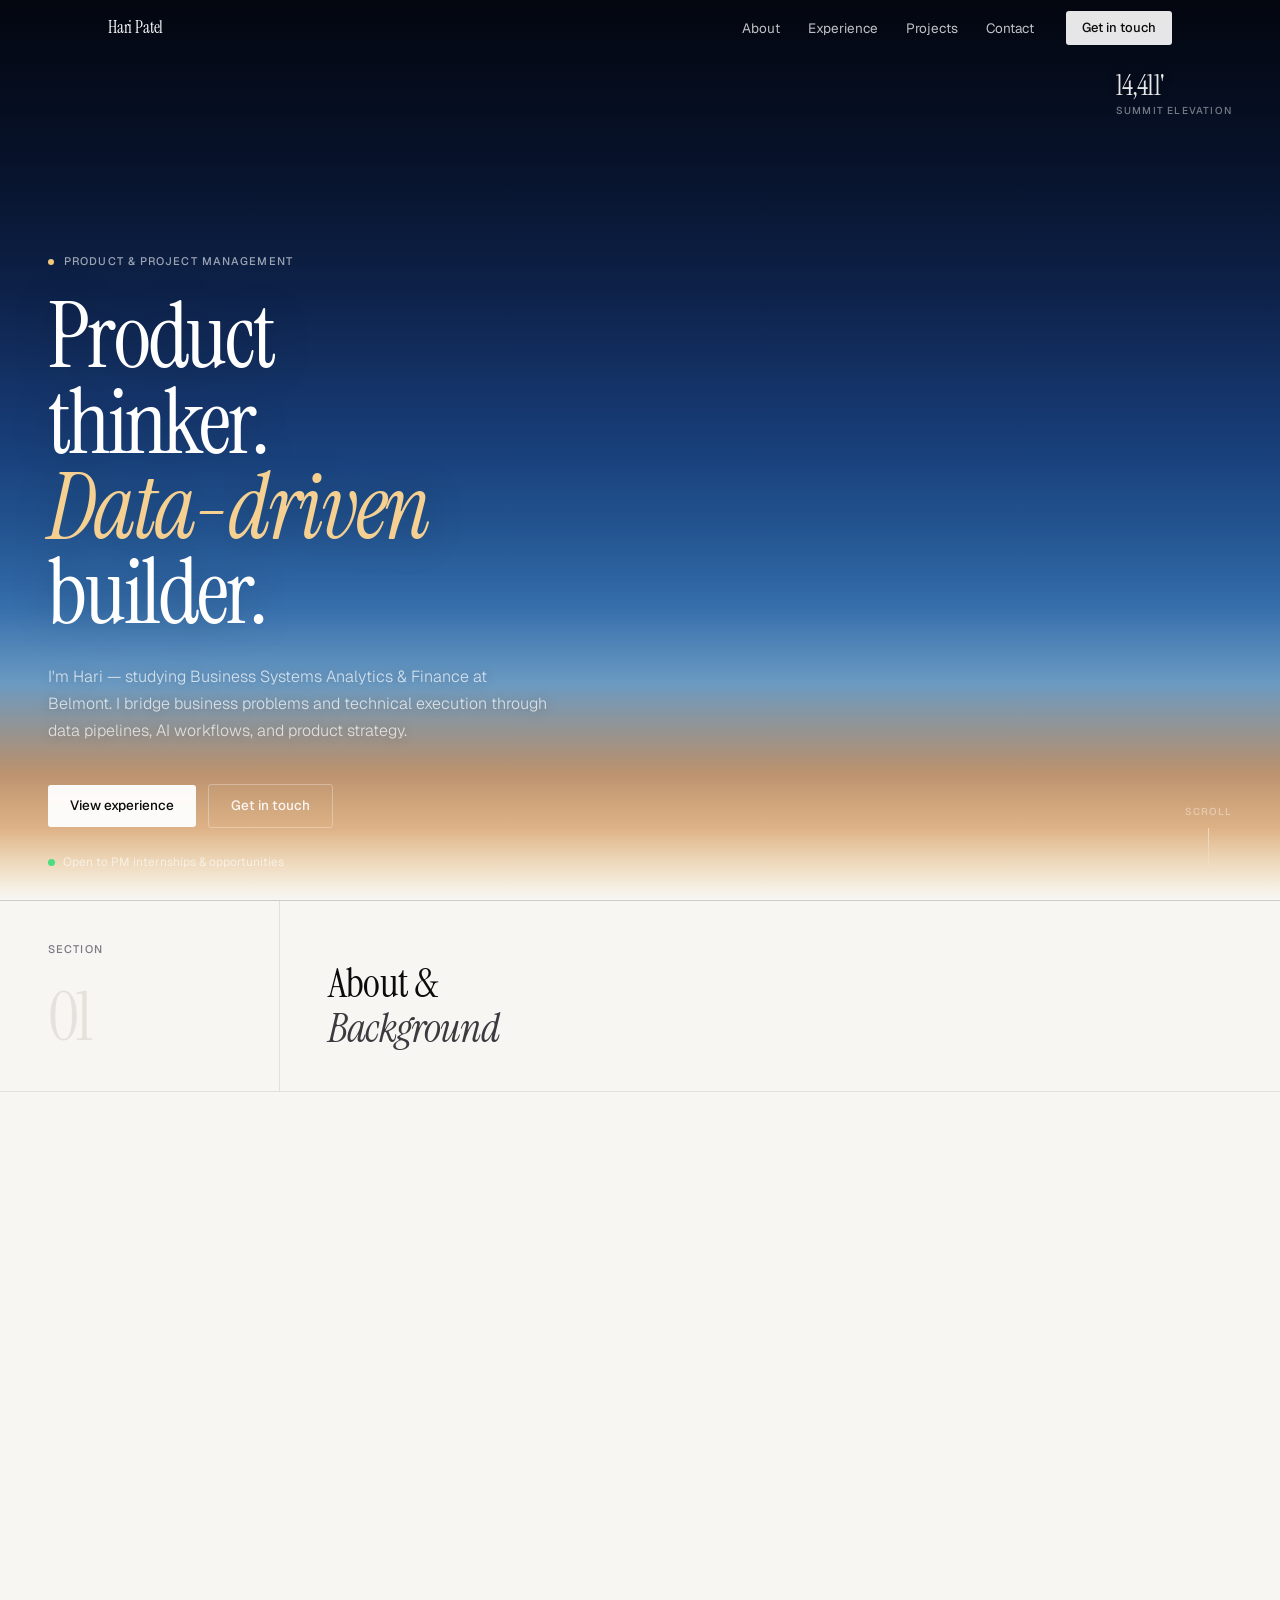
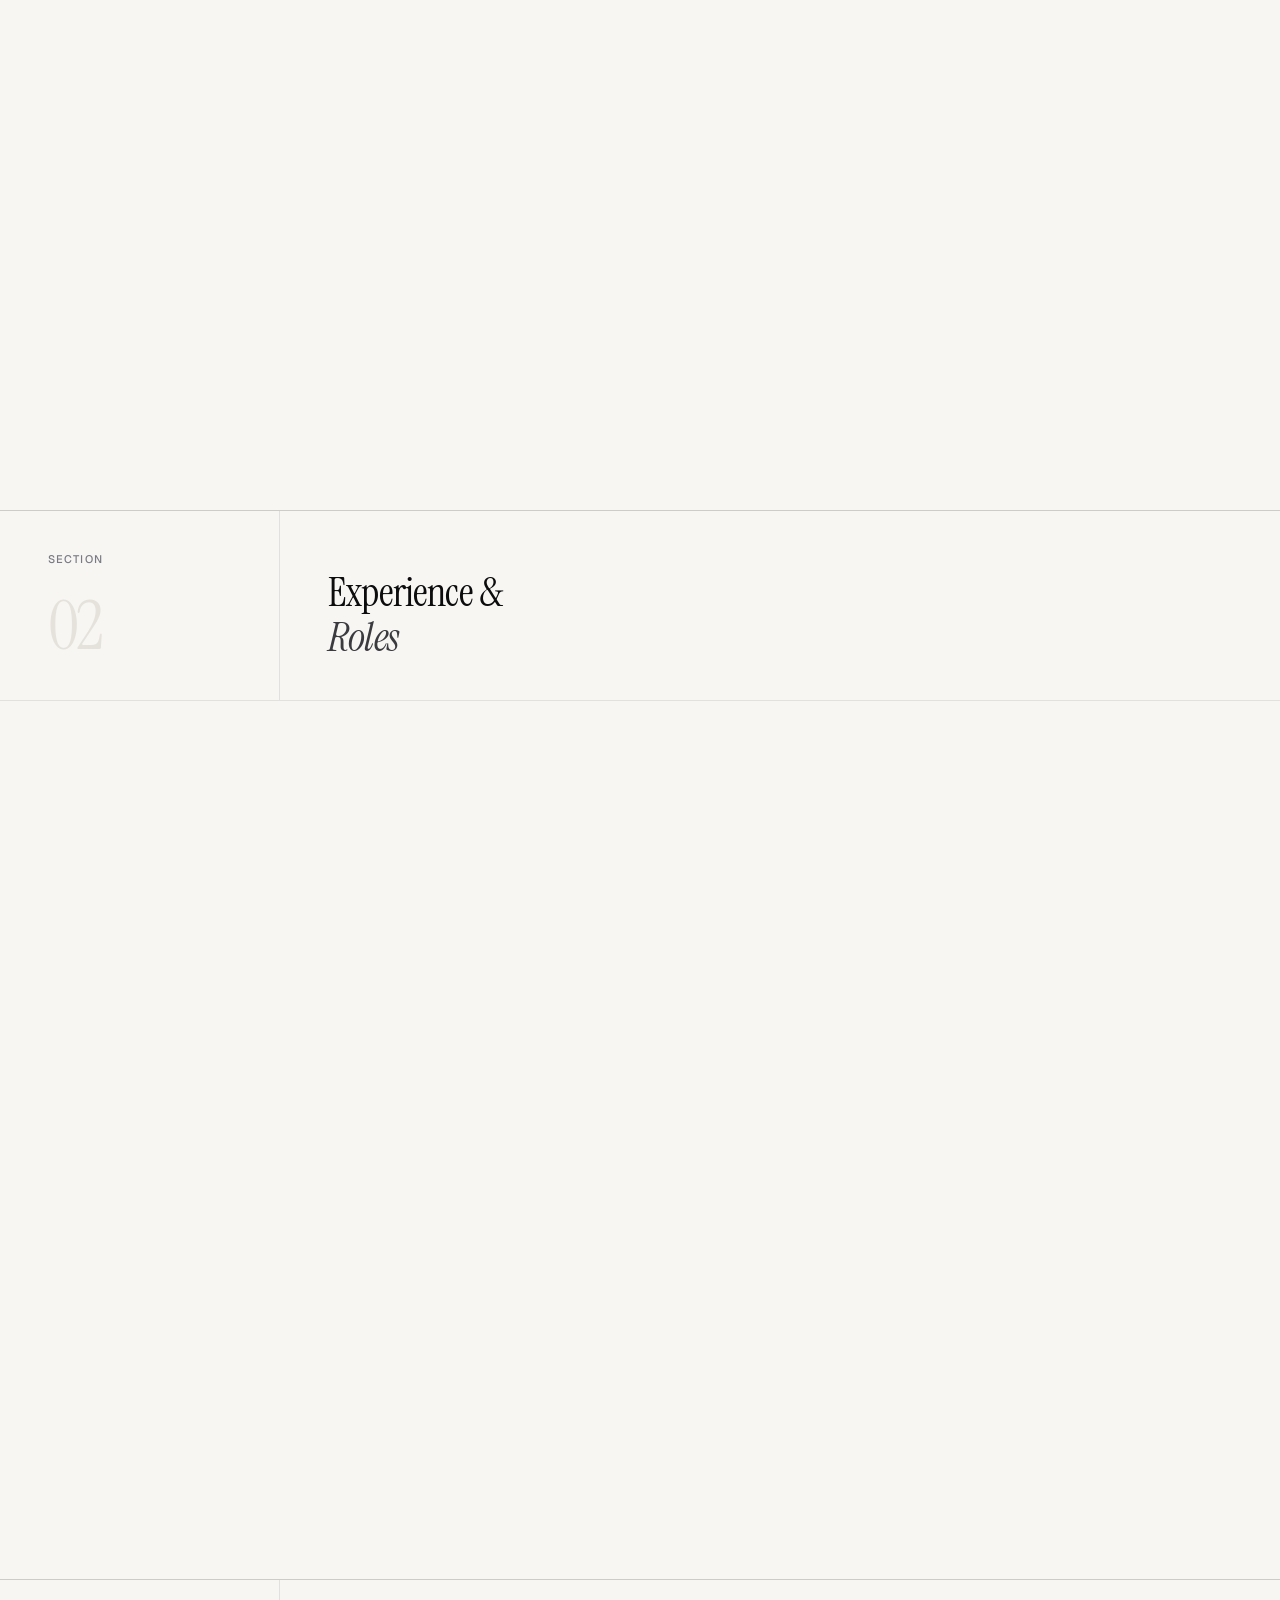
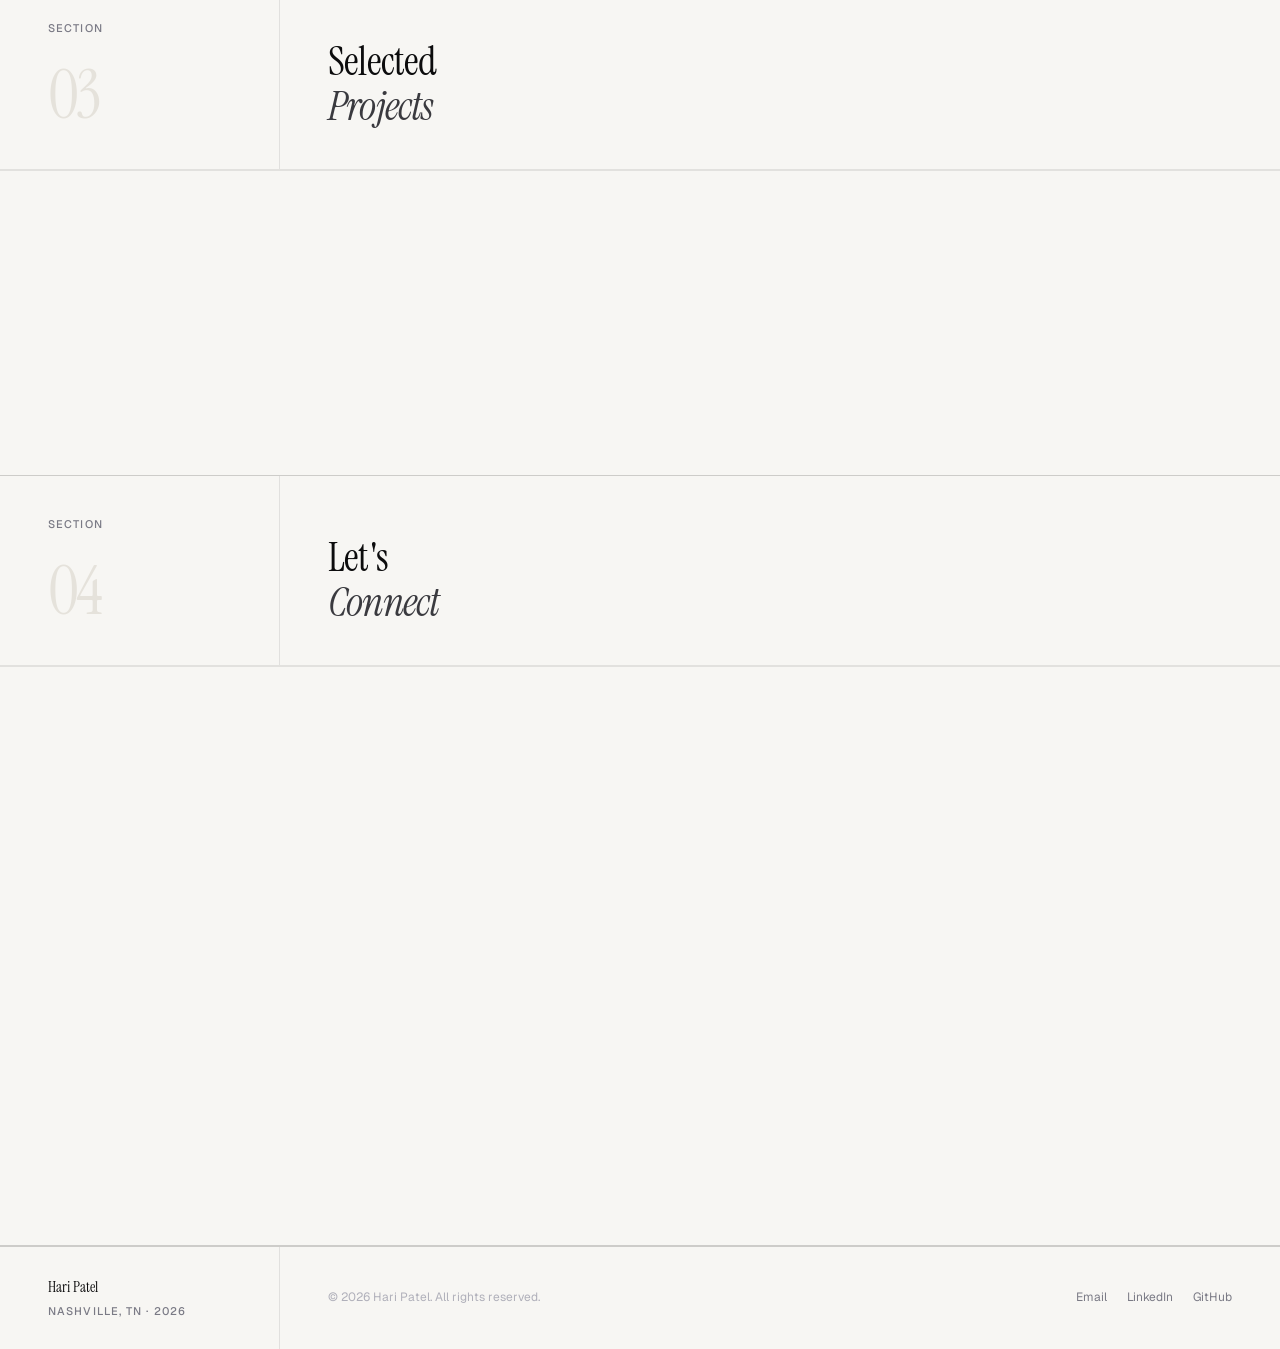
==== index.html @ a4e2bba3 "Create index.html" ====
<!DOCTYPE html>
<html lang="en">
<head>
<meta charset="UTF-8"/>
<meta name="viewport" content="width=device-width, initial-scale=1.0"/>
<title>Hari Patel</title>
<link rel="preconnect" href="https://fonts.googleapis.com">
<link href="https://fonts.googleapis.com/css2?family=Instrument+Serif:ital@0;1&family=Geist:wght@300;400;500&display=swap" rel="stylesheet">
<style>
*, *::before, *::after { box-sizing: border-box; margin: 0; padding: 0; }

:root {
  --ink:       #0c0c0d;
  --ink-2:     #3a3a3f;
  --ink-3:     #7a7a85;
  --ink-4:     #b0b0ba;
  --paper:     #f7f6f3;
  --paper-2:   #efede8;
  --paper-3:   #e5e2db;
  --rule:      rgba(12,12,13,0.09);
  --rule-bold: rgba(12,12,13,0.18);
  --accent:    #1a56db;
  --f-serif:   'Instrument Serif', Georgia, serif;
  --f-sans:    'Geist', system-ui, sans-serif;
  --r:         3px;
  --ease:      cubic-bezier(0.4,0,0.2,1);
}

html { scroll-behavior: smooth; }
body {
  background: var(--paper);
  color: var(--ink);
  font-family: var(--f-sans);
  font-weight: 400;
  line-height: 1.6;
  -webkit-font-smoothing: antialiased;
  overflow-x: hidden;
}

/* ── UTILITY ── */
.label {
  font-size: 11px; font-weight: 500;
  letter-spacing: 0.1em; text-transform: uppercase; color: var(--ink-3);
}

/* ══════════════════════════════════════════
   NAV
══════════════════════════════════════════ */
nav {
  position: fixed; top: 0; left: 0; right: 0; z-index: 500;
  transition: background 0.4s var(--ease), border-color 0.4s var(--ease);
  border-bottom: 1px solid transparent;
}
nav.scrolled {
  background: rgba(247,246,243,0.92);
  backdrop-filter: blur(20px) saturate(180%);
  border-color: var(--rule);
}
.nav-inner {
  max-width: 1160px; margin: 0 auto; padding: 0 48px;
  height: 56px; display: flex; align-items: center; justify-content: space-between;
}
.nav-logo {
  font-family: var(--f-serif); font-size: 17px;
  color: white; text-decoration: none; letter-spacing: -0.01em;
  transition: color 0.4s;
}
nav.scrolled .nav-logo { color: var(--ink); }
.nav-right { display: flex; align-items: center; gap: 32px; }
.nav-links { display: flex; gap: 28px; list-style: none; }
.nav-links a {
  font-size: 13.5px; font-weight: 400;
  color: rgba(255,255,255,0.75); text-decoration: none; transition: color 0.4s;
}
nav.scrolled .nav-links a { color: var(--ink-2); }
.nav-links a:hover { color: white !important; }
nav.scrolled .nav-links a:hover { color: var(--ink) !important; }
.nav-cta {
  font-size: 13px; font-weight: 500;
  color: var(--ink); background: rgba(255,255,255,0.9);
  text-decoration: none; padding: 7px 16px;
  border-radius: var(--r); transition: background 0.2s;
  white-space: nowrap;
}
nav.scrolled .nav-cta { background: var(--ink); color: var(--paper); }
.nav-cta:hover { background: white !important; }
nav.scrolled .nav-cta:hover { background: var(--ink-2) !important; }

/* ══════════════════════════════════════════
   HERO — FULL CINEMATIC MOUNTAIN SCENE
══════════════════════════════════════════ */
#hero {
  position: relative;
  height: 100svh; min-height: 700px;
  overflow: hidden;
  display: flex; flex-direction: column;
}

/* Sky gradient — dusk alpenglow */
.sky {
  position: absolute; inset: 0;
  background: linear-gradient(
    180deg,
    #03060f   0%,
    #07122a   18%,
    #0d2148   32%,
    #163870   46%,
    #1e4f8c   58%,
    #2e6aaa   68%,
    #5a8fbe   76%,
    #b07040   86%,
    #d4874a   92%,
    #e8a44e   97%,
    #f2c97a  100%
  );
}

/* Star field */
#stars-canvas {
  position: absolute; inset: 0;
  pointer-events: none;
}

/* Atmospheric haze layer — gives aerial perspective */
.atmo {
  position: absolute; inset: 0; pointer-events: none;
  background: linear-gradient(
    180deg,
    transparent 0%,
    transparent 50%,
    rgba(90,130,180,0.12) 65%,
    rgba(160,190,210,0.22) 75%,
    rgba(200,210,200,0.30) 84%,
    rgba(230,220,195,0.50) 92%,
    rgba(247,246,243,1.0) 100%
  );
}

/* Cloud canvas */
#cloud-canvas {
  position: absolute; inset: 0; pointer-events: none;
}

/* Mountain layers — each a canvas or inline SVG for true depth */
.mtn-layer {
  position: absolute; bottom: 0; left: 0; right: 0;
  pointer-events: none; will-change: transform;
}

/* Hero content */
.hero-content {
  position: relative; z-index: 10;
  flex: 1;
  display: flex; flex-direction: column; justify-content: flex-end;
  padding: 0 48px 72px;
  max-width: 760px;
}

.hero-kicker {
  display: flex; align-items: center; gap: 10px;
  margin-bottom: 24px;
  opacity: 0; animation: fadeUp 0.6s 0.2s forwards;
}
.hero-kicker-dot { width: 6px; height: 6px; background: #f2c97a; border-radius: 50%; }
.hero-kicker .label { color: rgba(255,255,255,0.6); }

.hero-h1 {
  font-family: var(--f-serif);
  font-size: clamp(52px, 7vw, 96px);
  font-weight: 400; line-height: 0.95;
  letter-spacing: -0.03em; color: #ffffff;
  margin-bottom: 28px; text-shadow: 0 2px 40px rgba(0,0,0,0.25);
  opacity: 0; animation: fadeUp 0.7s 0.35s forwards;
}
.hero-h1 em { font-style: italic; color: #f5d090; }

.hero-tagline {
  font-size: 16px; font-weight: 300;
  color: rgba(255,255,255,0.72); line-height: 1.7;
  max-width: 500px; margin-bottom: 40px;
  text-shadow: 0 1px 12px rgba(0,0,0,0.3);
  opacity: 0; animation: fadeUp 0.7s 0.5s forwards;
}

.hero-actions {
  display: flex; align-items: center; gap: 12px;
  opacity: 0; animation: fadeUp 0.7s 0.65s forwards;
}

.btn {
  display: inline-flex; align-items: center; gap: 7px;
  font-family: var(--f-sans); font-size: 13.5px; font-weight: 500;
  text-decoration: none; padding: 10px 22px;
  border-radius: var(--r); transition: all 0.18s var(--ease);
  cursor: pointer; border: none;
}
.btn-light {
  background: rgba(255,255,255,0.95); color: #0c0c0d;
}
.btn-light:hover { background: white; transform: translateY(-2px); box-shadow: 0 8px 24px rgba(0,0,0,0.2); }
.btn-outline-white {
  background: transparent; color: rgba(255,255,255,0.9);
  border: 1px solid rgba(255,255,255,0.3);
}
.btn-outline-white:hover { background: rgba(255,255,255,0.1); border-color: rgba(255,255,255,0.6); }

/* Scroll cue */
.scroll-cue {
  position: absolute; bottom: 28px; right: 48px; z-index: 10;
  display: flex; flex-direction: column; align-items: center; gap: 8px;
  opacity: 0; animation: fadeUp 0.6s 1.0s forwards;
}
.scroll-cue .label { color: rgba(255,255,255,0.45); font-size: 10px; }
.scroll-line {
  width: 1px; height: 44px;
  background: linear-gradient(to bottom, rgba(255,255,255,0.5), transparent);
  animation: scrollPulse 2.2s ease-in-out infinite;
}
@keyframes scrollPulse { 0%,100%{opacity:0.3} 50%{opacity:1} }

/* Elevation badge */
.elev-badge {
  position: absolute; top: 72px; right: 48px; z-index: 10;
  display: flex; flex-direction: column; gap: 3px;
  opacity: 0; animation: fadeUp 0.6s 0.9s forwards;
}
.elev-num {
  font-family: var(--f-serif); font-size: 28px; font-weight: 400;
  color: rgba(255,255,255,0.9); letter-spacing: -0.03em; line-height: 1;
  text-shadow: 0 1px 10px rgba(0,0,0,0.3);
}
.elev-label { font-size: 10px; font-weight: 500; letter-spacing: 0.12em; text-transform: uppercase; color: rgba(255,255,255,0.45); }

/* Avail badge in hero */
.hero-avail {
  position: absolute; bottom: 28px; left: 48px; z-index: 10;
  display: flex; align-items: center; gap: 8px;
  opacity: 0; animation: fadeUp 0.6s 0.9s forwards;
}
.avail-dot {
  width: 7px; height: 7px; background: #4ade80; border-radius: 50%;
  animation: pulse 2.5s ease-in-out infinite;
}
@keyframes pulse { 0%,100%{box-shadow:0 0 0 0 rgba(74,222,128,0.5)} 50%{box-shadow:0 0 0 5px rgba(74,222,128,0)} }
.avail-text { font-size: 12px; color: rgba(255,255,255,0.6); font-weight: 400; }

@keyframes fadeUp {
  from { opacity: 0; transform: translateY(18px); }
  to   { opacity: 1; transform: translateY(0); }
}

/* ══════════════════════════════════════════
   TRANSITION STRIP — hero → content
══════════════════════════════════════════ */
.hero-transition {
  height: 1px;
  background: var(--rule-bold);
}

/* ══════════════════════════════════════════
   CONTENT SECTIONS — exact editorial grid
══════════════════════════════════════════ */
.content-wrap { background: var(--paper); }
section.content-section { border-bottom: 1px solid var(--rule-bold); }

.section-header {
  display: grid; grid-template-columns: 280px 1fr;
  border-bottom: 1px solid var(--rule);
}
.section-number {
  padding: 40px 48px; border-right: 1px solid var(--rule);
  display: flex; flex-direction: column; justify-content: space-between; gap: 24px;
}
.section-num-text {
  font-family: var(--f-serif); font-size: 68px; font-weight: 400;
  color: var(--paper-3); letter-spacing: -0.04em; line-height: 1;
}
.section-title-area { padding: 40px 48px; display: flex; align-items: flex-end; }
.section-h2 {
  font-family: var(--f-serif); font-size: clamp(30px,3.2vw,46px);
  font-weight: 400; letter-spacing: -0.02em; line-height: 1.1; color: var(--ink);
}
.section-h2 em { font-style: italic; color: var(--ink-2); }

/* ABOUT */
.about-body { display: grid; grid-template-columns: 280px 1fr 1fr; }
.about-col { padding: 48px; border-right: 1px solid var(--rule); }
.about-col:last-child { border-right: none; }
.about-col p { font-size: 14.5px; color: var(--ink-2); line-height: 1.75; font-weight: 300; margin-bottom: 14px; }
.about-col p:last-child { margin-bottom: 0; }
.about-col p strong { color: var(--ink); font-weight: 500; }
.edu-block { margin-top: 32px; padding-top: 32px; border-top: 1px solid var(--rule); }
.edu-school { font-family: var(--f-serif); font-size: 19px; font-weight: 400; color: var(--ink); margin-bottom: 5px; }
.edu-degree { font-size: 13px; color: var(--ink-3); line-height: 1.6; margin-bottom: 12px; }
.tag-row { display: flex; flex-wrap: wrap; gap: 6px; }
.tag {
  font-size: 11.5px; font-weight: 500; padding: 4px 10px; border-radius: var(--r);
  background: var(--paper-2); color: var(--ink-2); border: 1px solid var(--rule); letter-spacing: 0.01em;
}
.skill-group { margin-bottom: 26px; }
.skill-group:last-child { margin-bottom: 0; }
.skill-group-name { font-size: 11px; font-weight: 500; letter-spacing: 0.1em; text-transform: uppercase; color: var(--ink-4); margin-bottom: 9px; }

/* EXPERIENCE */
.exp-item {
  display: grid; grid-template-columns: 280px 1fr;
  border-bottom: 1px solid var(--rule); transition: background 0.16s var(--ease);
}
.exp-item:last-child { border-bottom: none; }
.exp-item:hover { background: var(--paper-2); }
.exp-left { padding: 40px 48px; border-right: 1px solid var(--rule); display: flex; flex-direction: column; gap: 6px; }
.exp-company { font-size: 13px; font-weight: 500; color: var(--ink); }
.exp-date, .exp-location { font-size: 12px; color: var(--ink-4); }
.exp-right { padding: 40px 48px; }
.exp-role { font-family: var(--f-serif); font-size: 23px; font-weight: 400; color: var(--ink); letter-spacing: -0.01em; margin-bottom: 18px; line-height: 1.2; }
.exp-bullets { list-style: none; display: flex; flex-direction: column; gap: 9px; }
.exp-bullets li { font-size: 14px; color: var(--ink-2); font-weight: 300; line-height: 1.65; padding-left: 14px; position: relative; }
.exp-bullets li::before { content:''; position:absolute; left:0; top:10px; width:4px; height:1px; background:var(--ink-4); }

/* PROJECTS */
.projects-grid { display: grid; grid-template-columns: repeat(3,1fr); border-top: 1px solid var(--rule); }
.project-card {
  padding: 40px 48px; border-right: 1px solid var(--rule); border-bottom: 1px solid var(--rule);
  display: flex; flex-direction: column; gap: 12px;
  transition: background 0.2s var(--ease), transform 0.22s var(--ease), box-shadow 0.22s var(--ease);
  cursor: pointer;
}
.project-card:nth-child(3n) { border-right: none; }
.project-card:hover {
  background: var(--paper-2);
  transform: translateY(-5px);
  box-shadow: 0 14px 32px rgba(0,0,0,0.07), 0 2px 8px rgba(0,0,0,0.04);
  z-index: 1;
  position: relative;
}
.project-index { font-family: var(--f-serif); font-size: 13px; color: var(--ink-4); font-style: italic; }
.project-title { font-family: var(--f-serif); font-size: 21px; font-weight: 400; color: var(--ink); letter-spacing: -0.015em; line-height: 1.2; }
.project-desc { font-size: 13.5px; color: var(--ink-3); line-height: 1.7; font-weight: 300; flex: 1; }
.project-tags { display: flex; flex-wrap: wrap; gap: 5px; margin-top: auto; }
.project-tag {
  font-size: 11px; font-weight: 500; letter-spacing: 0.05em; text-transform: uppercase;
  color: var(--accent); background: rgba(26,86,219,0.06); border: 1px solid rgba(26,86,219,0.15);
  padding: 3px 8px; border-radius: var(--r);
}

/* CONTACT */
.contact-body { display: grid; grid-template-columns: 280px 1fr 1fr; border-top: 1px solid var(--rule); }
.contact-col { padding: 56px 48px; border-right: 1px solid var(--rule); }
.contact-col:last-child { border-right: none; }
.contact-intro { font-size: 14.5px; color: var(--ink-2); line-height: 1.75; font-weight: 300; margin-bottom: 32px; }
.contact-links { display: flex; flex-direction: column; border: 1px solid var(--rule); border-radius: var(--r); overflow: hidden; }
.contact-link {
  display: flex; align-items: center; justify-content: space-between;
  padding: 14px 16px; text-decoration: none; border-bottom: 1px solid var(--rule);
  transition: background 0.16s var(--ease); gap: 12px;
}
.contact-link:last-child { border-bottom: none; }
.contact-link:hover { background: var(--paper-2); }
.contact-link-left { display: flex; flex-direction: column; gap: 1px; }
.contact-link-label { font-size: 10.5px; font-weight: 500; letter-spacing: 0.08em; text-transform: uppercase; color: var(--ink-4); }
.contact-link-value { font-size: 13px; color: var(--ink); font-weight: 400; }
.contact-link-arrow { color: var(--ink-4); font-size: 13px; transition: transform 0.16s var(--ease), color 0.16s; }
.contact-link:hover .contact-link-arrow { transform: translate(2px,-2px); color: var(--ink); }

.form-row { margin-bottom: 16px; }
.form-row label { display: block; font-size: 11px; font-weight: 500; letter-spacing: 0.08em; text-transform: uppercase; color: var(--ink-3); margin-bottom: 6px; }
.form-row input, .form-row textarea {
  width: 100%; font-family: var(--f-sans); font-size: 14px; font-weight: 300;
  color: var(--ink); background: var(--paper); border: 1px solid var(--rule-bold);
  border-radius: var(--r); padding: 10px 13px; outline: none; transition: border-color 0.16s; resize: vertical;
}
.form-row input::placeholder, .form-row textarea::placeholder { color: var(--ink-4); }
.form-row input:focus, .form-row textarea:focus { border-color: var(--accent); box-shadow: 0 0 0 3px rgba(26,86,219,0.08); }
.form-row textarea { min-height: 108px; }

.btn-dark { background: var(--ink); color: var(--paper); }
.btn-dark:hover { background: var(--ink-2); transform: translateY(-1px); }
.btn-ghost { background: transparent; color: var(--ink-2); border: 1px solid var(--rule-bold); }
.btn-ghost:hover { background: var(--paper-2); color: var(--ink); }

/* FOOTER */
footer { display: grid; grid-template-columns: 280px 1fr; border-top: 1px solid var(--rule-bold); }
.footer-left { padding: 28px 48px; border-right: 1px solid var(--rule); display: flex; flex-direction: column; gap: 4px; }
.footer-name { font-family: var(--f-serif); font-size: 15px; color: var(--ink); }
.footer-right { padding: 28px 48px; display: flex; align-items: center; justify-content: space-between; }
.footer-right p { font-size: 12px; color: var(--ink-4); }
.footer-links { display: flex; gap: 20px; }
.footer-links a { color: var(--ink-3); text-decoration: none; font-size: 12px; transition: color 0.16s; }
.footer-links a:hover { color: var(--ink); }

/* REVEAL — blur + lift, Apple-style */
.reveal {
  opacity: 0;
  transform: translateY(20px);
  filter: blur(8px);
  transition: opacity 0.6s var(--ease), transform 0.6s var(--ease), filter 0.6s var(--ease);
}
.reveal.visible { opacity: 1; transform: translateY(0); filter: blur(0px); }

/* ══════════════════════════════════════════
   HAMBURGER MENU
══════════════════════════════════════════ */
.hamburger {
  display: none; flex-direction: column; gap: 5px;
  background: none; border: none; cursor: pointer;
  padding: 4px; z-index: 600;
}
.hamburger span {
  display: block; width: 22px; height: 1.5px;
  background: white;
  transition: transform 0.3s var(--ease), opacity 0.3s, background 0.4s;
  transform-origin: center;
}
nav.scrolled .hamburger span { background: var(--ink); }
.hamburger.open span:nth-child(1) { transform: translateY(6.5px) rotate(45deg); }
.hamburger.open span:nth-child(2) { opacity: 0; transform: scaleX(0); }
.hamburger.open span:nth-child(3) { transform: translateY(-6.5px) rotate(-45deg); }

.mobile-menu {
  display: none;
  position: fixed; inset: 0; z-index: 400;
  background: rgba(247,246,243,0.97);
  backdrop-filter: blur(24px) saturate(180%);
  flex-direction: column; align-items: center; justify-content: center;
  gap: 0;
  opacity: 0; pointer-events: none;
  transition: opacity 0.3s var(--ease);
}
.mobile-menu.open { opacity: 1; pointer-events: all; }
.mobile-menu a {
  font-family: var(--f-serif); font-size: clamp(32px, 8vw, 52px);
  font-weight: 400; color: var(--ink); text-decoration: none;
  letter-spacing: -0.02em; padding: 14px 0;
  border-bottom: 1px solid var(--rule); width: 80%; text-align: center;
  transition: color 0.16s;
  opacity: 0; transform: translateY(24px);
  transition: opacity 0.35s var(--ease), transform 0.35s var(--ease), color 0.16s;
}
.mobile-menu.open a { opacity: 1; transform: translateY(0); }
.mobile-menu.open a:nth-child(1) { transition-delay: 0.05s; }
.mobile-menu.open a:nth-child(2) { transition-delay: 0.10s; }
.mobile-menu.open a:nth-child(3) { transition-delay: 0.15s; }
.mobile-menu.open a:nth-child(4) { transition-delay: 0.20s; }
.mobile-menu a:last-child { border-bottom: none; }
.mobile-menu a:hover { color: var(--ink-2); }
.mobile-menu-cta {
  margin-top: 32px;
  font-family: var(--f-sans) !important;
  font-size: 14px !important;
  font-weight: 500 !important;
  background: var(--ink);
  color: var(--paper) !important;
  padding: 12px 32px !important;
  border-radius: var(--r);
  border: none !important;
  width: auto !important;
  opacity: 0 !important;
  transform: translateY(24px) !important;
  transition: opacity 0.35s var(--ease) 0.25s, transform 0.35s var(--ease) 0.25s !important;
}
.mobile-menu.open .mobile-menu-cta {
  opacity: 1 !important;
  transform: translateY(0) !important;
}

/* RESPONSIVE */
@media (max-width: 900px) {
  .nav-links, .nav-cta { display: none; }
  .hamburger { display: flex; }
  .mobile-menu { display: flex; }
  .nav-inner { padding: 0 24px; }
  .hero-content { padding: 0 24px 60px; }
  .scroll-cue, .elev-badge { right: 24px; }
  .hero-avail { left: 24px; }
  .section-header { grid-template-columns: 1fr; }
  .section-number { border-right: none; border-bottom: 1px solid var(--rule); padding: 28px 24px; flex-direction: row; align-items: center; }
  .section-title-area { padding: 28px 24px; }
  .about-body, .contact-body { grid-template-columns: 1fr; }
  .about-col, .contact-col { border-right: none; border-bottom: 1px solid var(--rule); padding: 36px 24px; }
  .exp-item { grid-template-columns: 1fr; }
  .exp-left { border-right: none; border-bottom: 1px solid var(--rule); padding: 24px; }
  .exp-right { padding: 24px; }
  .projects-grid { grid-template-columns: 1fr; }
  .project-card { border-right: none; padding: 32px 24px; }
  .project-card:hover { transform: none; box-shadow: none; }
  footer { grid-template-columns: 1fr; }
  .footer-left { border-right: none; border-bottom: 1px solid var(--rule); padding: 24px; }
  .footer-right { padding: 24px; flex-wrap: wrap; gap: 12px; }
}
</style>
</head>
<body>

<!-- ══ NAV ══ -->
<nav id="nav">
  <div class="nav-inner">
    <a href="#hero" class="nav-logo">Hari Patel</a>
    <div class="nav-right">
      <ul class="nav-links">
        <li><a href="#about">About</a></li>
        <li><a href="#work">Experience</a></li>
        <li><a href="#projects">Projects</a></li>
        <li><a href="#contact">Contact</a></li>
      </ul>
      <a href="mailto:haripatel0114@gmail.com" class="nav-cta">Get in touch</a>
      <button class="hamburger" id="hamburger" aria-label="Toggle menu" aria-expanded="false">
        <span></span><span></span><span></span>
      </button>
    </div>
  </div>
</nav>

<!-- Mobile full-screen overlay -->
<div class="mobile-menu" id="mobile-menu" role="dialog" aria-modal="true" aria-label="Navigation menu">
  <a href="#about"   id="mm-about">About</a>
  <a href="#work"    id="mm-work">Experience</a>
  <a href="#projects" id="mm-projects">Projects</a>
  <a href="#contact" id="mm-contact">Contact</a>
  <a href="mailto:haripatel0114@gmail.com" class="mobile-menu-cta">Get in touch &rarr;</a>
</div>

<!-- ══ HERO ══ -->
<section id="hero">
  <div class="sky"></div>
  <canvas id="stars-canvas"></canvas>
  <canvas id="cloud-canvas"></canvas>

  <!-- Mountain layers — rendered by JS into these canvases via layer IDs -->
  <canvas id="mtn-canvas" class="mtn-layer" style="position:absolute;bottom:0;left:0;right:0;width:100%;"></canvas>

  <div class="atmo"></div>

  <!-- Elevation badge top-right -->
  <div class="elev-badge">
    <div class="elev-num">14,411'</div>
    <div class="elev-label">Summit elevation</div>
  </div>

  <!-- Main content bottom-left -->
  <div class="hero-content">
    <div class="hero-kicker">
      <div class="hero-kicker-dot"></div>
      <span class="label" style="color:rgba(255,255,255,0.6)">Product &amp; Project Management</span>
    </div>
    <h1 class="hero-h1">
      Product<br>thinker.<br><em>Data-driven</em><br>builder.
    </h1>
    <p class="hero-tagline">
      I'm Hari — studying Business Systems Analytics &amp; Finance at Belmont. I bridge business problems and technical execution through data pipelines, AI workflows, and product strategy.
    </p>
    <div class="hero-actions">
      <a href="#work" class="btn btn-light">View experience</a>
      <a href="#contact" class="btn btn-outline-white">Get in touch</a>
    </div>
  </div>

  <!-- Availability bottom-left overlay -->
  <div class="hero-avail">
    <div class="avail-dot"></div>
    <span class="avail-text">Open to PM internships &amp; opportunities</span>
  </div>

  <!-- Scroll cue bottom-right -->
  <div class="scroll-cue">
    <span class="label" style="color:rgba(255,255,255,0.4);font-size:10px;">Scroll</span>
    <div class="scroll-line"></div>
  </div>
</section>

<div class="hero-transition"></div>

<!-- ══ CONTENT ══ -->
<div class="content-wrap">

<!-- ABOUT -->
<section id="about" class="content-section">
  <div class="section-header">
    <div class="section-number">
      <span class="label">Section</span>
      <span class="section-num-text">01</span>
    </div>
    <div class="section-title-area">
      <h2 class="section-h2">About &amp;<br><em>Background</em></h2>
    </div>
  </div>
  <div class="about-body">
    <div class="about-col reveal">
      <span class="label" style="display:block;margin-bottom:18px;">Bio</span>
      <p>I'm pursuing a <strong>dual BBA in Business Systems Analytics and Finance</strong> at Belmont University, with a minor in Data Science. I'm drawn to the intersection where business strategy meets technical execution.</p>
      <p>At <strong>LBMC</strong>, I translate client needs into data requirements and AI-driven solutions — building Databricks pipelines and LangGraph agent workflows that power real decisions.</p>
      <p>As a <strong>ChatGPT Lab Member at OpenAI</strong>, I was selected nationally to assess product features across real student use cases and deliver prioritized recommendations to product stakeholders.</p>
      <div class="edu-block">
        <div class="edu-school">Belmont University</div>
        <div class="edu-degree">B.B.A. Business Systems Analytics &amp; Finance<br>Minor in Data Science · Nashville, TN</div>
        <div class="tag-row"><span class="tag">GPA 3.8</span><span class="tag">May 2028</span></div>
      </div>
    </div>
    <div class="about-col reveal">
      <span class="label" style="display:block;margin-bottom:18px;">Skills</span>
      <div class="skill-group">
        <div class="skill-group-name">Languages</div>
        <div class="tag-row"><span class="tag">Python</span><span class="tag">SQL</span><span class="tag">Java</span><span class="tag">R</span><span class="tag">HTML / CSS</span></div>
      </div>
      <div class="skill-group">
        <div class="skill-group-name">Analytics &amp; Data</div>
        <div class="tag-row"><span class="tag">Databricks</span><span class="tag">Power BI</span><span class="tag">Tableau</span><span class="tag">Excel</span><span class="tag">Data Engineering</span></div>
      </div>
      <div class="skill-group">
        <div class="skill-group-name">Product Management</div>
        <div class="tag-row"><span class="tag">Roadmapping</span><span class="tag">Sprint Planning</span><span class="tag">OKRs / KPIs</span><span class="tag">User Stories</span><span class="tag">Prioritization</span></div>
      </div>
      <div class="skill-group">
        <div class="skill-group-name">Tools</div>
        <div class="tag-row"><span class="tag">GitHub</span><span class="tag">Figma</span><span class="tag">Notion</span><span class="tag">LangGraph</span><span class="tag">PowerPoint</span></div>
      </div>
    </div>
    <div class="about-col reveal">
      <span class="label" style="display:block;margin-bottom:18px;">Coursework</span>
      <div class="tag-row" style="flex-direction:column;align-items:flex-start;">
        <span class="tag">Deep Learning &amp; AI Ethics</span>
        <span class="tag">Statistics</span>
        <span class="tag">Discrete Mathematics</span>
        <span class="tag">Business Systems</span>
        <span class="tag">Database Systems</span>
      </div>
    </div>
  </div>
</section>

<!-- EXPERIENCE -->
<section id="work" class="content-section">
  <div class="section-header">
    <div class="section-number">
      <span class="label">Section</span>
      <span class="section-num-text">02</span>
    </div>
    <div class="section-title-area">
      <h2 class="section-h2">Experience &amp;<br><em>Roles</em></h2>
    </div>
  </div>
  <div class="exp-item reveal">
    <div class="exp-left"><span class="exp-company">LBMC</span><span class="exp-date">Jan 2026 – Present</span><span class="exp-location">Nashville, TN</span></div>
    <div class="exp-right">
      <div class="exp-role">Professional AI Intern</div>
      <ul class="exp-bullets">
        <li>Translate client business needs into data requirements, analytics workflows, and AI-driven solutions</li>
        <li>Develop Databricks ingestion and transformation pipelines powering automated reporting and insights</li>
        <li>Design LangGraph-based agent workflows, engineer and clean datasets, and deliver lightweight reporting tools enabling stakeholders to access actionable insights</li>
      </ul>
    </div>
  </div>
  <div class="exp-item reveal">
    <div class="exp-left"><span class="exp-company">OpenAI</span><span class="exp-date">Oct 2025 – Present</span><span class="exp-location">Remote</span></div>
    <div class="exp-right">
      <div class="exp-role">ChatGPT Lab Member</div>
      <ul class="exp-bullets">
        <li>Selected for a national cohort to assess ChatGPT features across real student use cases</li>
        <li>Collect feedback, reproduce issues, and deliver prioritized recommendations to product stakeholders</li>
        <li>Document key workflows and pain points to guide improvements across education and productivity</li>
      </ul>
    </div>
  </div>
  <div class="exp-item reveal">
    <div class="exp-left"><span class="exp-company">Belmont Data &amp; AI Society</span><span class="exp-date">Jan 2025 – Present</span><span class="exp-location">Nashville, TN</span></div>
    <div class="exp-right">
      <div class="exp-role">Founder &amp; Vice President</div>
      <ul class="exp-bullets">
        <li>Grew average event attendance from ~10 to 25+ by refreshing programming and community outreach</li>
        <li>Coordinated speakers, content, and logistics to ensure smooth event execution</li>
        <li>Organized and delivered 15+ workshops focused on analytics, engineering, and real-world applications</li>
      </ul>
    </div>
  </div>
  <div class="exp-item reveal">
    <div class="exp-left"><span class="exp-company">BAPS Charities</span><span class="exp-date">Nov 2020 – Present</span><span class="exp-location">Nashville, TN</span></div>
    <div class="exp-right">
      <div class="exp-role">Regional Core Member</div>
      <ul class="exp-bullets">
        <li>Lead annual cultural and youth events for 500–1,000 attendees, managing logistics and volunteers</li>
        <li>Built Excel trackers to streamline resource planning, scheduling, and coordination</li>
        <li>Grew weekly youth attendance from 10 to 35+ through outreach and data-informed programming</li>
      </ul>
    </div>
  </div>
</section>

<!-- PROJECTS -->
<section id="projects" class="content-section">
  <div class="section-header">
    <div class="section-number">
      <span class="label">Section</span>
      <span class="section-num-text">03</span>
    </div>
    <div class="section-title-area">
      <h2 class="section-h2">Selected<br><em>Projects</em></h2>
    </div>
  </div>
  <div class="projects-grid">
    <div class="project-card reveal">
      <span class="project-index">01</span>
      <div class="project-title">Guided Flow Model Audio Generation</div>
      <p class="project-desc">Implemented inference-time guidance in Stable Audio Open to steer chords, melody, and rhythm. Built an evaluation loop using chroma and pitch tracking — improving harmonic coherence through chroma guidance.</p>
      <div class="project-tags"><span class="project-tag">Deep Learning</span><span class="project-tag">Audio AI</span><span class="project-tag">Python</span></div>
    </div>
    <div class="project-card reveal">
      <span class="project-index">02</span>
      <div class="project-title">Databricks Analytics Pipelines</div>
      <p class="project-desc">Designed and built end-to-end ingestion and transformation pipelines in Databricks — enabling automated reporting that surfaces actionable insights and reduces manual data processing overhead.</p>
      <div class="project-tags"><span class="project-tag">Data Engineering</span><span class="project-tag">Databricks</span><span class="project-tag">SQL</span></div>
    </div>
    <div class="project-card reveal">
      <span class="project-index">03</span>
      <div class="project-title">ChatGPT Feature Assessment</div>
      <p class="project-desc">As part of OpenAI's national student cohort, evaluated ChatGPT across real educational and productivity use cases. Delivered structured, prioritized product recommendations directly to stakeholders.</p>
      <div class="project-tags"><span class="project-tag">Product Research</span><span class="project-tag">AI Evaluation</span><span class="project-tag">OpenAI</span></div>
    </div>
  </div>
</section>

<!-- CONTACT -->
<section id="contact" class="content-section">
  <div class="section-header">
    <div class="section-number">
      <span class="label">Section</span>
      <span class="section-num-text">04</span>
    </div>
    <div class="section-title-area">
      <h2 class="section-h2">Let's<br><em>Connect</em></h2>
    </div>
  </div>
  <div class="contact-body">
    <div class="contact-col reveal">
      <span class="label" style="display:block;margin-bottom:18px;">Open to</span>
      <p class="contact-intro">PM internships, data &amp; analytics roles, research collaborations, and ambitious teams building products that matter.</p>
      <div class="contact-links">
        <a href="mailto:haripatel0114@gmail.com" class="contact-link">
          <div class="contact-link-left"><span class="contact-link-label">Email</span><span class="contact-link-value">haripatel0114@gmail.com</span></div>
          <span class="contact-link-arrow">↗</span>
        </a>
        <a href="tel:6158874617" class="contact-link">
          <div class="contact-link-left"><span class="contact-link-label">Phone</span><span class="contact-link-value">(615) 887-4617</span></div>
          <span class="contact-link-arrow">↗</span>
        </a>
        <a href="https://linkedin.com" target="_blank" class="contact-link">
          <div class="contact-link-left"><span class="contact-link-label">LinkedIn</span><span class="contact-link-value">linkedin.com/in/haripatel</span></div>
          <span class="contact-link-arrow">↗</span>
        </a>
        <a href="https://github.com" target="_blank" class="contact-link">
          <div class="contact-link-left"><span class="contact-link-label">GitHub</span><span class="contact-link-value">github.com/haripatel</span></div>
          <span class="contact-link-arrow">↗</span>
        </a>
      </div>
    </div>
    <div class="contact-col reveal" style="grid-column:span 2;">
      <span class="label" style="display:block;margin-bottom:18px;">Send a message</span>
      <form onsubmit="handleSubmit(event)" style="max-width:540px;">
        <div style="display:grid;grid-template-columns:1fr 1fr;gap:14px;">
          <div class="form-row"><label for="contact-name">Name</label><input id="contact-name" type="text" placeholder="Your name" autocomplete="name"/></div>
          <div class="form-row"><label for="contact-email">Email</label><input id="contact-email" type="email" placeholder="your@email.com" autocomplete="email"/></div>
        </div>
        <div class="form-row"><label for="contact-subject">Subject</label><input id="contact-subject" type="text" placeholder="PM internship, collaboration, etc."/></div>
        <div class="form-row"><label for="contact-message">Message</label><textarea id="contact-message" placeholder="Tell me about the opportunity or project..."></textarea></div>
        <button type="submit" class="btn btn-dark" style="width:100%;margin-top:4px;justify-content:center;" id="submit-btn">Send message &nbsp;&rarr;</button>
      </form>
    </div>
  </div>
</section>

</div><!-- /content-wrap -->

<!-- FOOTER -->
<footer>
  <div class="footer-left">
    <span class="footer-name">Hari Patel</span>
    <span class="label">Nashville, TN · 2026</span>
  </div>
  <div class="footer-right">
    <p>&copy; 2026 Hari Patel. All rights reserved.</p>
    <div class="footer-links">
      <a href="mailto:haripatel0114@gmail.com">Email</a>
      <a href="https://linkedin.com" target="_blank">LinkedIn</a>
      <a href="https://github.com" target="_blank">GitHub</a>
    </div>
  </div>
</footer>

<script>
/* ═══════════════════════════════════════════════════
   STAR FIELD — pauses when hero not visible
═══════════════════════════════════════════════════ */
(function(){
  const c = document.getElementById('stars-canvas');
  const hero = document.getElementById('hero');
  c.width = window.innerWidth;
  c.height = hero.offsetHeight;
  c.style.width = '100%'; c.style.height = '100%';
  const ctx = c.getContext('2d');
  const stars = [];
  for(let i=0;i<220;i++){
    stars.push({
      x: Math.random()*c.width,
      y: Math.random()*c.height*0.68,
      r: Math.random()*1.4+0.2,
      a: Math.random()*0.9+0.1,
      twinkleSpeed: Math.random()*0.012+0.004,
      twinkleOffset: Math.random()*Math.PI*2
    });
  }
  let t=0, rafId=null, active=true;
  function drawStars(){
    if(!active){ rafId=null; return; }
    ctx.clearRect(0,0,c.width,c.height);
    stars.forEach(s=>{
      const alpha = s.a*(0.5+0.5*Math.sin(t*s.twinkleSpeed+s.twinkleOffset));
      ctx.beginPath();
      ctx.arc(s.x,s.y,s.r,0,Math.PI*2);
      ctx.fillStyle=`rgba(255,255,255,${alpha})`;
      ctx.fill();
    });
    t++;
    rafId = requestAnimationFrame(drawStars);
  }
  const obs = new IntersectionObserver(entries=>{
    active = entries[0].isIntersecting;
    if(active && !rafId) drawStars();
  }, {threshold:0});
  obs.observe(hero);
  drawStars();
})();

/* ═══════════════════════════════════════════════════
   MOUNTAIN RENDERER — 6 parallax layers
═══════════════════════════════════════════════════ */
(function(){
  const canvas = document.getElementById('mtn-canvas');
  const hero   = document.getElementById('hero');
  const W = window.innerWidth;
  const H = hero.offsetHeight;
  canvas.width  = W;
  canvas.height = H;
  canvas.style.width  = '100%';
  canvas.style.height = H+'px';
  const ctx = canvas.getContext('2d');

  /* Deterministic mountain ridge generator */
  function buildRidge(seed, points, yBase, yVariance, jagged){
    const pts = [];
    let rng = seed;
    function rand(){ rng=(rng*16807+0)%2147483647; return rng/2147483647; }
    const step = W/(points-1);
    for(let i=0;i<points;i++){
      const x = i*step;
      let y = yBase - rand()*yVariance;
      if(jagged && rand()>0.7) y -= rand()*(yVariance*0.5);
      pts.push({x,y});
    }
    pts[0].y = yBase - rand()*yVariance*0.3;
    pts[pts.length-1].y = yBase - rand()*yVariance*0.3;
    return pts;
  }

  /* Smooth catmull-rom spline through points */
  function drawRidge(pts, fillColor, strokeColor){
    ctx.beginPath();
    ctx.moveTo(pts[0].x, pts[0].y);
    for(let i=0;i<pts.length-1;i++){
      const p0 = pts[Math.max(0,i-1)];
      const p1 = pts[i];
      const p2 = pts[i+1];
      const p3 = pts[Math.min(pts.length-1,i+2)];
      for(let t=0;t<1;t+=0.05){
        const t2=t*t, t3=t2*t;
        const x=0.5*((2*p1.x)+(-p0.x+p2.x)*t+(2*p0.x-5*p1.x+4*p2.x-p3.x)*t2+(-p0.x+3*p1.x-3*p2.x+p3.x)*t3);
        const y=0.5*((2*p1.y)+(-p0.y+p2.y)*t+(2*p0.y-5*p1.y+4*p2.y-p3.y)*t2+(-p0.y+3*p1.y-3*p2.y+p3.y)*t3);
        ctx.lineTo(x,y);
      }
    }
    ctx.lineTo(W,H); ctx.lineTo(0,H); ctx.closePath();
    ctx.fillStyle = fillColor;
    ctx.fill();
    if(strokeColor){ ctx.strokeStyle=strokeColor; ctx.lineWidth=0.5; ctx.stroke(); }
  }

  /* Snow caps on high peaks */
  function drawSnow(pts, threshold){
    pts.forEach((p,i)=>{
      if(p.y < threshold && i>0 && i<pts.length-1){
        const left  = pts[i-1];
        c/* ═══════════════════════════════════════════════════
   VOLUMETRIC CLOUD RENDERER — pauses when hero not visible
   Soft, multilayered, 3D-feeling puffs
═══════════════════════════════════════════════════ */
(function(){
  const c   = document.getElementById('cloud-canvas');
  const hero = document.getElementById('hero');
  const W   = window.innerWidth;
  const H   = hero.offsetHeight;
  c.width   = W; c.height = H;
  c.style.width = '100%'; c.style.height = '100%';
  const ctx = c.getContext('2d');

  function Cloud(x, y, scale, opacity, speed, layer){
    this.x = x; this.y = y; this.scale = scale;
    this.opacity = opacity; this.speed = speed;
    this.layer = layer;
    this.puffs = [];
    const n = 5 + Math.floor(Math.random()*5);
    for(let i=0;i<n;i++){
      this.puffs.push({
        dx: (Math.random()-0.5)*scale*1.8,
        dy: (Math.random()-0.3)*scale*0.5,
        r:  scale*(0.35+Math.random()*0.55),
      });
    }
    this.puffs.sort((a,b)=>a.dy-b.dy);
  }

  Cloud.prototype.draw = function(){
    const layerColors = [
      ['rgba(180,200,230,', 'rgba(220,235,255,'],
      ['rgba(200,215,235,', 'rgba(235,245,255,'],
      ['rgba(215,225,240,', 'rgba(245,250,255,'],
    ];
    const [base, hi] = layerColors[this.layer];
    this.puffs.forEach(p=>{
      const cx = this.x + p.dx;
      const cy = this.y + p.dy;
      const r  = p.r;
      const shadow = ctx.createRadialGradient(cx, cy+r*0.25, r*0.05, cx, cy+r*0.1, r*1.05);
      shadow.addColorStop(0, `rgba(80,100,130,${this.opacity*0.18})`);
      shadow.addColorStop(1, 'rgba(0,0,0,0)');
      ctx.beginPath(); ctx.arc(cx, cy+r*0.2, r*1.05, 0, Math.PI*2);
      ctx.fillStyle = shadow; ctx.fill();
      const grad = ctx.createRadialGradient(cx-r*0.2, cy-r*0.25, r*0.05, cx, cy, r);
      grad.addColorStop(0,   `${hi}${this.opacity*0.9})`);
      grad.addColorStop(0.4, `${base}${this.opacity*0.75})`);
      grad.addColorStop(0.8, `${base}${this.opacity*0.35})`);
      grad.addColorStop(1,   'rgba(0,0,0,0)');
      ctx.beginPath(); ctx.arc(cx, cy, r, 0, Math.PI*2);
      ctx.fillStyle = grad; ctx.fill();
      const glint = ctx.createRadialGradient(cx-r*0.3, cy-r*0.35, 0, cx-r*0.3, cy-r*0.35, r*0.6);
      glint.addColorStop(0,   `rgba(255,255,255,${this.opacity*0.45})`);
      glint.addColorStop(0.5, `rgba(255,255,255,${this.opacity*0.12})`);
      glint.addColorStop(1,   'rgba(255,255,255,0)');
      ctx.beginPath(); ctx.arc(cx, cy, r, 0, Math.PI*2);
      ctx.fillStyle = glint; ctx.fill();
    });
  };

  const clouds = [];
  const configs = [
    [W*-0.05, H*0.18, 110, 0.62, 12, 0],
    [W* 0.22, H*0.12, 85,  0.50, 9,  0],
    [W* 0.55, H*0.15, 130, 0.58, 11, 0],
    [W* 0.80, H*0.10, 95,  0.45, 8,  0],
    [W* 1.10, H*0.20, 100, 0.52, 10, 0],
    [W*-0.10, H*0.26, 140, 0.52, 18, 1],
    [W* 0.30, H*0.28, 115, 0.48, 20, 1],
    [W* 0.65, H*0.22, 155, 0.55, 16, 1],
    [W* 1.00, H*0.30, 120, 0.50, 19, 1],
    [W*-0.15, H*0.33, 185, 0.45, 30, 2],
    [W* 0.42, H*0.35, 165, 0.40, 28, 2],
    [W* 0.85, H*0.30, 200, 0.50, 32, 2],
  ];
  configs.forEach(([x,y,sc,op,sp,la])=>clouds.push(new Cloud(x,y,sc,op,sp,la)));

  let last=null, cloudRaf=null, cloudActive=true;
  function animateClouds(ts){
    if(!cloudActive){ cloudRaf=null; return; }
    if(!last) last=ts;
    const dt = (ts-last)/1000;
    last=ts;
    ctx.clearRect(0,0,W,H);
    clouds.sort((a,b)=>a.layer-b.layer);
    clouds.forEach(cl=>{
      cl.x += cl.speed * dt;
      if(cl.x - cl.scale*2.5 > W){
        cl.x = -cl.scale*2.5;
        cl.y = H*(0.08 + Math.random()*0.30);
      }
      cl.draw();
    });
    cloudRaf = requestAnimationFrame(animateClouds);
  }

  const obsCloud = new IntersectionObserver(entries=>{
    cloudActive = entries[0].isIntersecting;
    if(cloudActive && !cloudRaf){
      last = null;
      animateClouds(performance.now());
    }
  }, {threshold:0});
  obsCloud.observe(hero);
  requestAnimationFrame(animateClouds);
})();acity*0.45})`);
      glint.addColorStop(0.5, `rgba(255,255,255,${this.opacity*0.12})`);
      glint.addColorStop(1,   'rgba(255,255,255,0)');
      ctx.beginPath(); ctx.arc(cx, cy, r, 0, Math.PI*2);
      ctx.fillStyle = glint; ctx.fill();
    });
  };

  /* Spawn clouds */
  const clouds = [];
  const configs = [
    // x, y (fraction of H), scale, opacity, speed (px/s), layer
    [W*-0.05, H*0.18, 110, 0.62, 12, 0],
    [W* 0.22, H*0.12, 85,  0.50, 9,  0],
    [W* 0.55, H*0.15, 130, 0.58, 11, 0],
    [W* 0.80, H*0.10, 95,  0.45, 8,  0],
    [W* 1.10, H*0.20, 100, 0.52, 10, 0],
    // mid
    [W*-0.10, H*0.26, 140, 0.52, 18, 1],
    [W* 0.30, H*0.28, 115, 0.48, 20, 1],
    [W* 0.65, H*0.22, 155, 0.55, 16, 1],
    [W* 1.00, H*0.30, 120, 0.50, 19, 1],
    // near — bigger, faster, more opaque
    [W*-0.15, H*0.33, 185, 0.45, 30, 2],
    [W* 0.42, H*0.35, 165, 0.40, 28, 2],
    [W* 0.85, H*0.30, 200, 0.50, 32, 2],
  ];
  configs.forEach(([x,y,sc,op,sp,la])=> clouds.push(new Cloud(x,y,sc,op,sp,la)));

  /* Animate */
  let last = null;
  function animateClouds(ts){
    if(!last) last=ts;
    const dt = (ts-last)/1000;
    last=ts;
    ctx.clearRect(0,0,W,H);

    // Sort layers back-to-front
    clouds.sort((a,b)=>a.layer-b.layer);

    clouds.forEach(cl=>{
      cl.x += cl.speed * dt;
      if(cl.x - cl.scale*2.5 > W){
        cl.x = -cl.scale*2.5;
        cl.y = H*(0.08 + Math.random()*0.30);
      }
      cl.draw();
    });
    requestAnimationFrame(animateClouds);
  }
  requestAnimationFrame(animateClouds);
})();

/* ═══════════════════════════════════════════════════
   PARALLAX on scroll
═══════════════════════════════════════════════════ */
(function(){
  const heroEl = document.getElementById('hero');
  const mtn    = document.getElementById('mtn-canvas');
  const clouds = document.getElementById('cloud-canvas');
  const stars  = document.getElementById('stars-canvas');
  const heroH  = heroEl.offsetHeight;

  window.addEventListener('scroll', ()=>{
    const sy = window.scrollY;
    if(sy > heroH) return;
    const p = sy/heroH;
    mtn.style.transform    = `translateY(${sy*0.25}px)`;
    clouds.style.transform = `translateY(${sy*0.15}px)`;
    stars.style.transform  = `translateY(${sy*0.08}px)`;
  }, {passive:true});
})();

/* ═══════════════════════════════════════════════════
   HAMBURGER MENU
═══════════════════════════════════════════════════ */
(function(){
  const btn  = document.getElementById('hamburger');
  const menu = document.getElementById('mobile-menu');
  const links = menu.querySelectorAll('a');
  let open = false;

  function toggleMenu(){
    open = !open;
    btn.classList.toggle('open', open);
    menu.classList.toggle('open', open);
    btn.setAttribute('aria-expanded', open);
    document.body.style.overflow = open ? 'hidden' : '';
  }

  btn.addEventListener('click', toggleMenu);

  links.forEach(link=>{
    link.addEventListener('click', ()=>{
      if(open) toggleMenu();
    });
  });

  document.addEventListener('keydown', e=>{
    if(e.key === 'Escape' && open) toggleMenu();
  });
})();

/* ═══════════════════════════════════════════════════
   NAV scroll state
═══════════════════════════════════════════════════ */
(function(){
  const nav = document.getElementById('nav');
  window.addEventListener('scroll', ()=>{
    nav.classList.toggle('scrolled', window.scrollY > 60);
  }, {passive:true});
})();

/* ═══════════════════════════════════════════════════
   SCROLL REVEAL
═══════════════════════════════════════════════════ */
const io = new IntersectionObserver(entries=>{
  entries.forEach(e=>{
    if(e.isIntersecting){
      const siblings = e.target.parentElement.querySelectorAll('.reveal');
      const idx = Array.from(siblings).indexOf(e.target);
      e.target.style.transitionDelay = (idx%4)*80+'ms';
      e.target.classList.add('visible');
      io.unobserve(e.target);
    }
  });
},{threshold:0.08});
document.querySelectorAll('.reveal').forEach(el=>io.observe(el));

/* ═══════════════════════════════════════════════════
   FORM — with Sending… spinner state
═══════════════════════════════════════════════════ */
function handleSubmit(e){
  e.preventDefault();
  const btn = document.getElementById('submit-btn');
  btn.disabled = true;
  btn.innerHTML = '<span style="display:inline-block;width:14px;height:14px;border:2px solid rgba(255,255,255,0.3);border-top-color:white;border-radius:50%;animation:spin 0.7s linear infinite;vertical-align:middle;margin-right:8px;"></span>Sending…';
  if(!document.getElementById('spin-keyframes')){
    const s = document.createElement('style');
    s.id = 'spin-keyframes';
    s.textContent = '@keyframes spin{to{transform:rotate(360deg)}}';
    document.head.appendChild(s);
  }
  setTimeout(()=>{
    btn.innerHTML = 'Sent ✓';
    btn.style.background = '#166534';
    setTimeout(()=>{
      btn.innerHTML = 'Send message &nbsp;&rarr;';
      btn.style.background = '';
      btn.disabled = false;
    }, 3000);
  }, 900);
}
</script>
</body>
</html>
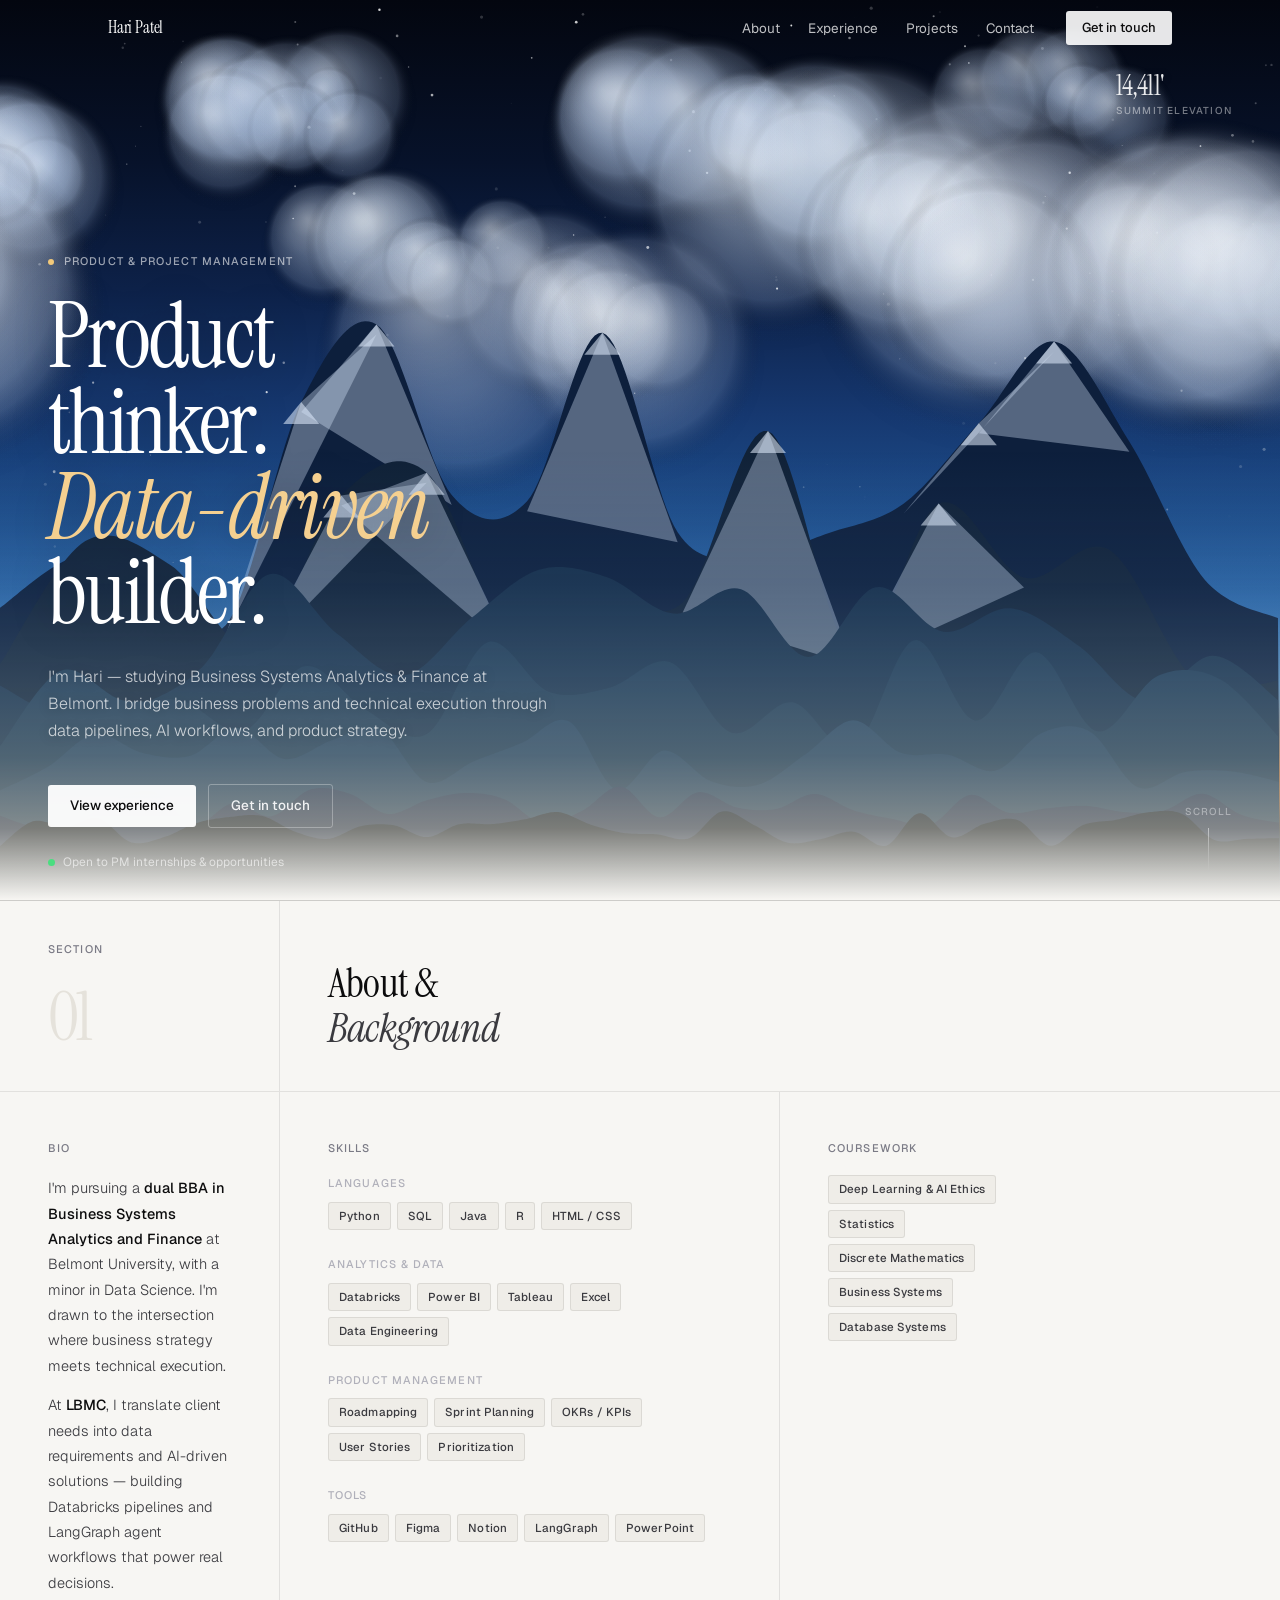
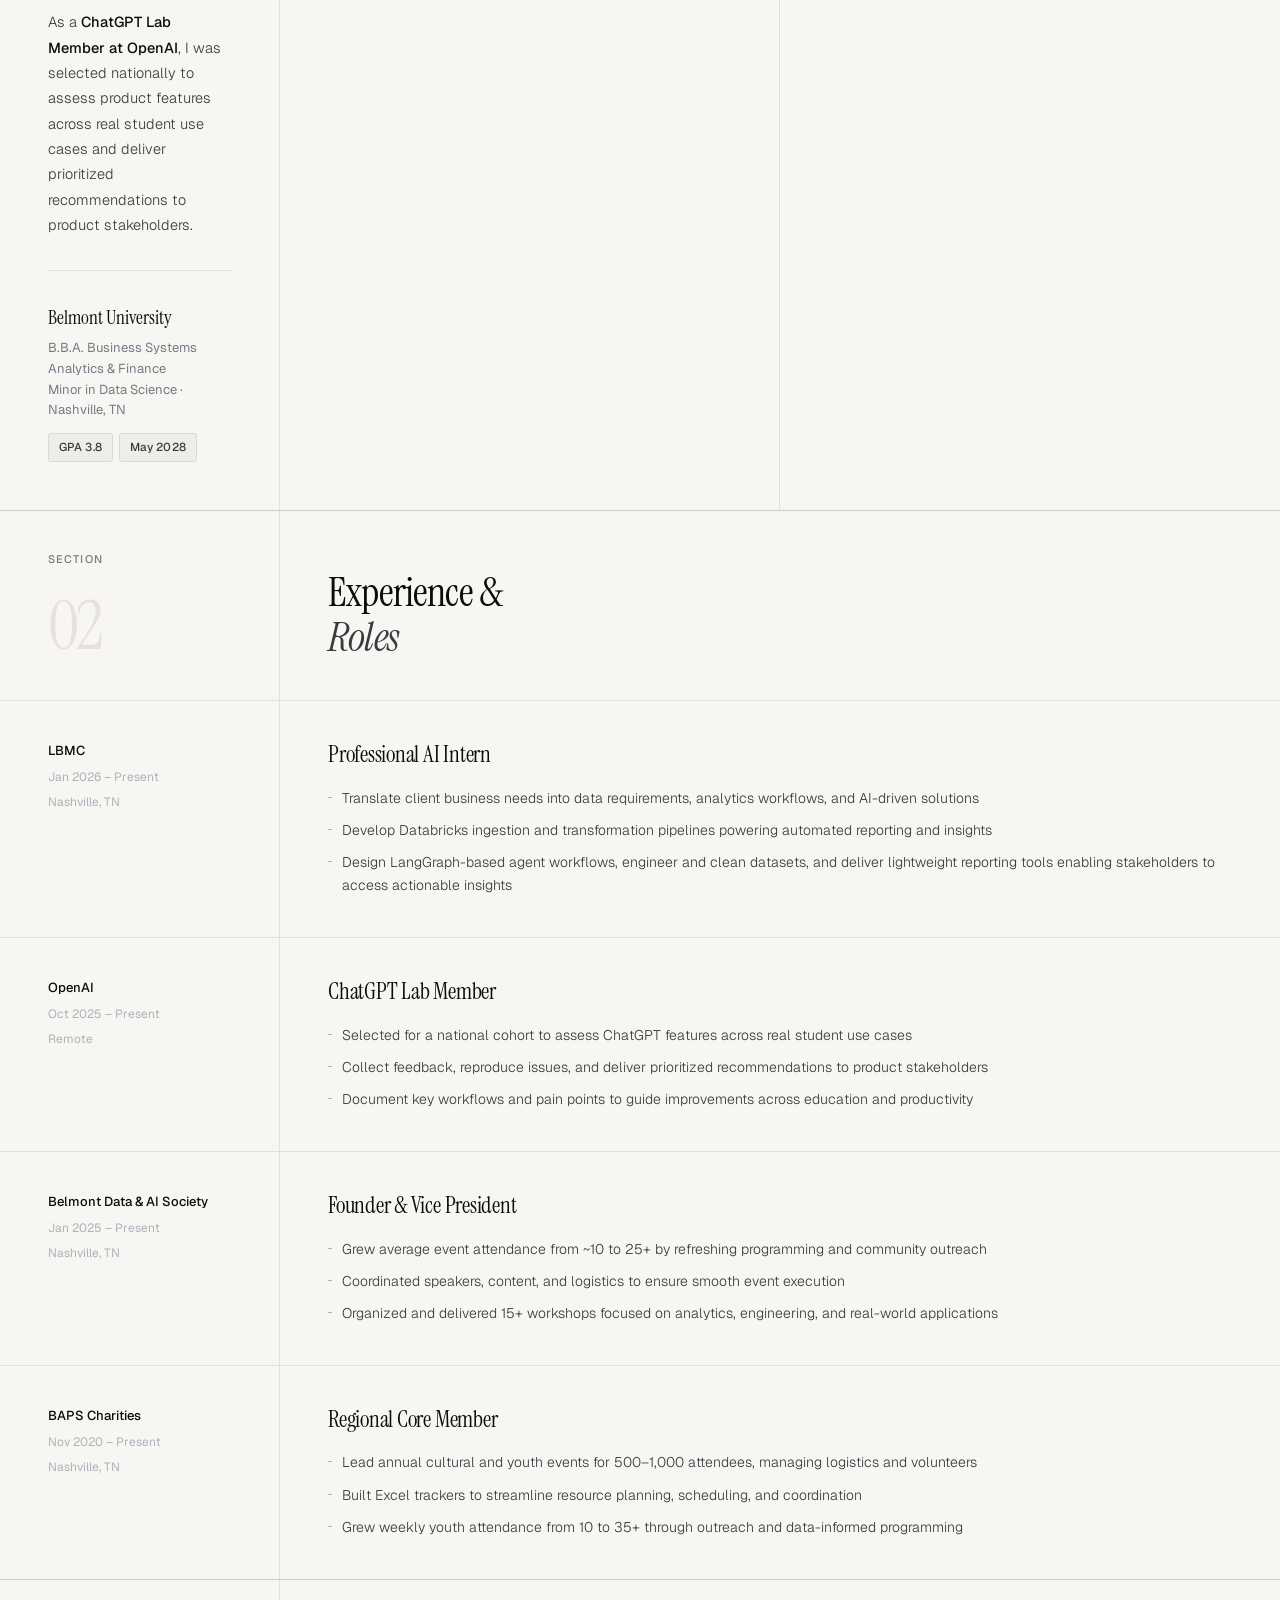
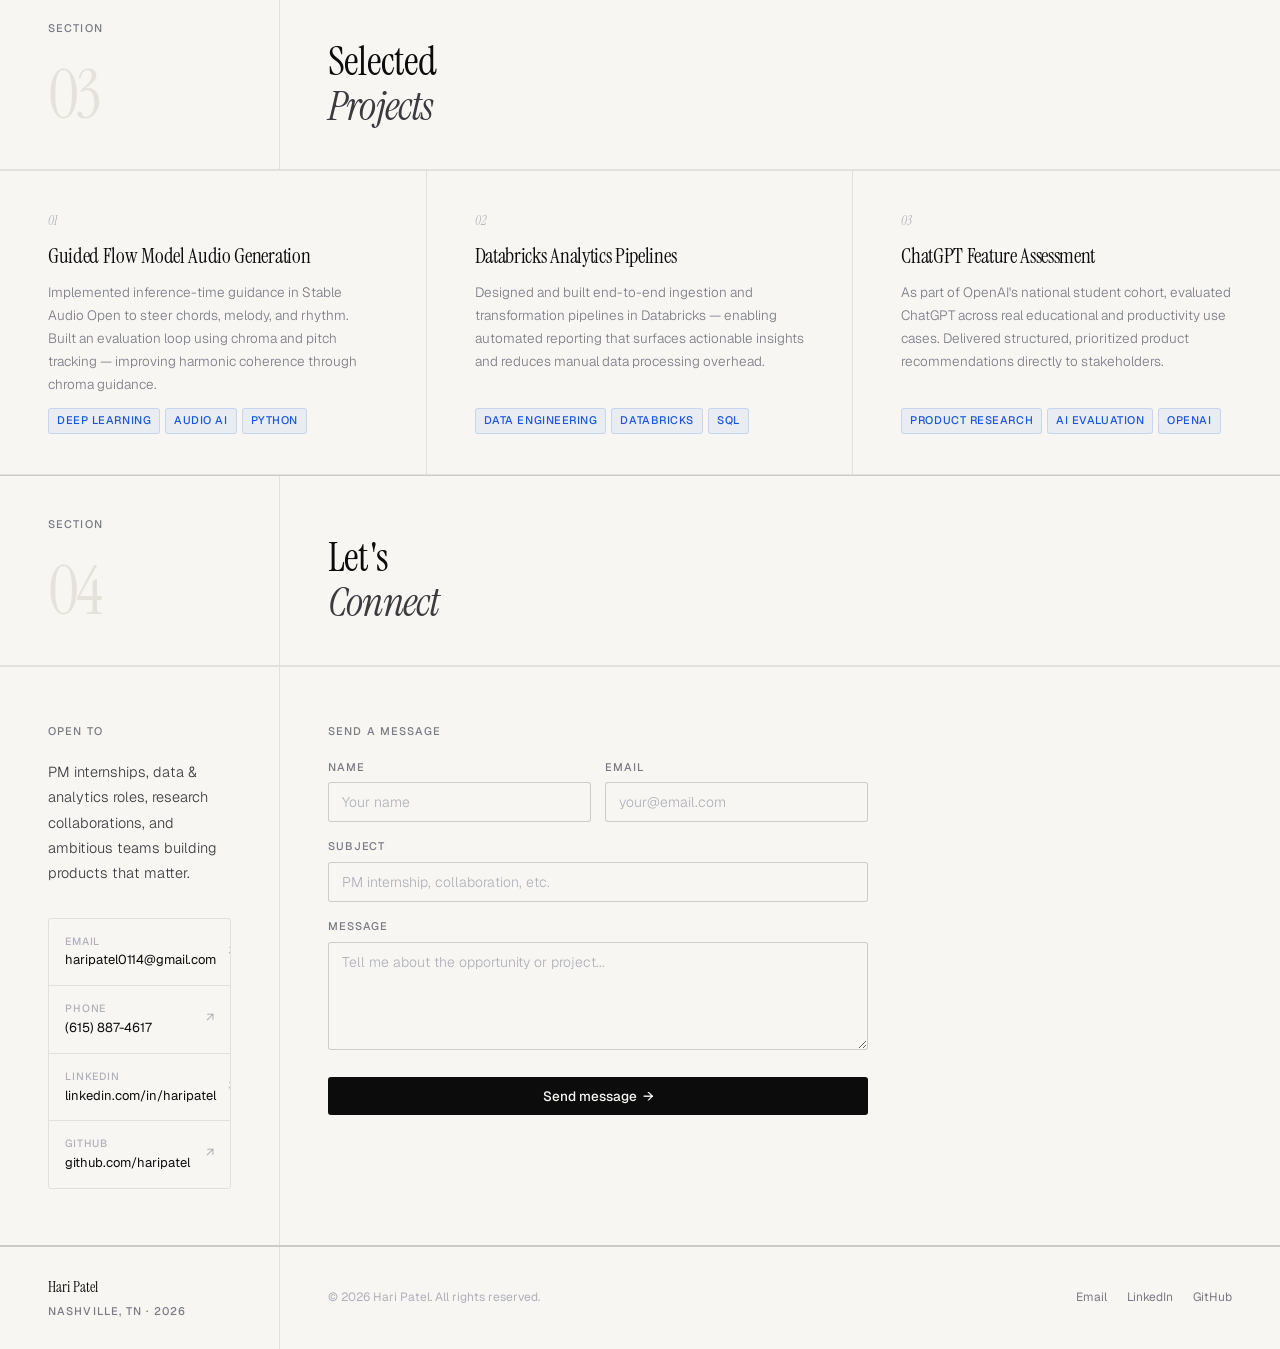
==== commit 6f43e649: "Update index.html" ====
--- a/index.html
+++ b/index.html
@@ -886,7 +886,49 @@
     pts.forEach((p,i)=>{
       if(p.y < threshold && i>0 && i<pts.length-1){
         const left  = pts[i-1];
-        c/* ═══════════════════════════════════════════════════
+        const right = pts[i+1];
+        ctx.beginPath();
+        ctx.moveTo(p.x, p.y);
+        ctx.lineTo(p.x-18, p.y+22);
+        ctx.lineTo(p.x+18, p.y+22);
+        ctx.closePath();
+        ctx.fillStyle = 'rgba(230,240,255,0.55)';
+        ctx.fill();
+        ctx.beginPath();
+        ctx.moveTo(p.x, p.y);
+        ctx.lineTo(left.x, left.y+10);
+        ctx.lineTo(right.x, right.y+10);
+        ctx.closePath();
+        ctx.fillStyle = 'rgba(220,235,255,0.35)';
+        ctx.fill();
+      }
+    });
+  }
+
+  /* Layer definitions — back to front */
+  const layers = [
+    // [seed, points, yBase, yVariance, jagged, fillColor, snowThreshold]
+    [1001, 18, H*0.72, H*0.28, true,  '#0d1f3c', H*0.48],
+    [2002, 16, H*0.76, H*0.22, true,  '#112238', H*0.58],
+    [3003, 20, H*0.80, H*0.18, false, '#152d48', null],
+    [4004, 22, H*0.84, H*0.14, false, '#1a3550', null],
+    [5005, 28, H*0.88, H*0.08, false, '#1f3c5a', null],
+    [6006, 34, H*0.92, H*0.05, false, '#1e3050', null],
+  ];
+
+  layers.forEach(([seed,pts,yBase,yVar,jagged,fill,snowT])=>{
+    const ridge = buildRidge(seed, pts, yBase, yVar, jagged);
+    drawRidge(ridge, fill, null);
+    if(snowT) drawSnow(ridge, snowT);
+  });
+
+  /* Foreground ridge — darkest, most detail */
+  const fg = buildRidge(7007, 40, H*0.94, H*0.04, false);
+  drawRidge(fg, '#0f1c2e', null);
+
+})();
+
+/* ═══════════════════════════════════════════════════
    VOLUMETRIC CLOUD RENDERER — pauses when hero not visible
    Soft, multilayered, 3D-feeling puffs
 ═══════════════════════════════════════════════════ */
@@ -992,57 +1034,6 @@
   }, {threshold:0});
   obsCloud.observe(hero);
   requestAnimationFrame(animateClouds);
-})();acity*0.45})`);
-      glint.addColorStop(0.5, `rgba(255,255,255,${this.opacity*0.12})`);
-      glint.addColorStop(1,   'rgba(255,255,255,0)');
-      ctx.beginPath(); ctx.arc(cx, cy, r, 0, Math.PI*2);
-      ctx.fillStyle = glint; ctx.fill();
-    });
-  };
-
-  /* Spawn clouds */
-  const clouds = [];
-  const configs = [
-    // x, y (fraction of H), scale, opacity, speed (px/s), layer
-    [W*-0.05, H*0.18, 110, 0.62, 12, 0],
-    [W* 0.22, H*0.12, 85,  0.50, 9,  0],
-    [W* 0.55, H*0.15, 130, 0.58, 11, 0],
-    [W* 0.80, H*0.10, 95,  0.45, 8,  0],
-    [W* 1.10, H*0.20, 100, 0.52, 10, 0],
-    // mid
-    [W*-0.10, H*0.26, 140, 0.52, 18, 1],
-    [W* 0.30, H*0.28, 115, 0.48, 20, 1],
-    [W* 0.65, H*0.22, 155, 0.55, 16, 1],
-    [W* 1.00, H*0.30, 120, 0.50, 19, 1],
-    // near — bigger, faster, more opaque
-    [W*-0.15, H*0.33, 185, 0.45, 30, 2],
-    [W* 0.42, H*0.35, 165, 0.40, 28, 2],
-    [W* 0.85, H*0.30, 200, 0.50, 32, 2],
-  ];
-  configs.forEach(([x,y,sc,op,sp,la])=> clouds.push(new Cloud(x,y,sc,op,sp,la)));
-
-  /* Animate */
-  let last = null;
-  function animateClouds(ts){
-    if(!last) last=ts;
-    const dt = (ts-last)/1000;
-    last=ts;
-    ctx.clearRect(0,0,W,H);
-
-    // Sort layers back-to-front
-    clouds.sort((a,b)=>a.layer-b.layer);
-
-    clouds.forEach(cl=>{
-      cl.x += cl.speed * dt;
-      if(cl.x - cl.scale*2.5 > W){
-        cl.x = -cl.scale*2.5;
-        cl.y = H*(0.08 + Math.random()*0.30);
-      }
-      cl.draw();
-    });
-    requestAnimationFrame(animateClouds);
-  }
-  requestAnimationFrame(animateClouds);
 })();
 
 /* ═══════════════════════════════════════════════════
@@ -1148,3 +1139,4 @@
 </script>
 </body>
 </html>
+
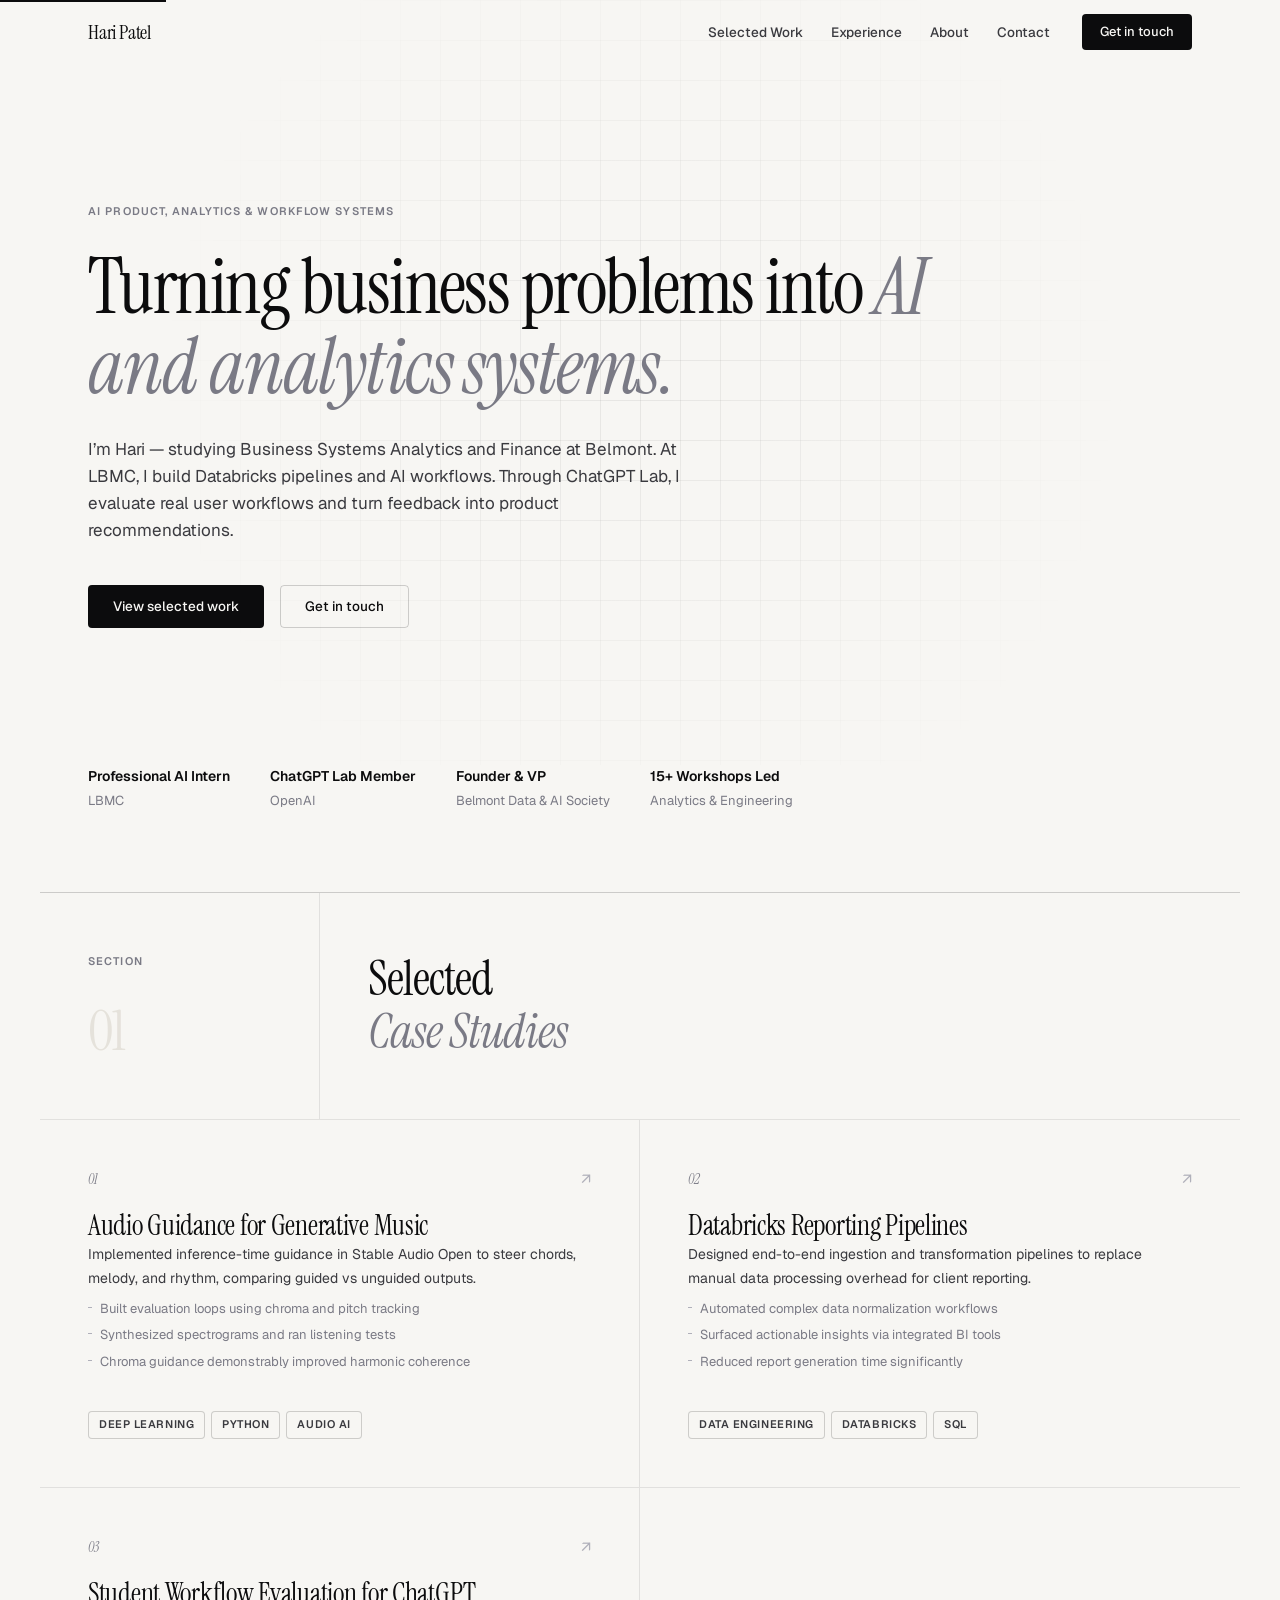
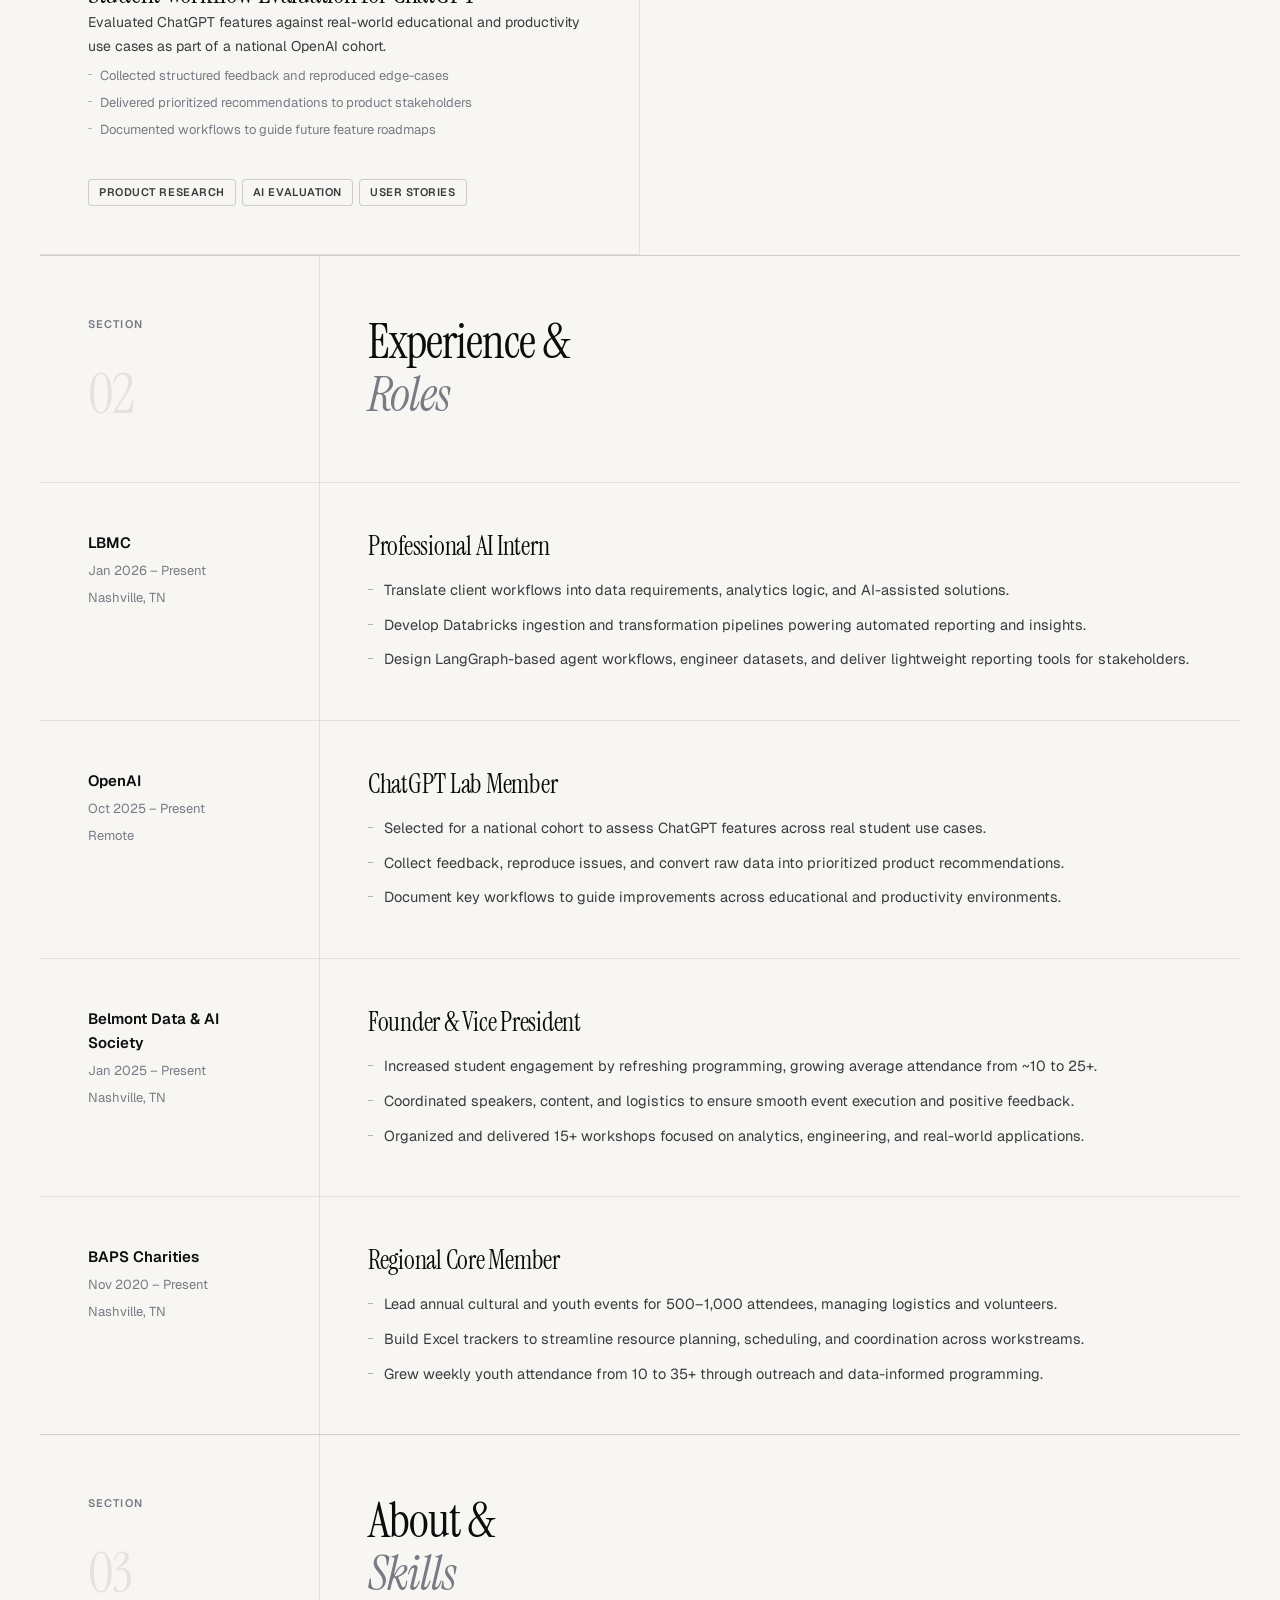
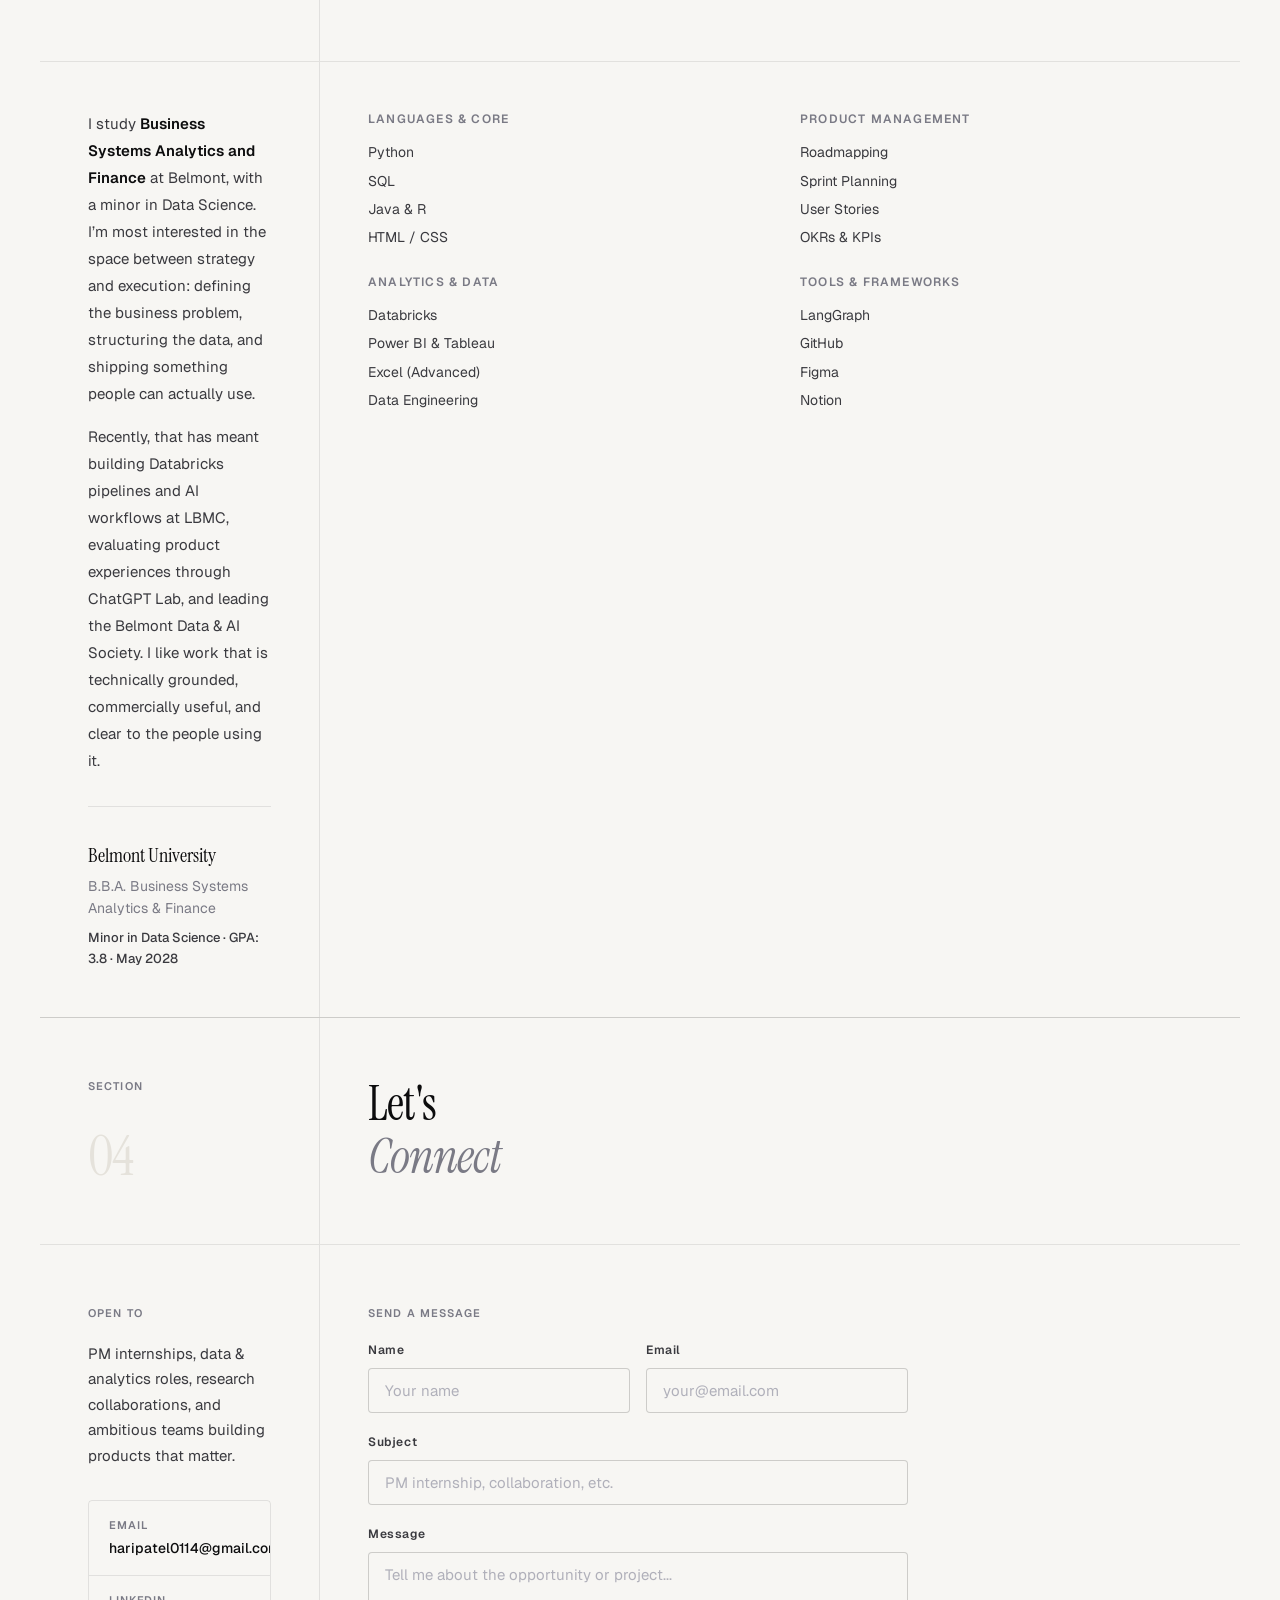
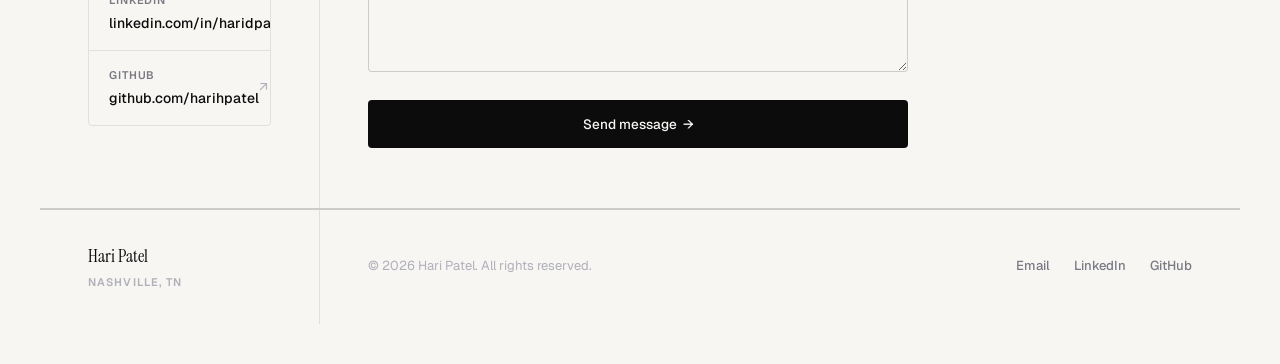
==== commit 86de796f: "Update index.html" ====
--- a/index.html
+++ b/index.html
@@ -1,495 +1,447 @@
 <!DOCTYPE html>
 <html lang="en">
 <head>
-<meta charset="UTF-8"/>
-<meta name="viewport" content="width=device-width, initial-scale=1.0"/>
-<title>Hari Patel</title>
-<link rel="preconnect" href="https://fonts.googleapis.com">
-<link href="https://fonts.googleapis.com/css2?family=Instrument+Serif:ital@0;1&family=Geist:wght@300;400;500&display=swap" rel="stylesheet">
-<style>
-*, *::before, *::after { box-sizing: border-box; margin: 0; padding: 0; }
-
-:root {
-  --ink:       #0c0c0d;
-  --ink-2:     #3a3a3f;
-  --ink-3:     #7a7a85;
-  --ink-4:     #b0b0ba;
-  --paper:     #f7f6f3;
-  --paper-2:   #efede8;
-  --paper-3:   #e5e2db;
-  --rule:      rgba(12,12,13,0.09);
-  --rule-bold: rgba(12,12,13,0.18);
-  --accent:    #1a56db;
-  --f-serif:   'Instrument Serif', Georgia, serif;
-  --f-sans:    'Geist', system-ui, sans-serif;
-  --r:         3px;
-  --ease:      cubic-bezier(0.4,0,0.2,1);
-}
-
-html { scroll-behavior: smooth; }
-body {
-  background: var(--paper);
-  color: var(--ink);
-  font-family: var(--f-sans);
-  font-weight: 400;
-  line-height: 1.6;
-  -webkit-font-smoothing: antialiased;
-  overflow-x: hidden;
-}
-
-/* ── UTILITY ── */
-.label {
-  font-size: 11px; font-weight: 500;
-  letter-spacing: 0.1em; text-transform: uppercase; color: var(--ink-3);
-}
-
-/* ══════════════════════════════════════════
-   NAV
-══════════════════════════════════════════ */
-nav {
-  position: fixed; top: 0; left: 0; right: 0; z-index: 500;
-  transition: background 0.4s var(--ease), border-color 0.4s var(--ease);
-  border-bottom: 1px solid transparent;
-}
-nav.scrolled {
-  background: rgba(247,246,243,0.92);
-  backdrop-filter: blur(20px) saturate(180%);
-  border-color: var(--rule);
-}
-.nav-inner {
-  max-width: 1160px; margin: 0 auto; padding: 0 48px;
-  height: 56px; display: flex; align-items: center; justify-content: space-between;
-}
-.nav-logo {
-  font-family: var(--f-serif); font-size: 17px;
-  color: white; text-decoration: none; letter-spacing: -0.01em;
-  transition: color 0.4s;
-}
-nav.scrolled .nav-logo { color: var(--ink); }
-.nav-right { display: flex; align-items: center; gap: 32px; }
-.nav-links { display: flex; gap: 28px; list-style: none; }
-.nav-links a {
-  font-size: 13.5px; font-weight: 400;
-  color: rgba(255,255,255,0.75); text-decoration: none; transition: color 0.4s;
-}
-nav.scrolled .nav-links a { color: var(--ink-2); }
-.nav-links a:hover { color: white !important; }
-nav.scrolled .nav-links a:hover { color: var(--ink) !important; }
-.nav-cta {
-  font-size: 13px; font-weight: 500;
-  color: var(--ink); background: rgba(255,255,255,0.9);
-  text-decoration: none; padding: 7px 16px;
-  border-radius: var(--r); transition: background 0.2s;
-  white-space: nowrap;
-}
-nav.scrolled .nav-cta { background: var(--ink); color: var(--paper); }
-.nav-cta:hover { background: white !important; }
-nav.scrolled .nav-cta:hover { background: var(--ink-2) !important; }
-
-/* ══════════════════════════════════════════
-   HERO — FULL CINEMATIC MOUNTAIN SCENE
-══════════════════════════════════════════ */
-#hero {
-  position: relative;
-  height: 100svh; min-height: 700px;
-  overflow: hidden;
-  display: flex; flex-direction: column;
-}
-
-/* Sky gradient — dusk alpenglow */
-.sky {
-  position: absolute; inset: 0;
-  background: linear-gradient(
-    180deg,
-    #03060f   0%,
-    #07122a   18%,
-    #0d2148   32%,
-    #163870   46%,
-    #1e4f8c   58%,
-    #2e6aaa   68%,
-    #5a8fbe   76%,
-    #b07040   86%,
-    #d4874a   92%,
-    #e8a44e   97%,
-    #f2c97a  100%
-  );
-}
-
-/* Star field */
-#stars-canvas {
-  position: absolute; inset: 0;
-  pointer-events: none;
-}
-
-/* Atmospheric haze layer — gives aerial perspective */
-.atmo {
-  position: absolute; inset: 0; pointer-events: none;
-  background: linear-gradient(
-    180deg,
-    transparent 0%,
-    transparent 50%,
-    rgba(90,130,180,0.12) 65%,
-    rgba(160,190,210,0.22) 75%,
-    rgba(200,210,200,0.30) 84%,
-    rgba(230,220,195,0.50) 92%,
-    rgba(247,246,243,1.0) 100%
-  );
-}
-
-/* Cloud canvas */
-#cloud-canvas {
-  position: absolute; inset: 0; pointer-events: none;
-}
-
-/* Mountain layers — each a canvas or inline SVG for true depth */
-.mtn-layer {
-  position: absolute; bottom: 0; left: 0; right: 0;
-  pointer-events: none; will-change: transform;
-}
-
-/* Hero content */
-.hero-content {
-  position: relative; z-index: 10;
-  flex: 1;
-  display: flex; flex-direction: column; justify-content: flex-end;
-  padding: 0 48px 72px;
-  max-width: 760px;
-}
-
-.hero-kicker {
-  display: flex; align-items: center; gap: 10px;
-  margin-bottom: 24px;
-  opacity: 0; animation: fadeUp 0.6s 0.2s forwards;
-}
-.hero-kicker-dot { width: 6px; height: 6px; background: #f2c97a; border-radius: 50%; }
-.hero-kicker .label { color: rgba(255,255,255,0.6); }
-
-.hero-h1 {
-  font-family: var(--f-serif);
-  font-size: clamp(52px, 7vw, 96px);
-  font-weight: 400; line-height: 0.95;
-  letter-spacing: -0.03em; color: #ffffff;
-  margin-bottom: 28px; text-shadow: 0 2px 40px rgba(0,0,0,0.25);
-  opacity: 0; animation: fadeUp 0.7s 0.35s forwards;
-}
-.hero-h1 em { font-style: italic; color: #f5d090; }
-
-.hero-tagline {
-  font-size: 16px; font-weight: 300;
-  color: rgba(255,255,255,0.72); line-height: 1.7;
-  max-width: 500px; margin-bottom: 40px;
-  text-shadow: 0 1px 12px rgba(0,0,0,0.3);
-  opacity: 0; animation: fadeUp 0.7s 0.5s forwards;
-}
-
-.hero-actions {
-  display: flex; align-items: center; gap: 12px;
-  opacity: 0; animation: fadeUp 0.7s 0.65s forwards;
-}
-
-.btn {
-  display: inline-flex; align-items: center; gap: 7px;
-  font-family: var(--f-sans); font-size: 13.5px; font-weight: 500;
-  text-decoration: none; padding: 10px 22px;
-  border-radius: var(--r); transition: all 0.18s var(--ease);
-  cursor: pointer; border: none;
-}
-.btn-light {
-  background: rgba(255,255,255,0.95); color: #0c0c0d;
-}
-.btn-light:hover { background: white; transform: translateY(-2px); box-shadow: 0 8px 24px rgba(0,0,0,0.2); }
-.btn-outline-white {
-  background: transparent; color: rgba(255,255,255,0.9);
-  border: 1px solid rgba(255,255,255,0.3);
-}
-.btn-outline-white:hover { background: rgba(255,255,255,0.1); border-color: rgba(255,255,255,0.6); }
-
-/* Scroll cue */
-.scroll-cue {
-  position: absolute; bottom: 28px; right: 48px; z-index: 10;
-  display: flex; flex-direction: column; align-items: center; gap: 8px;
-  opacity: 0; animation: fadeUp 0.6s 1.0s forwards;
-}
-.scroll-cue .label { color: rgba(255,255,255,0.45); font-size: 10px; }
-.scroll-line {
-  width: 1px; height: 44px;
-  background: linear-gradient(to bottom, rgba(255,255,255,0.5), transparent);
-  animation: scrollPulse 2.2s ease-in-out infinite;
-}
-@keyframes scrollPulse { 0%,100%{opacity:0.3} 50%{opacity:1} }
-
-/* Elevation badge */
-.elev-badge {
-  position: absolute; top: 72px; right: 48px; z-index: 10;
-  display: flex; flex-direction: column; gap: 3px;
-  opacity: 0; animation: fadeUp 0.6s 0.9s forwards;
-}
-.elev-num {
-  font-family: var(--f-serif); font-size: 28px; font-weight: 400;
-  color: rgba(255,255,255,0.9); letter-spacing: -0.03em; line-height: 1;
-  text-shadow: 0 1px 10px rgba(0,0,0,0.3);
-}
-.elev-label { font-size: 10px; font-weight: 500; letter-spacing: 0.12em; text-transform: uppercase; color: rgba(255,255,255,0.45); }
-
-/* Avail badge in hero */
-.hero-avail {
-  position: absolute; bottom: 28px; left: 48px; z-index: 10;
-  display: flex; align-items: center; gap: 8px;
-  opacity: 0; animation: fadeUp 0.6s 0.9s forwards;
-}
-.avail-dot {
-  width: 7px; height: 7px; background: #4ade80; border-radius: 50%;
-  animation: pulse 2.5s ease-in-out infinite;
-}
-@keyframes pulse { 0%,100%{box-shadow:0 0 0 0 rgba(74,222,128,0.5)} 50%{box-shadow:0 0 0 5px rgba(74,222,128,0)} }
-.avail-text { font-size: 12px; color: rgba(255,255,255,0.6); font-weight: 400; }
-
-@keyframes fadeUp {
-  from { opacity: 0; transform: translateY(18px); }
-  to   { opacity: 1; transform: translateY(0); }
-}
-
-/* ══════════════════════════════════════════
-   TRANSITION STRIP — hero → content
-══════════════════════════════════════════ */
-.hero-transition {
-  height: 1px;
-  background: var(--rule-bold);
-}
-
-/* ══════════════════════════════════════════
-   CONTENT SECTIONS — exact editorial grid
-══════════════════════════════════════════ */
-.content-wrap { background: var(--paper); }
-section.content-section { border-bottom: 1px solid var(--rule-bold); }
-
-.section-header {
-  display: grid; grid-template-columns: 280px 1fr;
-  border-bottom: 1px solid var(--rule);
-}
-.section-number {
-  padding: 40px 48px; border-right: 1px solid var(--rule);
-  display: flex; flex-direction: column; justify-content: space-between; gap: 24px;
-}
-.section-num-text {
-  font-family: var(--f-serif); font-size: 68px; font-weight: 400;
-  color: var(--paper-3); letter-spacing: -0.04em; line-height: 1;
-}
-.section-title-area { padding: 40px 48px; display: flex; align-items: flex-end; }
-.section-h2 {
-  font-family: var(--f-serif); font-size: clamp(30px,3.2vw,46px);
-  font-weight: 400; letter-spacing: -0.02em; line-height: 1.1; color: var(--ink);
-}
-.section-h2 em { font-style: italic; color: var(--ink-2); }
-
-/* ABOUT */
-.about-body { display: grid; grid-template-columns: 280px 1fr 1fr; }
-.about-col { padding: 48px; border-right: 1px solid var(--rule); }
-.about-col:last-child { border-right: none; }
-.about-col p { font-size: 14.5px; color: var(--ink-2); line-height: 1.75; font-weight: 300; margin-bottom: 14px; }
-.about-col p:last-child { margin-bottom: 0; }
-.about-col p strong { color: var(--ink); font-weight: 500; }
-.edu-block { margin-top: 32px; padding-top: 32px; border-top: 1px solid var(--rule); }
-.edu-school { font-family: var(--f-serif); font-size: 19px; font-weight: 400; color: var(--ink); margin-bottom: 5px; }
-.edu-degree { font-size: 13px; color: var(--ink-3); line-height: 1.6; margin-bottom: 12px; }
-.tag-row { display: flex; flex-wrap: wrap; gap: 6px; }
-.tag {
-  font-size: 11.5px; font-weight: 500; padding: 4px 10px; border-radius: var(--r);
-  background: var(--paper-2); color: var(--ink-2); border: 1px solid var(--rule); letter-spacing: 0.01em;
-}
-.skill-group { margin-bottom: 26px; }
-.skill-group:last-child { margin-bottom: 0; }
-.skill-group-name { font-size: 11px; font-weight: 500; letter-spacing: 0.1em; text-transform: uppercase; color: var(--ink-4); margin-bottom: 9px; }
-
-/* EXPERIENCE */
-.exp-item {
-  display: grid; grid-template-columns: 280px 1fr;
-  border-bottom: 1px solid var(--rule); transition: background 0.16s var(--ease);
-}
-.exp-item:last-child { border-bottom: none; }
-.exp-item:hover { background: var(--paper-2); }
-.exp-left { padding: 40px 48px; border-right: 1px solid var(--rule); display: flex; flex-direction: column; gap: 6px; }
-.exp-company { font-size: 13px; font-weight: 500; color: var(--ink); }
-.exp-date, .exp-location { font-size: 12px; color: var(--ink-4); }
-.exp-right { padding: 40px 48px; }
-.exp-role { font-family: var(--f-serif); font-size: 23px; font-weight: 400; color: var(--ink); letter-spacing: -0.01em; margin-bottom: 18px; line-height: 1.2; }
-.exp-bullets { list-style: none; display: flex; flex-direction: column; gap: 9px; }
-.exp-bullets li { font-size: 14px; color: var(--ink-2); font-weight: 300; line-height: 1.65; padding-left: 14px; position: relative; }
-.exp-bullets li::before { content:''; position:absolute; left:0; top:10px; width:4px; height:1px; background:var(--ink-4); }
-
-/* PROJECTS */
-.projects-grid { display: grid; grid-template-columns: repeat(3,1fr); border-top: 1px solid var(--rule); }
-.project-card {
-  padding: 40px 48px; border-right: 1px solid var(--rule); border-bottom: 1px solid var(--rule);
-  display: flex; flex-direction: column; gap: 12px;
-  transition: background 0.2s var(--ease), transform 0.22s var(--ease), box-shadow 0.22s var(--ease);
-  cursor: pointer;
-}
-.project-card:nth-child(3n) { border-right: none; }
-.project-card:hover {
-  background: var(--paper-2);
-  transform: translateY(-5px);
-  box-shadow: 0 14px 32px rgba(0,0,0,0.07), 0 2px 8px rgba(0,0,0,0.04);
-  z-index: 1;
-  position: relative;
-}
-.project-index { font-family: var(--f-serif); font-size: 13px; color: var(--ink-4); font-style: italic; }
-.project-title { font-family: var(--f-serif); font-size: 21px; font-weight: 400; color: var(--ink); letter-spacing: -0.015em; line-height: 1.2; }
-.project-desc { font-size: 13.5px; color: var(--ink-3); line-height: 1.7; font-weight: 300; flex: 1; }
-.project-tags { display: flex; flex-wrap: wrap; gap: 5px; margin-top: auto; }
-.project-tag {
-  font-size: 11px; font-weight: 500; letter-spacing: 0.05em; text-transform: uppercase;
-  color: var(--accent); background: rgba(26,86,219,0.06); border: 1px solid rgba(26,86,219,0.15);
-  padding: 3px 8px; border-radius: var(--r);
-}
-
-/* CONTACT */
-.contact-body { display: grid; grid-template-columns: 280px 1fr 1fr; border-top: 1px solid var(--rule); }
-.contact-col { padding: 56px 48px; border-right: 1px solid var(--rule); }
-.contact-col:last-child { border-right: none; }
-.contact-intro { font-size: 14.5px; color: var(--ink-2); line-height: 1.75; font-weight: 300; margin-bottom: 32px; }
-.contact-links { display: flex; flex-direction: column; border: 1px solid var(--rule); border-radius: var(--r); overflow: hidden; }
-.contact-link {
-  display: flex; align-items: center; justify-content: space-between;
-  padding: 14px 16px; text-decoration: none; border-bottom: 1px solid var(--rule);
-  transition: background 0.16s var(--ease); gap: 12px;
-}
-.contact-link:last-child { border-bottom: none; }
-.contact-link:hover { background: var(--paper-2); }
-.contact-link-left { display: flex; flex-direction: column; gap: 1px; }
-.contact-link-label { font-size: 10.5px; font-weight: 500; letter-spacing: 0.08em; text-transform: uppercase; color: var(--ink-4); }
-.contact-link-value { font-size: 13px; color: var(--ink); font-weight: 400; }
-.contact-link-arrow { color: var(--ink-4); font-size: 13px; transition: transform 0.16s var(--ease), color 0.16s; }
-.contact-link:hover .contact-link-arrow { transform: translate(2px,-2px); color: var(--ink); }
-
-.form-row { margin-bottom: 16px; }
-.form-row label { display: block; font-size: 11px; font-weight: 500; letter-spacing: 0.08em; text-transform: uppercase; color: var(--ink-3); margin-bottom: 6px; }
-.form-row input, .form-row textarea {
-  width: 100%; font-family: var(--f-sans); font-size: 14px; font-weight: 300;
-  color: var(--ink); background: var(--paper); border: 1px solid var(--rule-bold);
-  border-radius: var(--r); padding: 10px 13px; outline: none; transition: border-color 0.16s; resize: vertical;
-}
-.form-row input::placeholder, .form-row textarea::placeholder { color: var(--ink-4); }
-.form-row input:focus, .form-row textarea:focus { border-color: var(--accent); box-shadow: 0 0 0 3px rgba(26,86,219,0.08); }
-.form-row textarea { min-height: 108px; }
-
-.btn-dark { background: var(--ink); color: var(--paper); }
-.btn-dark:hover { background: var(--ink-2); transform: translateY(-1px); }
-.btn-ghost { background: transparent; color: var(--ink-2); border: 1px solid var(--rule-bold); }
-.btn-ghost:hover { background: var(--paper-2); color: var(--ink); }
-
-/* FOOTER */
-footer { display: grid; grid-template-columns: 280px 1fr; border-top: 1px solid var(--rule-bold); }
-.footer-left { padding: 28px 48px; border-right: 1px solid var(--rule); display: flex; flex-direction: column; gap: 4px; }
-.footer-name { font-family: var(--f-serif); font-size: 15px; color: var(--ink); }
-.footer-right { padding: 28px 48px; display: flex; align-items: center; justify-content: space-between; }
-.footer-right p { font-size: 12px; color: var(--ink-4); }
-.footer-links { display: flex; gap: 20px; }
-.footer-links a { color: var(--ink-3); text-decoration: none; font-size: 12px; transition: color 0.16s; }
-.footer-links a:hover { color: var(--ink); }
-
-/* REVEAL — blur + lift, Apple-style */
-.reveal {
-  opacity: 0;
-  transform: translateY(20px);
-  filter: blur(8px);
-  transition: opacity 0.6s var(--ease), transform 0.6s var(--ease), filter 0.6s var(--ease);
-}
-.reveal.visible { opacity: 1; transform: translateY(0); filter: blur(0px); }
-
-/* ══════════════════════════════════════════
-   HAMBURGER MENU
-══════════════════════════════════════════ */
-.hamburger {
-  display: none; flex-direction: column; gap: 5px;
-  background: none; border: none; cursor: pointer;
-  padding: 4px; z-index: 600;
-}
-.hamburger span {
-  display: block; width: 22px; height: 1.5px;
-  background: white;
-  transition: transform 0.3s var(--ease), opacity 0.3s, background 0.4s;
-  transform-origin: center;
-}
-nav.scrolled .hamburger span { background: var(--ink); }
-.hamburger.open span:nth-child(1) { transform: translateY(6.5px) rotate(45deg); }
-.hamburger.open span:nth-child(2) { opacity: 0; transform: scaleX(0); }
-.hamburger.open span:nth-child(3) { transform: translateY(-6.5px) rotate(-45deg); }
-
-.mobile-menu {
-  display: none;
-  position: fixed; inset: 0; z-index: 400;
-  background: rgba(247,246,243,0.97);
-  backdrop-filter: blur(24px) saturate(180%);
-  flex-direction: column; align-items: center; justify-content: center;
-  gap: 0;
-  opacity: 0; pointer-events: none;
-  transition: opacity 0.3s var(--ease);
-}
-.mobile-menu.open { opacity: 1; pointer-events: all; }
-.mobile-menu a {
-  font-family: var(--f-serif); font-size: clamp(32px, 8vw, 52px);
-  font-weight: 400; color: var(--ink); text-decoration: none;
-  letter-spacing: -0.02em; padding: 14px 0;
-  border-bottom: 1px solid var(--rule); width: 80%; text-align: center;
-  transition: color 0.16s;
-  opacity: 0; transform: translateY(24px);
-  transition: opacity 0.35s var(--ease), transform 0.35s var(--ease), color 0.16s;
-}
-.mobile-menu.open a { opacity: 1; transform: translateY(0); }
-.mobile-menu.open a:nth-child(1) { transition-delay: 0.05s; }
-.mobile-menu.open a:nth-child(2) { transition-delay: 0.10s; }
-.mobile-menu.open a:nth-child(3) { transition-delay: 0.15s; }
-.mobile-menu.open a:nth-child(4) { transition-delay: 0.20s; }
-.mobile-menu a:last-child { border-bottom: none; }
-.mobile-menu a:hover { color: var(--ink-2); }
-.mobile-menu-cta {
-  margin-top: 32px;
-  font-family: var(--f-sans) !important;
-  font-size: 14px !important;
-  font-weight: 500 !important;
-  background: var(--ink);
-  color: var(--paper) !important;
-  padding: 12px 32px !important;
-  border-radius: var(--r);
-  border: none !important;
-  width: auto !important;
-  opacity: 0 !important;
-  transform: translateY(24px) !important;
-  transition: opacity 0.35s var(--ease) 0.25s, transform 0.35s var(--ease) 0.25s !important;
-}
-.mobile-menu.open .mobile-menu-cta {
-  opacity: 1 !important;
-  transform: translateY(0) !important;
-}
-
-/* RESPONSIVE */
-@media (max-width: 900px) {
-  .nav-links, .nav-cta { display: none; }
-  .hamburger { display: flex; }
-  .mobile-menu { display: flex; }
-  .nav-inner { padding: 0 24px; }
-  .hero-content { padding: 0 24px 60px; }
-  .scroll-cue, .elev-badge { right: 24px; }
-  .hero-avail { left: 24px; }
-  .section-header { grid-template-columns: 1fr; }
-  .section-number { border-right: none; border-bottom: 1px solid var(--rule); padding: 28px 24px; flex-direction: row; align-items: center; }
-  .section-title-area { padding: 28px 24px; }
-  .about-body, .contact-body { grid-template-columns: 1fr; }
-  .about-col, .contact-col { border-right: none; border-bottom: 1px solid var(--rule); padding: 36px 24px; }
-  .exp-item { grid-template-columns: 1fr; }
-  .exp-left { border-right: none; border-bottom: 1px solid var(--rule); padding: 24px; }
-  .exp-right { padding: 24px; }
-  .projects-grid { grid-template-columns: 1fr; }
-  .project-card { border-right: none; padding: 32px 24px; }
-  .project-card:hover { transform: none; box-shadow: none; }
-  footer { grid-template-columns: 1fr; }
-  .footer-left { border-right: none; border-bottom: 1px solid var(--rule); padding: 24px; }
-  .footer-right { padding: 24px; flex-wrap: wrap; gap: 12px; }
-}
-</style>
+  <meta charset="UTF-8" />
+  <meta name="viewport" content="width=device-width, initial-scale=1.0" />
+  
+  <!-- SEO & Social Meta Tags -->
+  <title>Hari Patel — AI Product & Analytics</title>
+  <meta name="description" content="Hari Patel builds AI workflows, analytics pipelines, and product recommendations that turn business problems into shipped systems." />
+  <meta name="theme-color" content="#f7f6f3" />
+  <meta property="og:title" content="Hari Patel — AI Product & Analytics" />
+  <meta property="og:description" content="AI workflows, analytics pipelines, and product thinking grounded in real execution." />
+  <meta property="og:type" content="website" />
+  <!-- Replace with your actual URL when deployed -->
+  <meta property="og:url" content="https://haripatel.github.io/" /> 
+  <meta name="twitter:card" content="summary_large_image" />
+  <meta name="twitter:title" content="Hari Patel — AI Product & Analytics" />
+  <meta name="twitter:description" content="AI workflows, analytics pipelines, and product thinking grounded in real execution." />
+
+  <link rel="preconnect" href="https://fonts.googleapis.com">
+  <link rel="preconnect" href="https://fonts.gstatic.com" crossorigin>
+  <link href="https://fonts.googleapis.com/css2?family=Instrument+Serif:ital@0;1&family=Geist:wght@300;400;500;600&display=swap" rel="stylesheet">
+  
+  <style>
+    /* ── BASE & VARIABLES ── */
+    *, *::before, *::after { box-sizing: border-box; margin: 0; padding: 0; }
+    
+    :root {
+      --ink:       #0c0c0d;
+      --ink-2:     #3a3a3f;
+      --ink-3:     #7a7a85;
+      --ink-4:     #b0b0ba;
+      --paper:     #f7f6f3;
+      --paper-2:   #efede8;
+      --paper-3:   #e5e2db;
+      --rule:      rgba(12,12,13,0.09);
+      --rule-bold: rgba(12,12,13,0.18);
+      --accent:    #1a56db; /* Trust blue */
+      --f-serif:   'Instrument Serif', Georgia, serif;
+      --f-sans:    'Geist', system-ui, sans-serif;
+      --r:         4px;
+      --ease:      cubic-bezier(0.4, 0, 0.2, 1);
+    }
+    
+    html { scroll-behavior: smooth; }
+    body {
+      background: var(--paper);
+      color: var(--ink);
+      font-family: var(--f-sans);
+      font-weight: 400;
+      line-height: 1.6;
+      -webkit-font-smoothing: antialiased;
+      overflow-x: hidden;
+    }
+
+    /* Accessibility focus states */
+    a:focus-visible, button:focus-visible, input:focus-visible, textarea:focus-visible {
+      outline: 2px solid var(--accent);
+      outline-offset: 3px;
+    }
+
+    /* Skip link for a11y */
+    .skip-link {
+      position: absolute; top: -40px; left: 0;
+      background: var(--ink); color: var(--paper);
+      padding: 8px; z-index: 1000; transition: top 0.2s;
+    }
+    .skip-link:focus { top: 0; }
+    
+    /* ── UTILITY ── */
+    .label {
+      font-size: 11px; font-weight: 600;
+      letter-spacing: 0.1em; text-transform: uppercase; color: var(--ink-3);
+    }
+    
+    /* ══════════════════════════════════════════
+       NAV
+    ══════════════════════════════════════════ */
+    nav {
+      position: fixed; top: 0; left: 0; right: 0; z-index: 500;
+      transition: background 0.4s var(--ease), border-color 0.4s var(--ease);
+      border-bottom: 1px solid transparent;
+    }
+    nav.scrolled {
+      background: rgba(247,246,243,0.92);
+      backdrop-filter: blur(20px) saturate(180%);
+      border-color: var(--rule);
+    }
+    .nav-inner {
+      max-width: 1200px; margin: 0 auto; padding: 0 48px;
+      height: 64px; display: flex; align-items: center; justify-content: space-between;
+    }
+    .nav-logo {
+      font-family: var(--f-serif); font-size: 20px;
+      color: var(--ink); text-decoration: none; letter-spacing: -0.01em;
+    }
+    .nav-right { display: flex; align-items: center; gap: 32px; }
+    .nav-links { display: flex; gap: 28px; list-style: none; }
+    .nav-links a {
+      font-size: 13.5px; font-weight: 500;
+      color: var(--ink-2); text-decoration: none; transition: color 0.2s;
+    }
+    .nav-links a:hover { color: var(--ink); }
+    
+    .nav-cta {
+      font-size: 13px; font-weight: 500;
+      color: var(--paper); background: var(--ink);
+      text-decoration: none; padding: 8px 18px;
+      border-radius: var(--r); transition: background 0.2s;
+    }
+    .nav-cta:hover { background: var(--ink-2); }
+    
+    /* Hamburger Menu (Mobile) */
+    .hamburger {
+      display: none; flex-direction: column; gap: 5px;
+      background: none; border: none; cursor: pointer;
+      padding: 4px; z-index: 600;
+    }
+    .hamburger span {
+      display: block; width: 22px; height: 1.5px;
+      background: var(--ink);
+      transition: transform 0.3s var(--ease), opacity 0.3s;
+      transform-origin: center;
+    }
+    .hamburger.open span:nth-child(1) { transform: translateY(6.5px) rotate(45deg); }
+    .hamburger.open span:nth-child(2) { opacity: 0; transform: scaleX(0); }
+    .hamburger.open span:nth-child(3) { transform: translateY(-6.5px) rotate(-45deg); }
+    
+    .mobile-menu {
+      display: none; position: fixed; inset: 0; z-index: 400;
+      background: rgba(247,246,243,0.98);
+      backdrop-filter: blur(24px);
+      flex-direction: column; align-items: center; justify-content: center;
+      gap: 0; opacity: 0; pointer-events: none;
+      transition: opacity 0.3s var(--ease);
+    }
+    .mobile-menu.open { opacity: 1; pointer-events: all; }
+    .mobile-menu a {
+      font-family: var(--f-serif); font-size: clamp(32px, 8vw, 52px);
+      font-weight: 400; color: var(--ink); text-decoration: none;
+      padding: 14px 0; border-bottom: 1px solid var(--rule); width: 80%; text-align: center;
+      opacity: 0; transform: translateY(24px);
+      transition: opacity 0.35s var(--ease), transform 0.35s var(--ease), color 0.16s;
+    }
+    .mobile-menu.open a { opacity: 1; transform: translateY(0); }
+    .mobile-menu.open a:nth-child(1) { transition-delay: 0.05s; }
+    .mobile-menu.open a:nth-child(2) { transition-delay: 0.10s; }
+    .mobile-menu.open a:nth-child(3) { transition-delay: 0.15s; }
+    .mobile-menu.open a:nth-child(4) { transition-delay: 0.20s; }
+    .mobile-menu a:last-child { border-bottom: none; }
+    .mobile-menu-cta {
+      margin-top: 32px; font-family: var(--f-sans) !important; font-size: 14px !important;
+      background: var(--ink); color: var(--paper) !important; padding: 12px 32px !important;
+      border-radius: var(--r); border: none !important; width: auto !important;
+      opacity: 0 !important; transform: translateY(24px) !important;
+      transition: opacity 0.35s var(--ease) 0.25s, transform 0.35s var(--ease) 0.25s !important;
+    }
+    .mobile-menu.open .mobile-menu-cta { opacity: 1 !important; transform: translateY(0) !important; }
+    
+    /* ══════════════════════════════════════════
+       HERO — Clean, Data/Product Focused
+    ══════════════════════════════════════════ */
+    #hero {
+      position: relative;
+      min-height: 85svh;
+      display: flex; flex-direction: column; justify-content: center;
+      padding: 120px 48px 60px;
+      max-width: 1200px; margin: 0 auto;
+    }
+    
+    /* Subtle background grid texture */
+    #hero::before {
+      content: '';
+      position: absolute; inset: 0; z-index: -1;
+      background-image: linear-gradient(var(--rule-bold) 1px, transparent 1px),
+                        linear-gradient(90deg, var(--rule-bold) 1px, transparent 1px);
+      background-size: 40px 40px;
+      opacity: 0.4;
+      mask-image: radial-gradient(circle at center, black 0%, transparent 70%);
+      -webkit-mask-image: radial-gradient(circle at center, black 0%, transparent 70%);
+      pointer-events: none;
+    }
+    
+    .hero-kicker {
+      margin-bottom: 24px;
+      opacity: 0; animation: fadeUp 0.6s 0.1s forwards;
+    }
+    
+    .hero-h1 {
+      font-family: var(--f-serif);
+      font-size: clamp(48px, 6vw, 84px);
+      font-weight: 400; line-height: 1.05;
+      letter-spacing: -0.02em; color: var(--ink);
+      max-width: 900px;
+      margin-bottom: 28px;
+      opacity: 0; animation: fadeUp 0.7s 0.2s forwards;
+    }
+    .hero-h1 em { font-style: italic; color: var(--ink-3); }
+    
+    .hero-tagline {
+      font-size: 17px; font-weight: 400;
+      color: var(--ink-2); line-height: 1.6;
+      max-width: 600px; margin-bottom: 40px;
+      opacity: 0; animation: fadeUp 0.7s 0.3s forwards;
+    }
+    
+    .hero-actions {
+      display: flex; align-items: center; gap: 16px; flex-wrap: wrap;
+      opacity: 0; animation: fadeUp 0.7s 0.4s forwards;
+    }
+    
+    .btn {
+      display: inline-flex; align-items: center; justify-content: center; gap: 8px;
+      font-family: var(--f-sans); font-size: 13.5px; font-weight: 500;
+      text-decoration: none; padding: 10px 24px;
+      border-radius: var(--r); transition: all 0.2s var(--ease);
+      cursor: pointer; border: 1px solid transparent;
+    }
+    .btn-primary {
+      background: var(--ink); color: var(--paper);
+    }
+    .btn-primary:hover { background: var(--ink-2); transform: translateY(-1px); }
+    
+    .btn-secondary {
+      background: transparent; color: var(--ink);
+      border-color: var(--rule-bold);
+    }
+    .btn-secondary:hover { background: var(--paper-2); border-color: var(--ink-3); }
+    
+    /* ══════════════════════════════════════════
+       PROOF STRIP (Logos/Credibility)
+    ══════════════════════════════════════════ */
+    .proof-strip {
+      max-width: 1200px; margin: 0 auto; padding: 0 48px 80px;
+      display: flex; gap: 40px; flex-wrap: wrap;
+      border-bottom: 1px solid var(--rule-bold);
+      opacity: 0; animation: fadeUp 0.7s 0.5s forwards;
+    }
+    .proof-item {
+      display: flex; flex-direction: column; gap: 4px;
+    }
+    .proof-role { font-size: 14px; font-weight: 600; color: var(--ink); }
+    .proof-org { font-size: 13px; color: var(--ink-3); }
+
+    @keyframes fadeUp {
+      from { opacity: 0; transform: translateY(20px); }
+      to   { opacity: 1; transform: translateY(0); }
+    }
+    
+    /* ══════════════════════════════════════════
+       CONTENT LAYOUT SECTIONS
+    ══════════════════════════════════════════ */
+    .content-wrap { background: var(--paper); }
+    section.content-section { border-bottom: 1px solid var(--rule-bold); max-width: 1200px; margin: 0 auto; }
+    
+    .section-header {
+      display: grid; grid-template-columns: 280px 1fr;
+      border-bottom: 1px solid var(--rule);
+    }
+    .section-number {
+      padding: 60px 48px; border-right: 1px solid var(--rule);
+      display: flex; flex-direction: column; justify-content: space-between; gap: 24px;
+    }
+    .section-num-text {
+      font-family: var(--f-serif); font-size: 56px; font-weight: 400;
+      color: var(--paper-3); letter-spacing: -0.04em; line-height: 1;
+    }
+    .section-title-area { padding: 60px 48px; display: flex; align-items: flex-end; }
+    .section-h2 {
+      font-family: var(--f-serif); font-size: clamp(32px, 4vw, 48px);
+      font-weight: 400; letter-spacing: -0.02em; line-height: 1.1; color: var(--ink);
+    }
+    .section-h2 em { font-style: italic; color: var(--ink-3); }
+    
+    /* ══════════════════════════════════════════
+       SELECTED WORK / CASE STUDIES
+    ══════════════════════════════════════════ */
+    .projects-grid { 
+      display: grid; grid-template-columns: repeat(2, 1fr); 
+    }
+    .project-card {
+      padding: 48px; border-right: 1px solid var(--rule); border-bottom: 1px solid var(--rule);
+      display: flex; flex-direction: column; gap: 16px;
+      transition: background 0.2s var(--ease), transform 0.2s var(--ease);
+      text-decoration: none; color: inherit;
+      position: relative;
+    }
+    .project-card:nth-child(2n) { border-right: none; }
+    .project-card:hover {
+      background: var(--paper-2);
+    }
+    .project-card:hover .project-arrow { transform: translate(4px, -4px); }
+    
+    .project-header { display: flex; justify-content: space-between; align-items: flex-start; }
+    .project-index { font-family: var(--f-serif); font-size: 14px; color: var(--ink-3); font-style: italic; }
+    .project-arrow { font-size: 16px; color: var(--ink-4); transition: transform 0.2s var(--ease); }
+    
+    .project-title { font-family: var(--f-serif); font-size: 28px; font-weight: 400; color: var(--ink); letter-spacing: -0.01em; line-height: 1.2; }
+    .project-desc { font-size: 14px; color: var(--ink-2); line-height: 1.7; font-weight: 400; }
+    
+    .project-bullets { list-style: none; margin-top: 8px; flex: 1; }
+    .project-bullets li { font-size: 13px; color: var(--ink-3); padding-left: 12px; position: relative; margin-bottom: 6px; }
+    .project-bullets li::before { content:''; position:absolute; left:0; top:8px; width:4px; height:1px; background:var(--ink-4); }
+
+    .project-tags { display: flex; flex-wrap: wrap; gap: 6px; margin-top: 16px; }
+    .project-tag {
+      font-size: 11px; font-weight: 600; letter-spacing: 0.05em; text-transform: uppercase;
+      color: var(--ink-2); background: var(--paper); border: 1px solid var(--rule-bold);
+      padding: 4px 10px; border-radius: var(--r);
+    }
+    
+    /* ══════════════════════════════════════════
+       EXPERIENCE
+    ══════════════════════════════════════════ */
+    .exp-item {
+      display: grid; grid-template-columns: 280px 1fr;
+      border-bottom: 1px solid var(--rule); transition: background 0.2s var(--ease);
+    }
+    .exp-item:last-child { border-bottom: none; }
+    .exp-item:hover { background: var(--paper-2); }
+    .exp-left { padding: 48px; border-right: 1px solid var(--rule); display: flex; flex-direction: column; gap: 6px; }
+    .exp-company { font-size: 15px; font-weight: 600; color: var(--ink); }
+    .exp-date, .exp-location { font-size: 13px; color: var(--ink-3); }
+    .exp-right { padding: 48px; }
+    .exp-role { font-family: var(--f-serif); font-size: 26px; font-weight: 400; color: var(--ink); letter-spacing: -0.01em; margin-bottom: 16px; line-height: 1.2; }
+    .exp-bullets { list-style: none; display: flex; flex-direction: column; gap: 10px; }
+    .exp-bullets li { font-size: 14.5px; color: var(--ink-2); font-weight: 400; line-height: 1.7; padding-left: 16px; position: relative; }
+    .exp-bullets li::before { content:''; position:absolute; left:0; top:11px; width:5px; height:1px; background:var(--ink-4); }
+    
+    /* ══════════════════════════════════════════
+       ABOUT
+    ══════════════════════════════════════════ */
+    .about-body { display: grid; grid-template-columns: 280px 1fr; }
+    .about-left { padding: 48px; border-right: 1px solid var(--rule); }
+    .about-right { padding: 48px; display: grid; grid-template-columns: 1fr 1fr; gap: 40px; }
+    
+    .about-text p { font-size: 15px; color: var(--ink-2); line-height: 1.8; margin-bottom: 16px; }
+    .about-text p strong { color: var(--ink); font-weight: 600; }
+    
+    .skill-group { margin-bottom: 24px; }
+    .skill-group-name { font-size: 12px; font-weight: 600; letter-spacing: 0.1em; text-transform: uppercase; color: var(--ink-3); margin-bottom: 12px; }
+    .skill-list { list-style: none; }
+    .skill-list li { font-size: 14px; color: var(--ink-2); margin-bottom: 6px; }
+    
+    .edu-block { margin-top: 32px; padding-top: 32px; border-top: 1px solid var(--rule); }
+    .edu-school { font-family: var(--f-serif); font-size: 20px; font-weight: 400; color: var(--ink); margin-bottom: 4px; }
+    .edu-degree { font-size: 14px; color: var(--ink-3); line-height: 1.6; margin-bottom: 8px; }
+    .edu-details { font-size: 13px; font-weight: 500; color: var(--ink-2); }
+    
+    /* ══════════════════════════════════════════
+       CONTACT
+    ══════════════════════════════════════════ */
+    .contact-body { display: grid; grid-template-columns: 280px 1fr 1fr; }
+    .contact-col { padding: 60px 48px; border-right: 1px solid var(--rule); }
+    .contact-col:last-child { border-right: none; }
+    
+    .contact-intro { font-size: 15px; color: var(--ink-2); line-height: 1.7; margin-bottom: 32px; }
+    .contact-links { display: flex; flex-direction: column; border: 1px solid var(--rule); border-radius: var(--r); overflow: hidden; }
+    .contact-link {
+      display: flex; align-items: center; justify-content: space-between;
+      padding: 16px 20px; text-decoration: none; border-bottom: 1px solid var(--rule);
+      transition: background 0.2s var(--ease);
+    }
+    .contact-link:last-child { border-bottom: none; }
+    .contact-link:hover { background: var(--paper-2); }
+    .contact-link-left { display: flex; flex-direction: column; gap: 2px; }
+    .contact-link-label { font-size: 11px; font-weight: 600; letter-spacing: 0.08em; text-transform: uppercase; color: var(--ink-3); }
+    .contact-link-value { font-size: 14px; color: var(--ink); font-weight: 500; }
+    .contact-link-arrow { color: var(--ink-4); font-size: 14px; transition: transform 0.2s var(--ease), color 0.2s; }
+    .contact-link:hover .contact-link-arrow { transform: translate(3px, -3px); color: var(--ink); }
+    
+    /* Form */
+    .form-row { margin-bottom: 20px; }
+    .form-row label { display: block; font-size: 12px; font-weight: 600; letter-spacing: 0.05em; color: var(--ink-2); margin-bottom: 8px; }
+    .form-row input, .form-row textarea {
+      width: 100%; font-family: var(--f-sans); font-size: 15px;
+      color: var(--ink); background: var(--paper); border: 1px solid var(--rule-bold);
+      border-radius: var(--r); padding: 12px 16px; outline: none; transition: border-color 0.2s; resize: vertical;
+    }
+    .form-row input::placeholder, .form-row textarea::placeholder { color: var(--ink-4); }
+    .form-row input:focus, .form-row textarea:focus { border-color: var(--accent); box-shadow: 0 0 0 3px rgba(26,86,219,0.1); }
+    .form-row textarea { min-height: 120px; }
+    
+    /* ══════════════════════════════════════════
+       FOOTER
+    ══════════════════════════════════════════ */
+    footer { max-width: 1200px; margin: 0 auto; display: grid; grid-template-columns: 280px 1fr; border-top: 1px solid var(--rule-bold); padding-bottom: 40px; }
+    .footer-left { padding: 32px 48px; border-right: 1px solid var(--rule); display: flex; flex-direction: column; gap: 4px; }
+    .footer-name { font-family: var(--f-serif); font-size: 18px; color: var(--ink); }
+    .footer-right { padding: 32px 48px; display: flex; align-items: center; justify-content: space-between; }
+    .footer-right p { font-size: 13px; color: var(--ink-4); }
+    .footer-links { display: flex; gap: 24px; }
+    .footer-links a { color: var(--ink-3); text-decoration: none; font-size: 13px; font-weight: 500; transition: color 0.2s; }
+    .footer-links a:hover { color: var(--ink); }
+    
+    /* ══════════════════════════════════════════
+       REVEAL ANIMATION
+    ══════════════════════════════════════════ */
+    .reveal { opacity: 0; transform: translateY(20px); filter: blur(4px); transition: opacity 0.6s var(--ease), transform 0.6s var(--ease), filter 0.6s var(--ease); }
+    .reveal.visible { opacity: 1; transform: translateY(0); filter: blur(0px); }
+    
+    /* ══════════════════════════════════════════
+       RESPONSIVE & ACCESSIBILITY
+    ══════════════════════════════════════════ */
+    @media (max-width: 900px) {
+      .nav-links, .nav-cta { display: none; }
+      .hamburger { display: flex; }
+      .mobile-menu { display: flex; }
+      .nav-inner { padding: 0 24px; }
+      
+      #hero { padding: 100px 24px 40px; }
+      .proof-strip { padding: 0 24px 60px; gap: 24px; }
+      
+      .section-header { grid-template-columns: 1fr; }
+      .section-number { border-right: none; border-bottom: 1px solid var(--rule); padding: 32px 24px; flex-direction: row; align-items: center; gap: 16px;}
+      .section-title-area { padding: 32px 24px; }
+      
+      .projects-grid { grid-template-columns: 1fr; }
+      .project-card { border-right: none; padding: 40px 24px; }
+      
+      .exp-item { grid-template-columns: 1fr; }
+      .exp-left { border-right: none; border-bottom: 1px solid var(--rule); padding: 32px 24px; }
+      .exp-right { padding: 32px 24px; }
+      
+      .about-body, .contact-body { grid-template-columns: 1fr; }
+      .about-left { border-right: none; border-bottom: 1px solid var(--rule); padding: 32px 24px; }
+      .about-right { padding: 32px 24px; grid-template-columns: 1fr; gap: 32px; }
+      .contact-col { border-right: none; border-bottom: 1px solid var(--rule); padding: 32px 24px; }
+      
+      footer { grid-template-columns: 1fr; }
+      .footer-left { border-right: none; border-bottom: 1px solid var(--rule); padding: 32px 24px; }
+      .footer-right { padding: 32px 24px; flex-direction: column; align-items: flex-start; gap: 24px; }
+    }
+
+    @media (prefers-reduced-motion: reduce) {
+      html { scroll-behavior: auto; }
+      *, *::before, *::after { animation: none !important; transition: none !important; }
+      .reveal { opacity: 1 !important; transform: none !important; filter: none !important; }
+    }
+  </style>
 </head>
 <body>
+
+<a class="skip-link" href="#main">Skip to main content</a>
 
 <!-- ══ NAV ══ -->
 <nav id="nav">
@@ -497,12 +449,14 @@
     <a href="#hero" class="nav-logo">Hari Patel</a>
     <div class="nav-right">
       <ul class="nav-links">
+        <li><a href="#work">Selected Work</a></li>
+        <li><a href="#experience">Experience</a></li>
         <li><a href="#about">About</a></li>
-        <li><a href="#work">Experience</a></li>
-        <li><a href="#projects">Projects</a></li>
         <li><a href="#contact">Contact</a></li>
       </ul>
+      <!-- Replace with resume link if preferred -->
       <a href="mailto:haripatel0114@gmail.com" class="nav-cta">Get in touch</a>
+      
       <button class="hamburger" id="hamburger" aria-label="Toggle menu" aria-expanded="false">
         <span></span><span></span><span></span>
       </button>
@@ -510,556 +464,386 @@
   </div>
 </nav>
 
-<!-- Mobile full-screen overlay -->
+<!-- Mobile Menu Overlay -->
 <div class="mobile-menu" id="mobile-menu" role="dialog" aria-modal="true" aria-label="Navigation menu">
-  <a href="#about"   id="mm-about">About</a>
-  <a href="#work"    id="mm-work">Experience</a>
-  <a href="#projects" id="mm-projects">Projects</a>
+  <a href="#work" id="mm-work">Selected Work</a>
+  <a href="#experience" id="mm-exp">Experience</a>
+  <a href="#about" id="mm-about">About</a>
   <a href="#contact" id="mm-contact">Contact</a>
   <a href="mailto:haripatel0114@gmail.com" class="mobile-menu-cta">Get in touch &rarr;</a>
 </div>
 
-<!-- ══ HERO ══ -->
-<section id="hero">
-  <div class="sky"></div>
-  <canvas id="stars-canvas"></canvas>
-  <canvas id="cloud-canvas"></canvas>
-
-  <!-- Mountain layers — rendered by JS into these canvases via layer IDs -->
-  <canvas id="mtn-canvas" class="mtn-layer" style="position:absolute;bottom:0;left:0;right:0;width:100%;"></canvas>
-
-  <div class="atmo"></div>
-
-  <!-- Elevation badge top-right -->
-  <div class="elev-badge">
-    <div class="elev-num">14,411'</div>
-    <div class="elev-label">Summit elevation</div>
-  </div>
-
-  <!-- Main content bottom-left -->
-  <div class="hero-content">
+<main id="main">
+
+  <!-- ══ HERO ══ -->
+  <section id="hero">
     <div class="hero-kicker">
-      <div class="hero-kicker-dot"></div>
-      <span class="label" style="color:rgba(255,255,255,0.6)">Product &amp; Project Management</span>
+      <span class="label">AI Product, Analytics &amp; Workflow Systems</span>
     </div>
+    
     <h1 class="hero-h1">
-      Product<br>thinker.<br><em>Data-driven</em><br>builder.
+      Turning business problems into <em>AI and analytics systems.</em>
     </h1>
+    
     <p class="hero-tagline">
-      I'm Hari — studying Business Systems Analytics &amp; Finance at Belmont. I bridge business problems and technical execution through data pipelines, AI workflows, and product strategy.
+      I’m Hari — studying Business Systems Analytics and Finance at Belmont. At LBMC, I build Databricks pipelines and AI workflows. Through ChatGPT Lab, I evaluate real user workflows and turn feedback into product recommendations.
     </p>
+    
     <div class="hero-actions">
-      <a href="#work" class="btn btn-light">View experience</a>
-      <a href="#contact" class="btn btn-outline-white">Get in touch</a>
+      <a href="#work" class="btn btn-primary">View selected work</a>
+      <a href="#contact" class="btn btn-secondary">Get in touch</a>
+    </div>
+  </section>
+
+  <!-- ══ PROOF STRIP ══ -->
+  <div class="proof-strip">
+    <div class="proof-item">
+      <span class="proof-role">Professional AI Intern</span>
+      <span class="proof-org">LBMC</span>
+    </div>
+    <div class="proof-item">
+      <span class="proof-role">ChatGPT Lab Member</span>
+      <span class="proof-org">OpenAI</span>
+    </div>
+    <div class="proof-item">
+      <span class="proof-role">Founder &amp; VP</span>
+      <span class="proof-org">Belmont Data &amp; AI Society</span>
+    </div>
+    <div class="proof-item">
+      <span class="proof-role">15+ Workshops Led</span>
+      <span class="proof-org">Analytics &amp; Engineering</span>
     </div>
   </div>
 
-  <!-- Availability bottom-left overlay -->
-  <div class="hero-avail">
-    <div class="avail-dot"></div>
-    <span class="avail-text">Open to PM internships &amp; opportunities</span>
-  </div>
-
-  <!-- Scroll cue bottom-right -->
-  <div class="scroll-cue">
-    <span class="label" style="color:rgba(255,255,255,0.4);font-size:10px;">Scroll</span>
-    <div class="scroll-line"></div>
-  </div>
-</section>
-
-<div class="hero-transition"></div>
-
-<!-- ══ CONTENT ══ -->
-<div class="content-wrap">
-
-<!-- ABOUT -->
-<section id="about" class="content-section">
-  <div class="section-header">
-    <div class="section-number">
-      <span class="label">Section</span>
-      <span class="section-num-text">01</span>
-    </div>
-    <div class="section-title-area">
-      <h2 class="section-h2">About &amp;<br><em>Background</em></h2>
-    </div>
-  </div>
-  <div class="about-body">
-    <div class="about-col reveal">
-      <span class="label" style="display:block;margin-bottom:18px;">Bio</span>
-      <p>I'm pursuing a <strong>dual BBA in Business Systems Analytics and Finance</strong> at Belmont University, with a minor in Data Science. I'm drawn to the intersection where business strategy meets technical execution.</p>
-      <p>At <strong>LBMC</strong>, I translate client needs into data requirements and AI-driven solutions — building Databricks pipelines and LangGraph agent workflows that power real decisions.</p>
-      <p>As a <strong>ChatGPT Lab Member at OpenAI</strong>, I was selected nationally to assess product features across real student use cases and deliver prioritized recommendations to product stakeholders.</p>
-      <div class="edu-block">
-        <div class="edu-school">Belmont University</div>
-        <div class="edu-degree">B.B.A. Business Systems Analytics &amp; Finance<br>Minor in Data Science · Nashville, TN</div>
-        <div class="tag-row"><span class="tag">GPA 3.8</span><span class="tag">May 2028</span></div>
-      </div>
-    </div>
-    <div class="about-col reveal">
-      <span class="label" style="display:block;margin-bottom:18px;">Skills</span>
-      <div class="skill-group">
-        <div class="skill-group-name">Languages</div>
-        <div class="tag-row"><span class="tag">Python</span><span class="tag">SQL</span><span class="tag">Java</span><span class="tag">R</span><span class="tag">HTML / CSS</span></div>
-      </div>
-      <div class="skill-group">
-        <div class="skill-group-name">Analytics &amp; Data</div>
-        <div class="tag-row"><span class="tag">Databricks</span><span class="tag">Power BI</span><span class="tag">Tableau</span><span class="tag">Excel</span><span class="tag">Data Engineering</span></div>
-      </div>
-      <div class="skill-group">
-        <div class="skill-group-name">Product Management</div>
-        <div class="tag-row"><span class="tag">Roadmapping</span><span class="tag">Sprint Planning</span><span class="tag">OKRs / KPIs</span><span class="tag">User Stories</span><span class="tag">Prioritization</span></div>
-      </div>
-      <div class="skill-group">
-        <div class="skill-group-name">Tools</div>
-        <div class="tag-row"><span class="tag">GitHub</span><span class="tag">Figma</span><span class="tag">Notion</span><span class="tag">LangGraph</span><span class="tag">PowerPoint</span></div>
-      </div>
-    </div>
-    <div class="about-col reveal">
-      <span class="label" style="display:block;margin-bottom:18px;">Coursework</span>
-      <div class="tag-row" style="flex-direction:column;align-items:flex-start;">
-        <span class="tag">Deep Learning &amp; AI Ethics</span>
-        <span class="tag">Statistics</span>
-        <span class="tag">Discrete Mathematics</span>
-        <span class="tag">Business Systems</span>
-        <span class="tag">Database Systems</span>
-      </div>
-    </div>
-  </div>
-</section>
-
-<!-- EXPERIENCE -->
-<section id="work" class="content-section">
-  <div class="section-header">
-    <div class="section-number">
-      <span class="label">Section</span>
-      <span class="section-num-text">02</span>
-    </div>
-    <div class="section-title-area">
-      <h2 class="section-h2">Experience &amp;<br><em>Roles</em></h2>
-    </div>
-  </div>
-  <div class="exp-item reveal">
-    <div class="exp-left"><span class="exp-company">LBMC</span><span class="exp-date">Jan 2026 – Present</span><span class="exp-location">Nashville, TN</span></div>
-    <div class="exp-right">
-      <div class="exp-role">Professional AI Intern</div>
-      <ul class="exp-bullets">
-        <li>Translate client business needs into data requirements, analytics workflows, and AI-driven solutions</li>
-        <li>Develop Databricks ingestion and transformation pipelines powering automated reporting and insights</li>
-        <li>Design LangGraph-based agent workflows, engineer and clean datasets, and deliver lightweight reporting tools enabling stakeholders to access actionable insights</li>
-      </ul>
-    </div>
-  </div>
-  <div class="exp-item reveal">
-    <div class="exp-left"><span class="exp-company">OpenAI</span><span class="exp-date">Oct 2025 – Present</span><span class="exp-location">Remote</span></div>
-    <div class="exp-right">
-      <div class="exp-role">ChatGPT Lab Member</div>
-      <ul class="exp-bullets">
-        <li>Selected for a national cohort to assess ChatGPT features across real student use cases</li>
-        <li>Collect feedback, reproduce issues, and deliver prioritized recommendations to product stakeholders</li>
-        <li>Document key workflows and pain points to guide improvements across education and productivity</li>
-      </ul>
-    </div>
-  </div>
-  <div class="exp-item reveal">
-    <div class="exp-left"><span class="exp-company">Belmont Data &amp; AI Society</span><span class="exp-date">Jan 2025 – Present</span><span class="exp-location">Nashville, TN</span></div>
-    <div class="exp-right">
-      <div class="exp-role">Founder &amp; Vice President</div>
-      <ul class="exp-bullets">
-        <li>Grew average event attendance from ~10 to 25+ by refreshing programming and community outreach</li>
-        <li>Coordinated speakers, content, and logistics to ensure smooth event execution</li>
-        <li>Organized and delivered 15+ workshops focused on analytics, engineering, and real-world applications</li>
-      </ul>
-    </div>
-  </div>
-  <div class="exp-item reveal">
-    <div class="exp-left"><span class="exp-company">BAPS Charities</span><span class="exp-date">Nov 2020 – Present</span><span class="exp-location">Nashville, TN</span></div>
-    <div class="exp-right">
-      <div class="exp-role">Regional Core Member</div>
-      <ul class="exp-bullets">
-        <li>Lead annual cultural and youth events for 500–1,000 attendees, managing logistics and volunteers</li>
-        <li>Built Excel trackers to streamline resource planning, scheduling, and coordination</li>
-        <li>Grew weekly youth attendance from 10 to 35+ through outreach and data-informed programming</li>
-      </ul>
-    </div>
-  </div>
-</section>
-
-<!-- PROJECTS -->
-<section id="projects" class="content-section">
-  <div class="section-header">
-    <div class="section-number">
-      <span class="label">Section</span>
-      <span class="section-num-text">03</span>
-    </div>
-    <div class="section-title-area">
-      <h2 class="section-h2">Selected<br><em>Projects</em></h2>
-    </div>
-  </div>
-  <div class="projects-grid">
-    <div class="project-card reveal">
-      <span class="project-index">01</span>
-      <div class="project-title">Guided Flow Model Audio Generation</div>
-      <p class="project-desc">Implemented inference-time guidance in Stable Audio Open to steer chords, melody, and rhythm. Built an evaluation loop using chroma and pitch tracking — improving harmonic coherence through chroma guidance.</p>
-      <div class="project-tags"><span class="project-tag">Deep Learning</span><span class="project-tag">Audio AI</span><span class="project-tag">Python</span></div>
-    </div>
-    <div class="project-card reveal">
-      <span class="project-index">02</span>
-      <div class="project-title">Databricks Analytics Pipelines</div>
-      <p class="project-desc">Designed and built end-to-end ingestion and transformation pipelines in Databricks — enabling automated reporting that surfaces actionable insights and reduces manual data processing overhead.</p>
-      <div class="project-tags"><span class="project-tag">Data Engineering</span><span class="project-tag">Databricks</span><span class="project-tag">SQL</span></div>
-    </div>
-    <div class="project-card reveal">
-      <span class="project-index">03</span>
-      <div class="project-title">ChatGPT Feature Assessment</div>
-      <p class="project-desc">As part of OpenAI's national student cohort, evaluated ChatGPT across real educational and productivity use cases. Delivered structured, prioritized product recommendations directly to stakeholders.</p>
-      <div class="project-tags"><span class="project-tag">Product Research</span><span class="project-tag">AI Evaluation</span><span class="project-tag">OpenAI</span></div>
-    </div>
-  </div>
-</section>
-
-<!-- CONTACT -->
-<section id="contact" class="content-section">
-  <div class="section-header">
-    <div class="section-number">
-      <span class="label">Section</span>
-      <span class="section-num-text">04</span>
-    </div>
-    <div class="section-title-area">
-      <h2 class="section-h2">Let's<br><em>Connect</em></h2>
-    </div>
-  </div>
-  <div class="contact-body">
-    <div class="contact-col reveal">
-      <span class="label" style="display:block;margin-bottom:18px;">Open to</span>
-      <p class="contact-intro">PM internships, data &amp; analytics roles, research collaborations, and ambitious teams building products that matter.</p>
-      <div class="contact-links">
-        <a href="mailto:haripatel0114@gmail.com" class="contact-link">
-          <div class="contact-link-left"><span class="contact-link-label">Email</span><span class="contact-link-value">haripatel0114@gmail.com</span></div>
-          <span class="contact-link-arrow">↗</span>
+  <div class="content-wrap">
+
+    <!-- ══ SELECTED WORK ══ -->
+    <section id="work" class="content-section">
+      <div class="section-header">
+        <div class="section-number">
+          <span class="label">Section</span>
+          <span class="section-num-text">01</span>
+        </div>
+        <div class="section-title-area">
+          <h2 class="section-h2">Selected<br><em>Case Studies</em></h2>
+        </div>
+      </div>
+      
+      <div class="projects-grid">
+        
+        <!-- Project 1 -->
+        <!-- Note: Replace href with actual link to case study or repo -->
+        <a href="#contact" class="project-card reveal">
+          <div class="project-header">
+            <span class="project-index">01</span>
+            <span class="project-arrow">&nearr;</span>
+          </div>
+          <div>
+            <h3 class="project-title">Audio Guidance for Generative Music</h3>
+            <p class="project-desc">Implemented inference-time guidance in Stable Audio Open to steer chords, melody, and rhythm, comparing guided vs unguided outputs.</p>
+            <ul class="project-bullets">
+              <li>Built evaluation loops using chroma and pitch tracking</li>
+              <li>Synthesized spectrograms and ran listening tests</li>
+              <li>Chroma guidance demonstrably improved harmonic coherence</li>
+            </ul>
+          </div>
+          <div class="project-tags">
+            <span class="project-tag">Deep Learning</span>
+            <span class="project-tag">Python</span>
+            <span class="project-tag">Audio AI</span>
+          </div>
         </a>
-        <a href="tel:6158874617" class="contact-link">
-          <div class="contact-link-left"><span class="contact-link-label">Phone</span><span class="contact-link-value">(615) 887-4617</span></div>
-          <span class="contact-link-arrow">↗</span>
+
+        <!-- Project 2 -->
+        <a href="#contact" class="project-card reveal">
+          <div class="project-header">
+            <span class="project-index">02</span>
+            <span class="project-arrow">&nearr;</span>
+          </div>
+          <div>
+            <h3 class="project-title">Databricks Reporting Pipelines</h3>
+            <p class="project-desc">Designed end-to-end ingestion and transformation pipelines to replace manual data processing overhead for client reporting.</p>
+            <ul class="project-bullets">
+              <li>Automated complex data normalization workflows</li>
+              <li>Surfaced actionable insights via integrated BI tools</li>
+              <li>Reduced report generation time significantly</li>
+            </ul>
+          </div>
+          <div class="project-tags">
+            <span class="project-tag">Data Engineering</span>
+            <span class="project-tag">Databricks</span>
+            <span class="project-tag">SQL</span>
+          </div>
         </a>
-        <a href="https://linkedin.com" target="_blank" class="contact-link">
-          <div class="contact-link-left"><span class="contact-link-label">LinkedIn</span><span class="contact-link-value">linkedin.com/in/haripatel</span></div>
-          <span class="contact-link-arrow">↗</span>
+
+        <!-- Project 3 -->
+        <a href="#contact" class="project-card reveal">
+          <div class="project-header">
+            <span class="project-index">03</span>
+            <span class="project-arrow">&nearr;</span>
+          </div>
+          <div>
+            <h3 class="project-title">Student Workflow Evaluation for ChatGPT</h3>
+            <p class="project-desc">Evaluated ChatGPT features against real-world educational and productivity use cases as part of a national OpenAI cohort.</p>
+            <ul class="project-bullets">
+              <li>Collected structured feedback and reproduced edge-cases</li>
+              <li>Delivered prioritized recommendations to product stakeholders</li>
+              <li>Documented workflows to guide future feature roadmaps</li>
+            </ul>
+          </div>
+          <div class="project-tags">
+            <span class="project-tag">Product Research</span>
+            <span class="project-tag">AI Evaluation</span>
+            <span class="project-tag">User Stories</span>
+          </div>
         </a>
-        <a href="https://github.com" target="_blank" class="contact-link">
-          <div class="contact-link-left"><span class="contact-link-label">GitHub</span><span class="contact-link-value">github.com/haripatel</span></div>
-          <span class="contact-link-arrow">↗</span>
-        </a>
-      </div>
-    </div>
-    <div class="contact-col reveal" style="grid-column:span 2;">
-      <span class="label" style="display:block;margin-bottom:18px;">Send a message</span>
-      <form onsubmit="handleSubmit(event)" style="max-width:540px;">
-        <div style="display:grid;grid-template-columns:1fr 1fr;gap:14px;">
-          <div class="form-row"><label for="contact-name">Name</label><input id="contact-name" type="text" placeholder="Your name" autocomplete="name"/></div>
-          <div class="form-row"><label for="contact-email">Email</label><input id="contact-email" type="email" placeholder="your@email.com" autocomplete="email"/></div>
-        </div>
-        <div class="form-row"><label for="contact-subject">Subject</label><input id="contact-subject" type="text" placeholder="PM internship, collaboration, etc."/></div>
-        <div class="form-row"><label for="contact-message">Message</label><textarea id="contact-message" placeholder="Tell me about the opportunity or project..."></textarea></div>
-        <button type="submit" class="btn btn-dark" style="width:100%;margin-top:4px;justify-content:center;" id="submit-btn">Send message &nbsp;&rarr;</button>
-      </form>
-    </div>
-  </div>
-</section>
-
-</div><!-- /content-wrap -->
-
-<!-- FOOTER -->
+
+      </div>
+    </section>
+
+    <!-- ══ EXPERIENCE ══ -->
+    <section id="experience" class="content-section">
+      <div class="section-header">
+        <div class="section-number">
+          <span class="label">Section</span>
+          <span class="section-num-text">02</span>
+        </div>
+        <div class="section-title-area">
+          <h2 class="section-h2">Experience &amp;<br><em>Roles</em></h2>
+        </div>
+      </div>
+      
+      <div class="exp-item reveal">
+        <div class="exp-left">
+          <span class="exp-company">LBMC</span>
+          <span class="exp-date">Jan 2026 – Present</span>
+          <span class="exp-location">Nashville, TN</span>
+        </div>
+        <div class="exp-right">
+          <h3 class="exp-role">Professional AI Intern</h3>
+          <ul class="exp-bullets">
+            <li>Translate client workflows into data requirements, analytics logic, and AI-assisted solutions.</li>
+            <li>Develop Databricks ingestion and transformation pipelines powering automated reporting and insights.</li>
+            <li>Design LangGraph-based agent workflows, engineer datasets, and deliver lightweight reporting tools for stakeholders.</li>
+          </ul>
+        </div>
+      </div>
+
+      <div class="exp-item reveal">
+        <div class="exp-left">
+          <span class="exp-company">OpenAI</span>
+          <span class="exp-date">Oct 2025 – Present</span>
+          <span class="exp-location">Remote</span>
+        </div>
+        <div class="exp-right">
+          <h3 class="exp-role">ChatGPT Lab Member</h3>
+          <ul class="exp-bullets">
+            <li>Selected for a national cohort to assess ChatGPT features across real student use cases.</li>
+            <li>Collect feedback, reproduce issues, and convert raw data into prioritized product recommendations.</li>
+            <li>Document key workflows to guide improvements across educational and productivity environments.</li>
+          </ul>
+        </div>
+      </div>
+
+      <div class="exp-item reveal">
+        <div class="exp-left">
+          <span class="exp-company">Belmont Data &amp; AI Society</span>
+          <span class="exp-date">Jan 2025 – Present</span>
+          <span class="exp-location">Nashville, TN</span>
+        </div>
+        <div class="exp-right">
+          <h3 class="exp-role">Founder &amp; Vice President</h3>
+          <ul class="exp-bullets">
+            <li>Increased student engagement by refreshing programming, growing average attendance from ~10 to 25+.</li>
+            <li>Coordinated speakers, content, and logistics to ensure smooth event execution and positive feedback.</li>
+            <li>Organized and delivered 15+ workshops focused on analytics, engineering, and real-world applications.</li>
+          </ul>
+        </div>
+      </div>
+
+      <div class="exp-item reveal">
+        <div class="exp-left">
+          <span class="exp-company">BAPS Charities</span>
+          <span class="exp-date">Nov 2020 – Present</span>
+          <span class="exp-location">Nashville, TN</span>
+        </div>
+        <div class="exp-right">
+          <h3 class="exp-role">Regional Core Member</h3>
+          <ul class="exp-bullets">
+            <li>Lead annual cultural and youth events for 500–1,000 attendees, managing logistics and volunteers.</li>
+            <li>Build Excel trackers to streamline resource planning, scheduling, and coordination across workstreams.</li>
+            <li>Grew weekly youth attendance from 10 to 35+ through outreach and data-informed programming.</li>
+          </ul>
+        </div>
+      </div>
+    </section>
+
+    <!-- ══ ABOUT ══ -->
+    <section id="about" class="content-section">
+      <div class="section-header">
+        <div class="section-number">
+          <span class="label">Section</span>
+          <span class="section-num-text">03</span>
+        </div>
+        <div class="section-title-area">
+          <h2 class="section-h2">About &amp;<br><em>Skills</em></h2>
+        </div>
+      </div>
+      <div class="about-body">
+        <div class="about-left reveal">
+          <div class="about-text">
+            <p>I study <strong>Business Systems Analytics and Finance</strong> at Belmont, with a minor in Data Science. I’m most interested in the space between strategy and execution: defining the business problem, structuring the data, and shipping something people can actually use.</p>
+            <p>Recently, that has meant building Databricks pipelines and AI workflows at LBMC, evaluating product experiences through ChatGPT Lab, and leading the Belmont Data &amp; AI Society. I like work that is technically grounded, commercially useful, and clear to the people using it.</p>
+          </div>
+          <div class="edu-block">
+            <div class="edu-school">Belmont University</div>
+            <div class="edu-degree">B.B.A. Business Systems Analytics &amp; Finance</div>
+            <div class="edu-details">Minor in Data Science &middot; GPA: 3.8 &middot; May 2028</div>
+          </div>
+        </div>
+        <div class="about-right reveal">
+          <div>
+            <div class="skill-group">
+              <div class="skill-group-name">Languages &amp; Core</div>
+              <ul class="skill-list">
+                <li>Python</li>
+                <li>SQL</li>
+                <li>Java &amp; R</li>
+                <li>HTML / CSS</li>
+              </ul>
+            </div>
+            <div class="skill-group">
+              <div class="skill-group-name">Analytics &amp; Data</div>
+              <ul class="skill-list">
+                <li>Databricks</li>
+                <li>Power BI &amp; Tableau</li>
+                <li>Excel (Advanced)</li>
+                <li>Data Engineering</li>
+              </ul>
+            </div>
+          </div>
+          <div>
+            <div class="skill-group">
+              <div class="skill-group-name">Product Management</div>
+              <ul class="skill-list">
+                <li>Roadmapping</li>
+                <li>Sprint Planning</li>
+                <li>User Stories</li>
+                <li>OKRs &amp; KPIs</li>
+              </ul>
+            </div>
+            <div class="skill-group">
+              <div class="skill-group-name">Tools &amp; Frameworks</div>
+              <ul class="skill-list">
+                <li>LangGraph</li>
+                <li>GitHub</li>
+                <li>Figma</li>
+                <li>Notion</li>
+              </ul>
+            </div>
+          </div>
+        </div>
+      </div>
+    </section>
+
+    <!-- ══ CONTACT ══ -->
+    <section id="contact" class="content-section">
+      <div class="section-header">
+        <div class="section-number">
+          <span class="label">Section</span>
+          <span class="section-num-text">04</span>
+        </div>
+        <div class="section-title-area">
+          <h2 class="section-h2">Let's<br><em>Connect</em></h2>
+        </div>
+      </div>
+      <div class="contact-body">
+        <div class="contact-col reveal">
+          <span class="label" style="display:block;margin-bottom:18px;">Open to</span>
+          <p class="contact-intro">PM internships, data &amp; analytics roles, research collaborations, and ambitious teams building products that matter.</p>
+          <div class="contact-links">
+            <a href="mailto:haripatel0114@gmail.com" class="contact-link">
+              <div class="contact-link-left">
+                <span class="contact-link-label">Email</span>
+                <span class="contact-link-value">haripatel0114@gmail.com</span>
+              </div>
+              <span class="contact-link-arrow">&nearr;</span>
+            </a>
+            <a href="https://linkedin.com/in/haridpatel" target="_blank" rel="noopener noreferrer" class="contact-link">
+              <div class="contact-link-left">
+                <span class="contact-link-label">LinkedIn</span>
+                <!-- Update with actual handle if different -->
+                <span class="contact-link-value">linkedin.com/in/haridpatel</span>
+              </div>
+              <span class="contact-link-arrow">&nearr;</span>
+            </a>
+            <a href="https://github.com/harihpatel" target="_blank" rel="noopener noreferrer" class="contact-link">
+              <div class="contact-link-left">
+                <span class="contact-link-label">GitHub</span>
+                <span class="contact-link-value">github.com/harihpatel</span>
+              </div>
+              <span class="contact-link-arrow">&nearr;</span>
+            </a>
+          </div>
+        </div>
+        
+        <div class="contact-col reveal" style="grid-column:span 2;">
+          <span class="label" style="display:block;margin-bottom:18px;">Send a message</span>
+          
+          <!-- Replace action URL with your actual Formspree endpoint -->
+          <!-- Example: "https://formspree.io/f/your_form_id" -->
+          <form action="#" method="POST" style="max-width:540px;">
+            <div style="display:grid;grid-template-columns:1fr 1fr;gap:16px;">
+              <div class="form-row">
+                <label for="name">Name</label>
+                <input id="name" name="name" type="text" placeholder="Your name" required autocomplete="name" />
+              </div>
+              <div class="form-row">
+                <label for="email">Email</label>
+                <input id="email" name="email" type="email" placeholder="your@email.com" required autocomplete="email" />
+              </div>
+            </div>
+            <div class="form-row">
+              <label for="subject">Subject</label>
+              <input id="subject" name="subject" type="text" placeholder="PM internship, collaboration, etc." required />
+            </div>
+            <div class="form-row">
+              <label for="message">Message</label>
+              <textarea id="message" name="message" placeholder="Tell me about the opportunity or project..." required></textarea>
+            </div>
+            <button type="submit" class="btn btn-primary" style="width:100%; padding: 14px;">Send message &nbsp;&rarr;</button>
+          </form>
+          
+        </div>
+      </div>
+    </section>
+
+  </div><!-- /content-wrap -->
+</main>
+
+<!-- ══ FOOTER ══ -->
 <footer>
   <div class="footer-left">
     <span class="footer-name">Hari Patel</span>
-    <span class="label">Nashville, TN · 2026</span>
+    <span class="label" style="color: var(--ink-4);">Nashville, TN</span>
   </div>
   <div class="footer-right">
-    <p>&copy; 2026 Hari Patel. All rights reserved.</p>
+    <p>&copy; <span id="year">2026</span> Hari Patel. All rights reserved.</p>
     <div class="footer-links">
       <a href="mailto:haripatel0114@gmail.com">Email</a>
-      <a href="https://linkedin.com" target="_blank">LinkedIn</a>
-      <a href="https://github.com" target="_blank">GitHub</a>
+      <a href="https://linkedin.com/in/haridpatel" target="_blank" rel="noopener noreferrer">LinkedIn</a>
+      <a href="https://github.com/harihpatel" target="_blank" rel="noopener noreferrer">GitHub</a>
     </div>
   </div>
 </footer>
 
 <script>
-/* ═══════════════════════════════════════════════════
-   STAR FIELD — pauses when hero not visible
-═══════════════════════════════════════════════════ */
-(function(){
-  const c = document.getElementById('stars-canvas');
-  const hero = document.getElementById('hero');
-  c.width = window.innerWidth;
-  c.height = hero.offsetHeight;
-  c.style.width = '100%'; c.style.height = '100%';
-  const ctx = c.getContext('2d');
-  const stars = [];
-  for(let i=0;i<220;i++){
-    stars.push({
-      x: Math.random()*c.width,
-      y: Math.random()*c.height*0.68,
-      r: Math.random()*1.4+0.2,
-      a: Math.random()*0.9+0.1,
-      twinkleSpeed: Math.random()*0.012+0.004,
-      twinkleOffset: Math.random()*Math.PI*2
-    });
-  }
-  let t=0, rafId=null, active=true;
-  function drawStars(){
-    if(!active){ rafId=null; return; }
-    ctx.clearRect(0,0,c.width,c.height);
-    stars.forEach(s=>{
-      const alpha = s.a*(0.5+0.5*Math.sin(t*s.twinkleSpeed+s.twinkleOffset));
-      ctx.beginPath();
-      ctx.arc(s.x,s.y,s.r,0,Math.PI*2);
-      ctx.fillStyle=`rgba(255,255,255,${alpha})`;
-      ctx.fill();
-    });
-    t++;
-    rafId = requestAnimationFrame(drawStars);
-  }
-  const obs = new IntersectionObserver(entries=>{
-    active = entries[0].isIntersecting;
-    if(active && !rafId) drawStars();
-  }, {threshold:0});
-  obs.observe(hero);
-  drawStars();
-})();
-
-/* ═══════════════════════════════════════════════════
-   MOUNTAIN RENDERER — 6 parallax layers
-═══════════════════════════════════════════════════ */
-(function(){
-  const canvas = document.getElementById('mtn-canvas');
-  const hero   = document.getElementById('hero');
-  const W = window.innerWidth;
-  const H = hero.offsetHeight;
-  canvas.width  = W;
-  canvas.height = H;
-  canvas.style.width  = '100%';
-  canvas.style.height = H+'px';
-  const ctx = canvas.getContext('2d');
-
-  /* Deterministic mountain ridge generator */
-  function buildRidge(seed, points, yBase, yVariance, jagged){
-    const pts = [];
-    let rng = seed;
-    function rand(){ rng=(rng*16807+0)%2147483647; return rng/2147483647; }
-    const step = W/(points-1);
-    for(let i=0;i<points;i++){
-      const x = i*step;
-      let y = yBase - rand()*yVariance;
-      if(jagged && rand()>0.7) y -= rand()*(yVariance*0.5);
-      pts.push({x,y});
-    }
-    pts[0].y = yBase - rand()*yVariance*0.3;
-    pts[pts.length-1].y = yBase - rand()*yVariance*0.3;
-    return pts;
-  }
-
-  /* Smooth catmull-rom spline through points */
-  function drawRidge(pts, fillColor, strokeColor){
-    ctx.beginPath();
-    ctx.moveTo(pts[0].x, pts[0].y);
-    for(let i=0;i<pts.length-1;i++){
-      const p0 = pts[Math.max(0,i-1)];
-      const p1 = pts[i];
-      const p2 = pts[i+1];
-      const p3 = pts[Math.min(pts.length-1,i+2)];
-      for(let t=0;t<1;t+=0.05){
-        const t2=t*t, t3=t2*t;
-        const x=0.5*((2*p1.x)+(-p0.x+p2.x)*t+(2*p0.x-5*p1.x+4*p2.x-p3.x)*t2+(-p0.x+3*p1.x-3*p2.x+p3.x)*t3);
-        const y=0.5*((2*p1.y)+(-p0.y+p2.y)*t+(2*p0.y-5*p1.y+4*p2.y-p3.y)*t2+(-p0.y+3*p1.y-3*p2.y+p3.y)*t3);
-        ctx.lineTo(x,y);
-      }
-    }
-    ctx.lineTo(W,H); ctx.lineTo(0,H); ctx.closePath();
-    ctx.fillStyle = fillColor;
-    ctx.fill();
-    if(strokeColor){ ctx.strokeStyle=strokeColor; ctx.lineWidth=0.5; ctx.stroke(); }
-  }
-
-  /* Snow caps on high peaks */
-  function drawSnow(pts, threshold){
-    pts.forEach((p,i)=>{
-      if(p.y < threshold && i>0 && i<pts.length-1){
-        const left  = pts[i-1];
-        const right = pts[i+1];
-        ctx.beginPath();
-        ctx.moveTo(p.x, p.y);
-        ctx.lineTo(p.x-18, p.y+22);
-        ctx.lineTo(p.x+18, p.y+22);
-        ctx.closePath();
-        ctx.fillStyle = 'rgba(230,240,255,0.55)';
-        ctx.fill();
-        ctx.beginPath();
-        ctx.moveTo(p.x, p.y);
-        ctx.lineTo(left.x, left.y+10);
-        ctx.lineTo(right.x, right.y+10);
-        ctx.closePath();
-        ctx.fillStyle = 'rgba(220,235,255,0.35)';
-        ctx.fill();
-      }
-    });
-  }
-
-  /* Layer definitions — back to front */
-  const layers = [
-    // [seed, points, yBase, yVariance, jagged, fillColor, snowThreshold]
-    [1001, 18, H*0.72, H*0.28, true,  '#0d1f3c', H*0.48],
-    [2002, 16, H*0.76, H*0.22, true,  '#112238', H*0.58],
-    [3003, 20, H*0.80, H*0.18, false, '#152d48', null],
-    [4004, 22, H*0.84, H*0.14, false, '#1a3550', null],
-    [5005, 28, H*0.88, H*0.08, false, '#1f3c5a', null],
-    [6006, 34, H*0.92, H*0.05, false, '#1e3050', null],
-  ];
-
-  layers.forEach(([seed,pts,yBase,yVar,jagged,fill,snowT])=>{
-    const ridge = buildRidge(seed, pts, yBase, yVar, jagged);
-    drawRidge(ridge, fill, null);
-    if(snowT) drawSnow(ridge, snowT);
-  });
-
-  /* Foreground ridge — darkest, most detail */
-  const fg = buildRidge(7007, 40, H*0.94, H*0.04, false);
-  drawRidge(fg, '#0f1c2e', null);
-
-})();
-
-/* ═══════════════════════════════════════════════════
-   VOLUMETRIC CLOUD RENDERER — pauses when hero not visible
-   Soft, multilayered, 3D-feeling puffs
-═══════════════════════════════════════════════════ */
-(function(){
-  const c   = document.getElementById('cloud-canvas');
-  const hero = document.getElementById('hero');
-  const W   = window.innerWidth;
-  const H   = hero.offsetHeight;
-  c.width   = W; c.height = H;
-  c.style.width = '100%'; c.style.height = '100%';
-  const ctx = c.getContext('2d');
-
-  function Cloud(x, y, scale, opacity, speed, layer){
-    this.x = x; this.y = y; this.scale = scale;
-    this.opacity = opacity; this.speed = speed;
-    this.layer = layer;
-    this.puffs = [];
-    const n = 5 + Math.floor(Math.random()*5);
-    for(let i=0;i<n;i++){
-      this.puffs.push({
-        dx: (Math.random()-0.5)*scale*1.8,
-        dy: (Math.random()-0.3)*scale*0.5,
-        r:  scale*(0.35+Math.random()*0.55),
-      });
-    }
-    this.puffs.sort((a,b)=>a.dy-b.dy);
-  }
-
-  Cloud.prototype.draw = function(){
-    const layerColors = [
-      ['rgba(180,200,230,', 'rgba(220,235,255,'],
-      ['rgba(200,215,235,', 'rgba(235,245,255,'],
-      ['rgba(215,225,240,', 'rgba(245,250,255,'],
-    ];
-    const [base, hi] = layerColors[this.layer];
-    this.puffs.forEach(p=>{
-      const cx = this.x + p.dx;
-      const cy = this.y + p.dy;
-      const r  = p.r;
-      const shadow = ctx.createRadialGradient(cx, cy+r*0.25, r*0.05, cx, cy+r*0.1, r*1.05);
-      shadow.addColorStop(0, `rgba(80,100,130,${this.opacity*0.18})`);
-      shadow.addColorStop(1, 'rgba(0,0,0,0)');
-      ctx.beginPath(); ctx.arc(cx, cy+r*0.2, r*1.05, 0, Math.PI*2);
-      ctx.fillStyle = shadow; ctx.fill();
-      const grad = ctx.createRadialGradient(cx-r*0.2, cy-r*0.25, r*0.05, cx, cy, r);
-      grad.addColorStop(0,   `${hi}${this.opacity*0.9})`);
-      grad.addColorStop(0.4, `${base}${this.opacity*0.75})`);
-      grad.addColorStop(0.8, `${base}${this.opacity*0.35})`);
-      grad.addColorStop(1,   'rgba(0,0,0,0)');
-      ctx.beginPath(); ctx.arc(cx, cy, r, 0, Math.PI*2);
-      ctx.fillStyle = grad; ctx.fill();
-      const glint = ctx.createRadialGradient(cx-r*0.3, cy-r*0.35, 0, cx-r*0.3, cy-r*0.35, r*0.6);
-      glint.addColorStop(0,   `rgba(255,255,255,${this.opacity*0.45})`);
-      glint.addColorStop(0.5, `rgba(255,255,255,${this.opacity*0.12})`);
-      glint.addColorStop(1,   'rgba(255,255,255,0)');
-      ctx.beginPath(); ctx.arc(cx, cy, r, 0, Math.PI*2);
-      ctx.fillStyle = glint; ctx.fill();
-    });
-  };
-
-  const clouds = [];
-  const configs = [
-    [W*-0.05, H*0.18, 110, 0.62, 12, 0],
-    [W* 0.22, H*0.12, 85,  0.50, 9,  0],
-    [W* 0.55, H*0.15, 130, 0.58, 11, 0],
-    [W* 0.80, H*0.10, 95,  0.45, 8,  0],
-    [W* 1.10, H*0.20, 100, 0.52, 10, 0],
-    [W*-0.10, H*0.26, 140, 0.52, 18, 1],
-    [W* 0.30, H*0.28, 115, 0.48, 20, 1],
-    [W* 0.65, H*0.22, 155, 0.55, 16, 1],
-    [W* 1.00, H*0.30, 120, 0.50, 19, 1],
-    [W*-0.15, H*0.33, 185, 0.45, 30, 2],
-    [W* 0.42, H*0.35, 165, 0.40, 28, 2],
-    [W* 0.85, H*0.30, 200, 0.50, 32, 2],
-  ];
-  configs.forEach(([x,y,sc,op,sp,la])=>clouds.push(new Cloud(x,y,sc,op,sp,la)));
-
-  let last=null, cloudRaf=null, cloudActive=true;
-  function animateClouds(ts){
-    if(!cloudActive){ cloudRaf=null; return; }
-    if(!last) last=ts;
-    const dt = (ts-last)/1000;
-    last=ts;
-    ctx.clearRect(0,0,W,H);
-    clouds.sort((a,b)=>a.layer-b.layer);
-    clouds.forEach(cl=>{
-      cl.x += cl.speed * dt;
-      if(cl.x - cl.scale*2.5 > W){
-        cl.x = -cl.scale*2.5;
-        cl.y = H*(0.08 + Math.random()*0.30);
-      }
-      cl.draw();
-    });
-    cloudRaf = requestAnimationFrame(animateClouds);
-  }
-
-  const obsCloud = new IntersectionObserver(entries=>{
-    cloudActive = entries[0].isIntersecting;
-    if(cloudActive && !cloudRaf){
-      last = null;
-      animateClouds(performance.now());
-    }
-  }, {threshold:0});
-  obsCloud.observe(hero);
-  requestAnimationFrame(animateClouds);
-})();
-
-/* ═══════════════════════════════════════════════════
-   PARALLAX on scroll
-═══════════════════════════════════════════════════ */
-(function(){
-  const heroEl = document.getElementById('hero');
-  const mtn    = document.getElementById('mtn-canvas');
-  const clouds = document.getElementById('cloud-canvas');
-  const stars  = document.getElementById('stars-canvas');
-  const heroH  = heroEl.offsetHeight;
-
-  window.addEventListener('scroll', ()=>{
-    const sy = window.scrollY;
-    if(sy > heroH) return;
-    const p = sy/heroH;
-    mtn.style.transform    = `translateY(${sy*0.25}px)`;
-    clouds.style.transform = `translateY(${sy*0.15}px)`;
-    stars.style.transform  = `translateY(${sy*0.08}px)`;
-  }, {passive:true});
-})();
-
-/* ═══════════════════════════════════════════════════
-   HAMBURGER MENU
-═══════════════════════════════════════════════════ */
-(function(){
+  // Set current year in footer dynamically
+  document.getElementById('year').textContent = new Date().getFullYear();
+
+  /* ═══════════════════════════════════════════════════
+     HAMBURGER MENU (MOBILE)
+  ═══════════════════════════════════════════════════ */
   const btn  = document.getElementById('hamburger');
   const menu = document.getElementById('mobile-menu');
   const links = menu.querySelectorAll('a');
@@ -1075,67 +859,53 @@
 
   btn.addEventListener('click', toggleMenu);
 
-  links.forEach(link=>{
-    link.addEventListener('click', ()=>{
+  links.forEach(link => {
+    link.addEventListener('click', () => {
       if(open) toggleMenu();
     });
   });
 
-  document.addEventListener('keydown', e=>{
+  document.addEventListener('keydown', e => {
     if(e.key === 'Escape' && open) toggleMenu();
   });
-})();
-
-/* ═══════════════════════════════════════════════════
-   NAV scroll state
-═══════════════════════════════════════════════════ */
-(function(){
+
+  /* ═══════════════════════════════════════════════════
+     NAV SCROLL STATE
+  ═══════════════════════════════════════════════════ */
   const nav = document.getElementById('nav');
-  window.addEventListener('scroll', ()=>{
-    nav.classList.toggle('scrolled', window.scrollY > 60);
+  window.addEventListener('scroll', () => {
+    nav.classList.toggle('scrolled', window.scrollY > 20);
   }, {passive:true});
-})();
-
-/* ═══════════════════════════════════════════════════
-   SCROLL REVEAL
-═══════════════════════════════════════════════════ */
-const io = new IntersectionObserver(entries=>{
-  entries.forEach(e=>{
-    if(e.isIntersecting){
-      const siblings = e.target.parentElement.querySelectorAll('.reveal');
-      const idx = Array.from(siblings).indexOf(e.target);
-      e.target.style.transitionDelay = (idx%4)*80+'ms';
-      e.target.classList.add('visible');
-      io.unobserve(e.target);
-    }
-  });
-},{threshold:0.08});
-document.querySelectorAll('.reveal').forEach(el=>io.observe(el));
-
-/* ═══════════════════════════════════════════════════
-   FORM — with Sending… spinner state
-═══════════════════════════════════════════════════ */
-function handleSubmit(e){
-  e.preventDefault();
-  const btn = document.getElementById('submit-btn');
-  btn.disabled = true;
-  btn.innerHTML = '<span style="display:inline-block;width:14px;height:14px;border:2px solid rgba(255,255,255,0.3);border-top-color:white;border-radius:50%;animation:spin 0.7s linear infinite;vertical-align:middle;margin-right:8px;"></span>Sending…';
-  if(!document.getElementById('spin-keyframes')){
-    const s = document.createElement('style');
-    s.id = 'spin-keyframes';
-    s.textContent = '@keyframes spin{to{transform:rotate(360deg)}}';
-    document.head.appendChild(s);
+
+  /* ═══════════════════════════════════════════════════
+     SCROLL REVEAL (Intersection Observer)
+  ═══════════════════════════════════════════════════ */
+  // Respect prefers-reduced-motion
+  const prefersReducedMotion = window.matchMedia('(prefers-reduced-motion: reduce)').matches;
+  
+  if (!prefersReducedMotion) {
+    const io = new IntersectionObserver(entries => {
+      entries.forEach(e => {
+        if(e.isIntersecting){
+          // Stagger delays based on position among siblings
+          const siblings = Array.from(e.target.parentElement.querySelectorAll('.reveal'));
+          const idx = siblings.indexOf(e.target);
+          if (idx > -1) {
+            e.target.style.transitionDelay = `${(idx % 4) * 100}ms`;
+          }
+          e.target.classList.add('visible');
+          io.unobserve(e.target);
+        }
+      });
+    }, { threshold: 0.1, rootMargin: '0px 0px -50px 0px' });
+    
+    document.querySelectorAll('.reveal').forEach(el => io.observe(el));
+  } else {
+    // If reduced motion is preferred, make everything visible immediately
+    document.querySelectorAll('.reveal').forEach(el => {
+      el.classList.add('visible');
+    });
   }
-  setTimeout(()=>{
-    btn.innerHTML = 'Sent ✓';
-    btn.style.background = '#166534';
-    setTimeout(()=>{
-      btn.innerHTML = 'Send message &nbsp;&rarr;';
-      btn.style.background = '';
-      btn.disabled = false;
-    }, 3000);
-  }, 900);
-}
 </script>
 </body>
 </html>
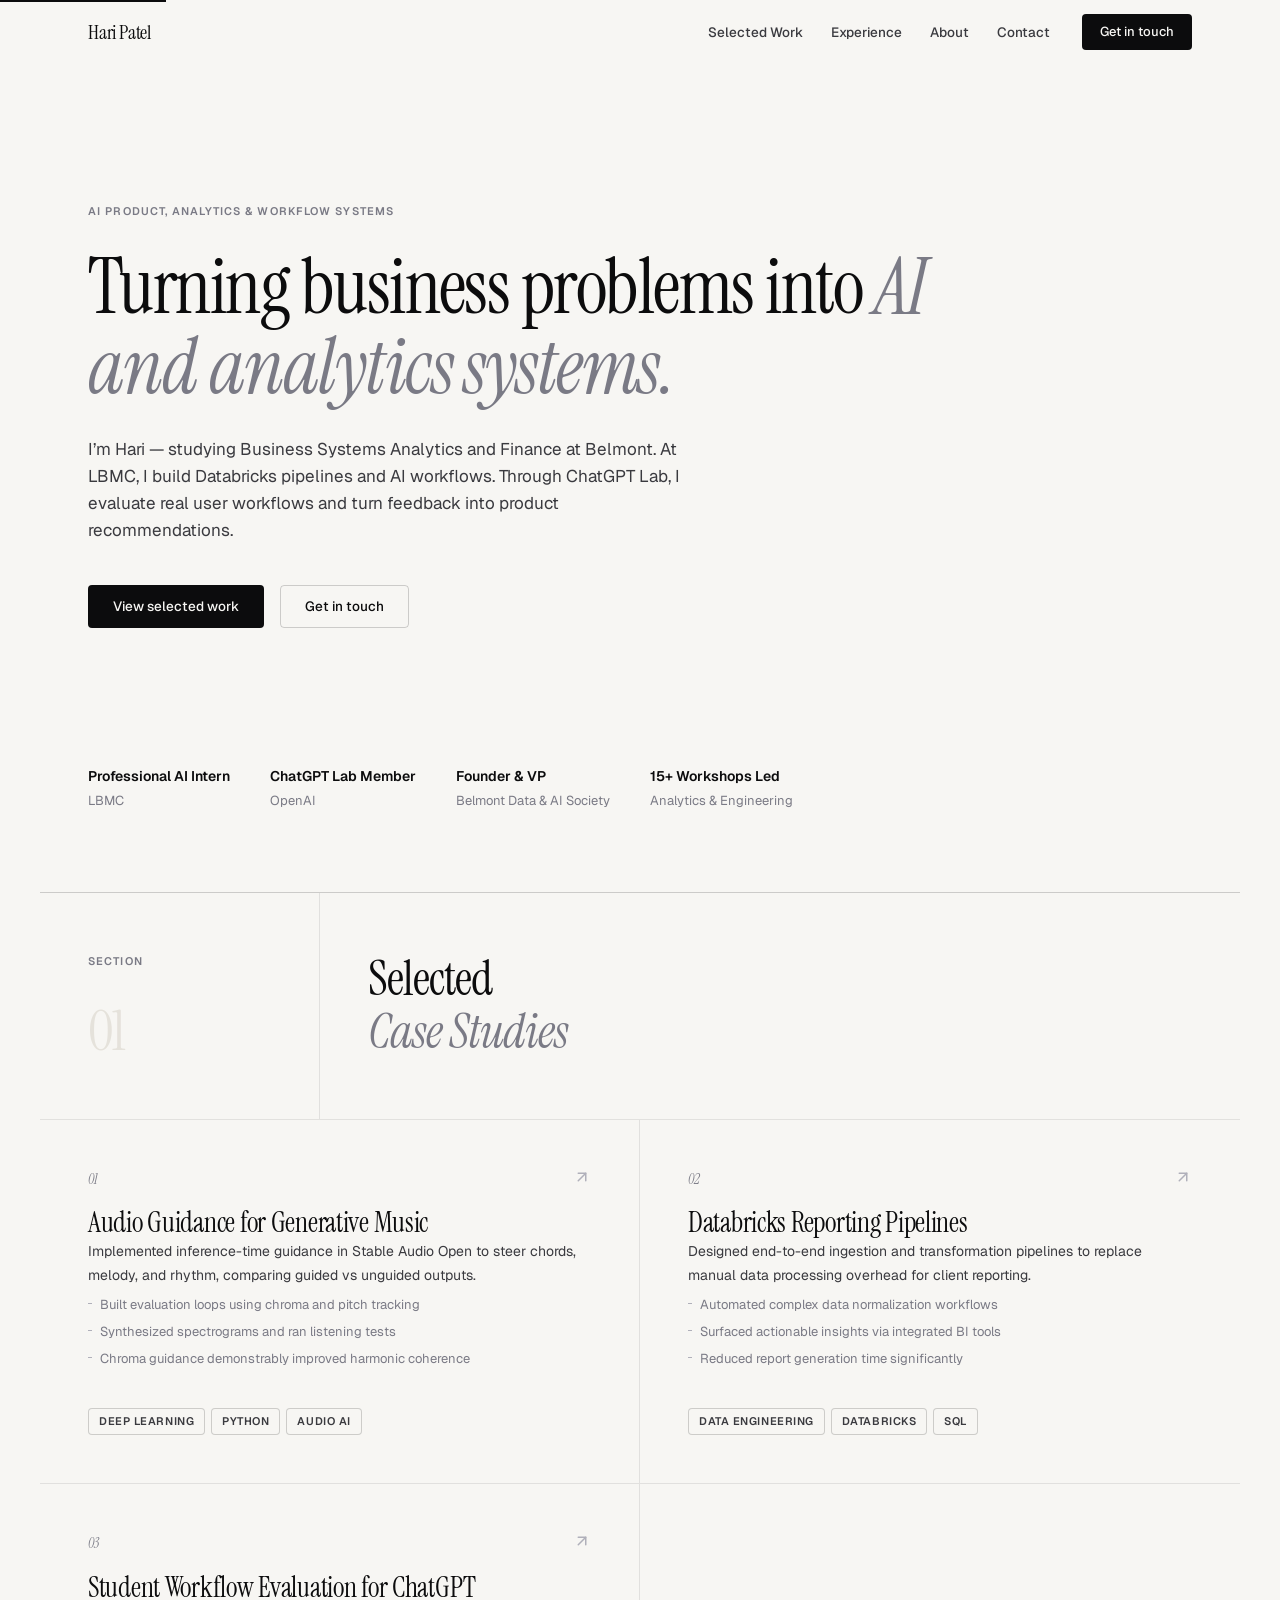
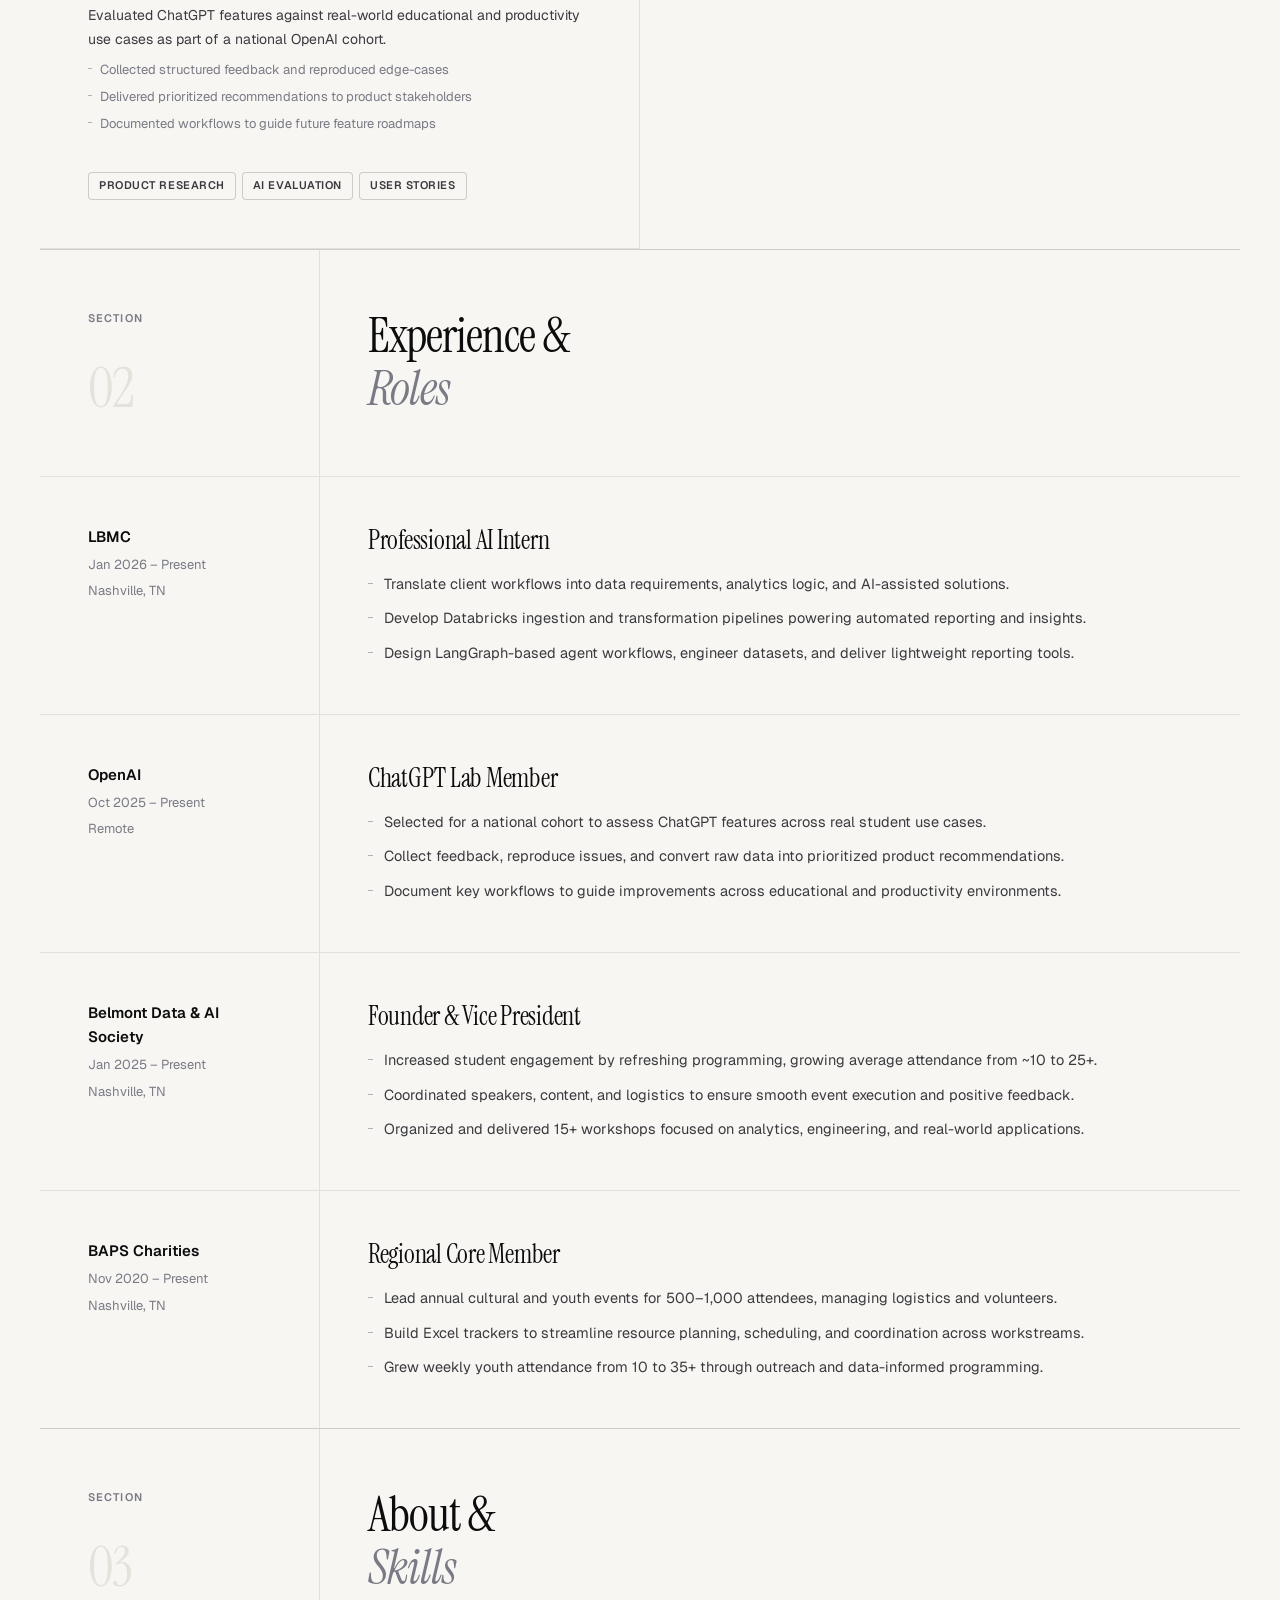
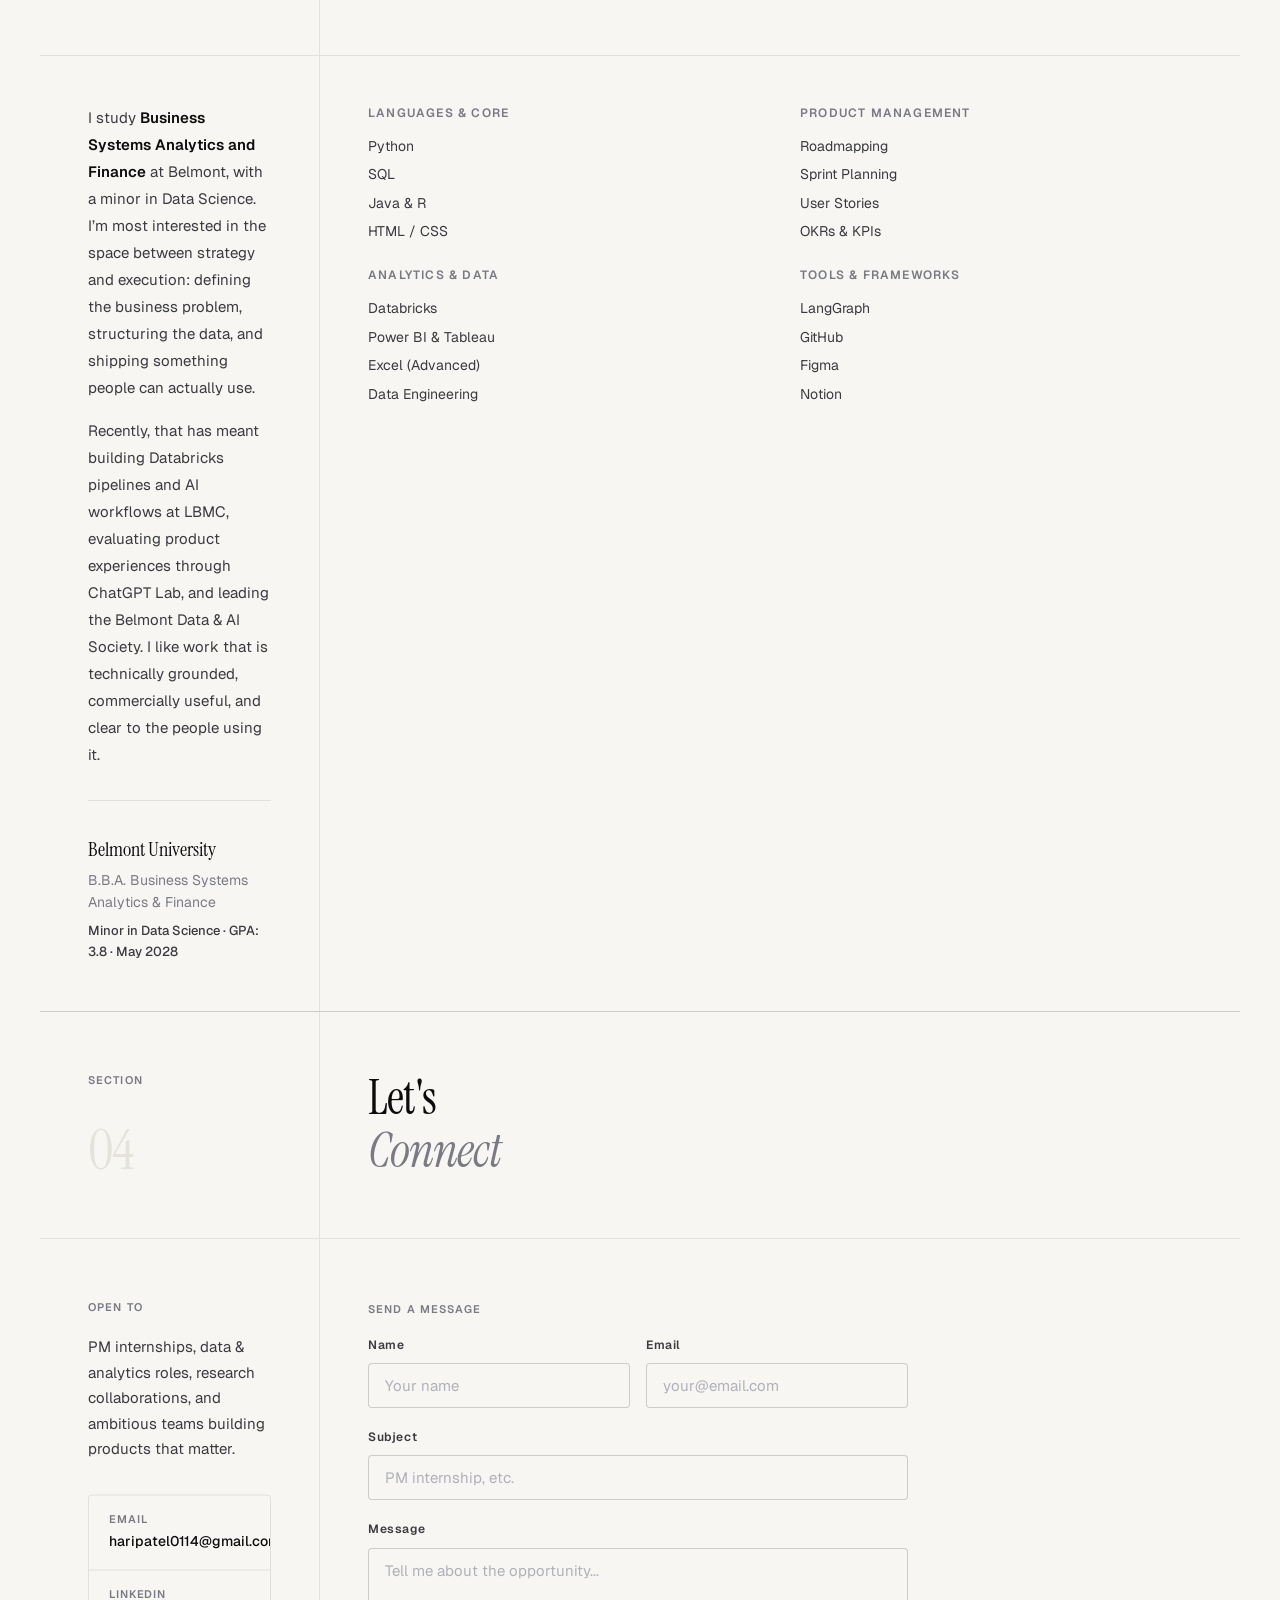
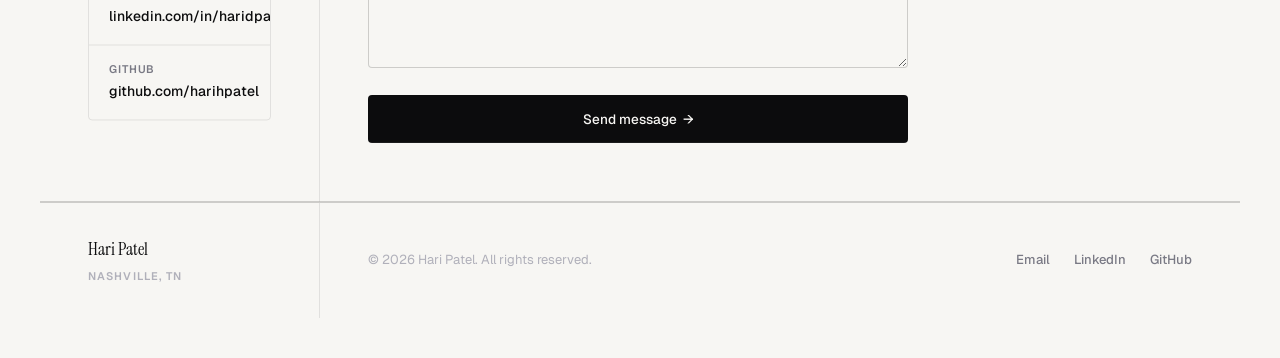
==== commit 0e73e06e: "Updates" ====
--- a/index.html
+++ b/index.html
@@ -1,912 +1,27 @@
-<!DOCTYPE html>
+<!doctype html>
 <html lang="en">
-<head>
-  <meta charset="UTF-8" />
-  <meta name="viewport" content="width=device-width, initial-scale=1.0" />
-  
-  <!-- SEO & Social Meta Tags -->
-  <title>Hari Patel — AI Product & Analytics</title>
-  <meta name="description" content="Hari Patel builds AI workflows, analytics pipelines, and product recommendations that turn business problems into shipped systems." />
-  <meta name="theme-color" content="#f7f6f3" />
-  <meta property="og:title" content="Hari Patel — AI Product & Analytics" />
-  <meta property="og:description" content="AI workflows, analytics pipelines, and product thinking grounded in real execution." />
-  <meta property="og:type" content="website" />
-  <!-- Replace with your actual URL when deployed -->
-  <meta property="og:url" content="https://haripatel.github.io/" /> 
-  <meta name="twitter:card" content="summary_large_image" />
-  <meta name="twitter:title" content="Hari Patel — AI Product & Analytics" />
-  <meta name="twitter:description" content="AI workflows, analytics pipelines, and product thinking grounded in real execution." />
-
-  <link rel="preconnect" href="https://fonts.googleapis.com">
-  <link rel="preconnect" href="https://fonts.gstatic.com" crossorigin>
-  <link href="https://fonts.googleapis.com/css2?family=Instrument+Serif:ital@0;1&family=Geist:wght@300;400;500;600&display=swap" rel="stylesheet">
-  
-  <style>
-    /* ── BASE & VARIABLES ── */
-    *, *::before, *::after { box-sizing: border-box; margin: 0; padding: 0; }
+  <head>
+    <meta charset="UTF-8" />
+    <link rel="icon" type="image/svg+xml" href="/favicon.svg" />
+    <meta name="viewport" content="width=device-width, initial-scale=1.0" />
     
-    :root {
-      --ink:       #0c0c0d;
-      --ink-2:     #3a3a3f;
-      --ink-3:     #7a7a85;
-      --ink-4:     #b0b0ba;
-      --paper:     #f7f6f3;
-      --paper-2:   #efede8;
-      --paper-3:   #e5e2db;
-      --rule:      rgba(12,12,13,0.09);
-      --rule-bold: rgba(12,12,13,0.18);
-      --accent:    #1a56db; /* Trust blue */
-      --f-serif:   'Instrument Serif', Georgia, serif;
-      --f-sans:    'Geist', system-ui, sans-serif;
-      --r:         4px;
-      --ease:      cubic-bezier(0.4, 0, 0.2, 1);
-    }
+    <!-- SEO & Social Meta Tags -->
+    <title>Hari Patel — AI Product & Analytics</title>
+    <meta name="description" content="Hari Patel builds AI workflows, analytics pipelines, and product recommendations that turn business problems into shipped systems." />
+    <meta name="theme-color" content="#f7f6f3" />
+    <meta property="og:title" content="Hari Patel — AI Product & Analytics" />
+    <meta property="og:description" content="AI workflows, analytics pipelines, and product thinking grounded in real execution." />
+    <meta property="og:type" content="website" />
+    <meta property="og:url" content="https://haripatel.github.io/" /> 
+    <meta name="twitter:card" content="summary_large_image" />
     
-    html { scroll-behavior: smooth; }
-    body {
-      background: var(--paper);
-      color: var(--ink);
-      font-family: var(--f-sans);
-      font-weight: 400;
-      line-height: 1.6;
-      -webkit-font-smoothing: antialiased;
-      overflow-x: hidden;
-    }
-
-    /* Accessibility focus states */
-    a:focus-visible, button:focus-visible, input:focus-visible, textarea:focus-visible {
-      outline: 2px solid var(--accent);
-      outline-offset: 3px;
-    }
-
-    /* Skip link for a11y */
-    .skip-link {
-      position: absolute; top: -40px; left: 0;
-      background: var(--ink); color: var(--paper);
-      padding: 8px; z-index: 1000; transition: top 0.2s;
-    }
-    .skip-link:focus { top: 0; }
-    
-    /* ── UTILITY ── */
-    .label {
-      font-size: 11px; font-weight: 600;
-      letter-spacing: 0.1em; text-transform: uppercase; color: var(--ink-3);
-    }
-    
-    /* ══════════════════════════════════════════
-       NAV
-    ══════════════════════════════════════════ */
-    nav {
-      position: fixed; top: 0; left: 0; right: 0; z-index: 500;
-      transition: background 0.4s var(--ease), border-color 0.4s var(--ease);
-      border-bottom: 1px solid transparent;
-    }
-    nav.scrolled {
-      background: rgba(247,246,243,0.92);
-      backdrop-filter: blur(20px) saturate(180%);
-      border-color: var(--rule);
-    }
-    .nav-inner {
-      max-width: 1200px; margin: 0 auto; padding: 0 48px;
-      height: 64px; display: flex; align-items: center; justify-content: space-between;
-    }
-    .nav-logo {
-      font-family: var(--f-serif); font-size: 20px;
-      color: var(--ink); text-decoration: none; letter-spacing: -0.01em;
-    }
-    .nav-right { display: flex; align-items: center; gap: 32px; }
-    .nav-links { display: flex; gap: 28px; list-style: none; }
-    .nav-links a {
-      font-size: 13.5px; font-weight: 500;
-      color: var(--ink-2); text-decoration: none; transition: color 0.2s;
-    }
-    .nav-links a:hover { color: var(--ink); }
-    
-    .nav-cta {
-      font-size: 13px; font-weight: 500;
-      color: var(--paper); background: var(--ink);
-      text-decoration: none; padding: 8px 18px;
-      border-radius: var(--r); transition: background 0.2s;
-    }
-    .nav-cta:hover { background: var(--ink-2); }
-    
-    /* Hamburger Menu (Mobile) */
-    .hamburger {
-      display: none; flex-direction: column; gap: 5px;
-      background: none; border: none; cursor: pointer;
-      padding: 4px; z-index: 600;
-    }
-    .hamburger span {
-      display: block; width: 22px; height: 1.5px;
-      background: var(--ink);
-      transition: transform 0.3s var(--ease), opacity 0.3s;
-      transform-origin: center;
-    }
-    .hamburger.open span:nth-child(1) { transform: translateY(6.5px) rotate(45deg); }
-    .hamburger.open span:nth-child(2) { opacity: 0; transform: scaleX(0); }
-    .hamburger.open span:nth-child(3) { transform: translateY(-6.5px) rotate(-45deg); }
-    
-    .mobile-menu {
-      display: none; position: fixed; inset: 0; z-index: 400;
-      background: rgba(247,246,243,0.98);
-      backdrop-filter: blur(24px);
-      flex-direction: column; align-items: center; justify-content: center;
-      gap: 0; opacity: 0; pointer-events: none;
-      transition: opacity 0.3s var(--ease);
-    }
-    .mobile-menu.open { opacity: 1; pointer-events: all; }
-    .mobile-menu a {
-      font-family: var(--f-serif); font-size: clamp(32px, 8vw, 52px);
-      font-weight: 400; color: var(--ink); text-decoration: none;
-      padding: 14px 0; border-bottom: 1px solid var(--rule); width: 80%; text-align: center;
-      opacity: 0; transform: translateY(24px);
-      transition: opacity 0.35s var(--ease), transform 0.35s var(--ease), color 0.16s;
-    }
-    .mobile-menu.open a { opacity: 1; transform: translateY(0); }
-    .mobile-menu.open a:nth-child(1) { transition-delay: 0.05s; }
-    .mobile-menu.open a:nth-child(2) { transition-delay: 0.10s; }
-    .mobile-menu.open a:nth-child(3) { transition-delay: 0.15s; }
-    .mobile-menu.open a:nth-child(4) { transition-delay: 0.20s; }
-    .mobile-menu a:last-child { border-bottom: none; }
-    .mobile-menu-cta {
-      margin-top: 32px; font-family: var(--f-sans) !important; font-size: 14px !important;
-      background: var(--ink); color: var(--paper) !important; padding: 12px 32px !important;
-      border-radius: var(--r); border: none !important; width: auto !important;
-      opacity: 0 !important; transform: translateY(24px) !important;
-      transition: opacity 0.35s var(--ease) 0.25s, transform 0.35s var(--ease) 0.25s !important;
-    }
-    .mobile-menu.open .mobile-menu-cta { opacity: 1 !important; transform: translateY(0) !important; }
-    
-    /* ══════════════════════════════════════════
-       HERO — Clean, Data/Product Focused
-    ══════════════════════════════════════════ */
-    #hero {
-      position: relative;
-      min-height: 85svh;
-      display: flex; flex-direction: column; justify-content: center;
-      padding: 120px 48px 60px;
-      max-width: 1200px; margin: 0 auto;
-    }
-    
-    /* Subtle background grid texture */
-    #hero::before {
-      content: '';
-      position: absolute; inset: 0; z-index: -1;
-      background-image: linear-gradient(var(--rule-bold) 1px, transparent 1px),
-                        linear-gradient(90deg, var(--rule-bold) 1px, transparent 1px);
-      background-size: 40px 40px;
-      opacity: 0.4;
-      mask-image: radial-gradient(circle at center, black 0%, transparent 70%);
-      -webkit-mask-image: radial-gradient(circle at center, black 0%, transparent 70%);
-      pointer-events: none;
-    }
-    
-    .hero-kicker {
-      margin-bottom: 24px;
-      opacity: 0; animation: fadeUp 0.6s 0.1s forwards;
-    }
-    
-    .hero-h1 {
-      font-family: var(--f-serif);
-      font-size: clamp(48px, 6vw, 84px);
-      font-weight: 400; line-height: 1.05;
-      letter-spacing: -0.02em; color: var(--ink);
-      max-width: 900px;
-      margin-bottom: 28px;
-      opacity: 0; animation: fadeUp 0.7s 0.2s forwards;
-    }
-    .hero-h1 em { font-style: italic; color: var(--ink-3); }
-    
-    .hero-tagline {
-      font-size: 17px; font-weight: 400;
-      color: var(--ink-2); line-height: 1.6;
-      max-width: 600px; margin-bottom: 40px;
-      opacity: 0; animation: fadeUp 0.7s 0.3s forwards;
-    }
-    
-    .hero-actions {
-      display: flex; align-items: center; gap: 16px; flex-wrap: wrap;
-      opacity: 0; animation: fadeUp 0.7s 0.4s forwards;
-    }
-    
-    .btn {
-      display: inline-flex; align-items: center; justify-content: center; gap: 8px;
-      font-family: var(--f-sans); font-size: 13.5px; font-weight: 500;
-      text-decoration: none; padding: 10px 24px;
-      border-radius: var(--r); transition: all 0.2s var(--ease);
-      cursor: pointer; border: 1px solid transparent;
-    }
-    .btn-primary {
-      background: var(--ink); color: var(--paper);
-    }
-    .btn-primary:hover { background: var(--ink-2); transform: translateY(-1px); }
-    
-    .btn-secondary {
-      background: transparent; color: var(--ink);
-      border-color: var(--rule-bold);
-    }
-    .btn-secondary:hover { background: var(--paper-2); border-color: var(--ink-3); }
-    
-    /* ══════════════════════════════════════════
-       PROOF STRIP (Logos/Credibility)
-    ══════════════════════════════════════════ */
-    .proof-strip {
-      max-width: 1200px; margin: 0 auto; padding: 0 48px 80px;
-      display: flex; gap: 40px; flex-wrap: wrap;
-      border-bottom: 1px solid var(--rule-bold);
-      opacity: 0; animation: fadeUp 0.7s 0.5s forwards;
-    }
-    .proof-item {
-      display: flex; flex-direction: column; gap: 4px;
-    }
-    .proof-role { font-size: 14px; font-weight: 600; color: var(--ink); }
-    .proof-org { font-size: 13px; color: var(--ink-3); }
-
-    @keyframes fadeUp {
-      from { opacity: 0; transform: translateY(20px); }
-      to   { opacity: 1; transform: translateY(0); }
-    }
-    
-    /* ══════════════════════════════════════════
-       CONTENT LAYOUT SECTIONS
-    ══════════════════════════════════════════ */
-    .content-wrap { background: var(--paper); }
-    section.content-section { border-bottom: 1px solid var(--rule-bold); max-width: 1200px; margin: 0 auto; }
-    
-    .section-header {
-      display: grid; grid-template-columns: 280px 1fr;
-      border-bottom: 1px solid var(--rule);
-    }
-    .section-number {
-      padding: 60px 48px; border-right: 1px solid var(--rule);
-      display: flex; flex-direction: column; justify-content: space-between; gap: 24px;
-    }
-    .section-num-text {
-      font-family: var(--f-serif); font-size: 56px; font-weight: 400;
-      color: var(--paper-3); letter-spacing: -0.04em; line-height: 1;
-    }
-    .section-title-area { padding: 60px 48px; display: flex; align-items: flex-end; }
-    .section-h2 {
-      font-family: var(--f-serif); font-size: clamp(32px, 4vw, 48px);
-      font-weight: 400; letter-spacing: -0.02em; line-height: 1.1; color: var(--ink);
-    }
-    .section-h2 em { font-style: italic; color: var(--ink-3); }
-    
-    /* ══════════════════════════════════════════
-       SELECTED WORK / CASE STUDIES
-    ══════════════════════════════════════════ */
-    .projects-grid { 
-      display: grid; grid-template-columns: repeat(2, 1fr); 
-    }
-    .project-card {
-      padding: 48px; border-right: 1px solid var(--rule); border-bottom: 1px solid var(--rule);
-      display: flex; flex-direction: column; gap: 16px;
-      transition: background 0.2s var(--ease), transform 0.2s var(--ease);
-      text-decoration: none; color: inherit;
-      position: relative;
-    }
-    .project-card:nth-child(2n) { border-right: none; }
-    .project-card:hover {
-      background: var(--paper-2);
-    }
-    .project-card:hover .project-arrow { transform: translate(4px, -4px); }
-    
-    .project-header { display: flex; justify-content: space-between; align-items: flex-start; }
-    .project-index { font-family: var(--f-serif); font-size: 14px; color: var(--ink-3); font-style: italic; }
-    .project-arrow { font-size: 16px; color: var(--ink-4); transition: transform 0.2s var(--ease); }
-    
-    .project-title { font-family: var(--f-serif); font-size: 28px; font-weight: 400; color: var(--ink); letter-spacing: -0.01em; line-height: 1.2; }
-    .project-desc { font-size: 14px; color: var(--ink-2); line-height: 1.7; font-weight: 400; }
-    
-    .project-bullets { list-style: none; margin-top: 8px; flex: 1; }
-    .project-bullets li { font-size: 13px; color: var(--ink-3); padding-left: 12px; position: relative; margin-bottom: 6px; }
-    .project-bullets li::before { content:''; position:absolute; left:0; top:8px; width:4px; height:1px; background:var(--ink-4); }
-
-    .project-tags { display: flex; flex-wrap: wrap; gap: 6px; margin-top: 16px; }
-    .project-tag {
-      font-size: 11px; font-weight: 600; letter-spacing: 0.05em; text-transform: uppercase;
-      color: var(--ink-2); background: var(--paper); border: 1px solid var(--rule-bold);
-      padding: 4px 10px; border-radius: var(--r);
-    }
-    
-    /* ══════════════════════════════════════════
-       EXPERIENCE
-    ══════════════════════════════════════════ */
-    .exp-item {
-      display: grid; grid-template-columns: 280px 1fr;
-      border-bottom: 1px solid var(--rule); transition: background 0.2s var(--ease);
-    }
-    .exp-item:last-child { border-bottom: none; }
-    .exp-item:hover { background: var(--paper-2); }
-    .exp-left { padding: 48px; border-right: 1px solid var(--rule); display: flex; flex-direction: column; gap: 6px; }
-    .exp-company { font-size: 15px; font-weight: 600; color: var(--ink); }
-    .exp-date, .exp-location { font-size: 13px; color: var(--ink-3); }
-    .exp-right { padding: 48px; }
-    .exp-role { font-family: var(--f-serif); font-size: 26px; font-weight: 400; color: var(--ink); letter-spacing: -0.01em; margin-bottom: 16px; line-height: 1.2; }
-    .exp-bullets { list-style: none; display: flex; flex-direction: column; gap: 10px; }
-    .exp-bullets li { font-size: 14.5px; color: var(--ink-2); font-weight: 400; line-height: 1.7; padding-left: 16px; position: relative; }
-    .exp-bullets li::before { content:''; position:absolute; left:0; top:11px; width:5px; height:1px; background:var(--ink-4); }
-    
-    /* ══════════════════════════════════════════
-       ABOUT
-    ══════════════════════════════════════════ */
-    .about-body { display: grid; grid-template-columns: 280px 1fr; }
-    .about-left { padding: 48px; border-right: 1px solid var(--rule); }
-    .about-right { padding: 48px; display: grid; grid-template-columns: 1fr 1fr; gap: 40px; }
-    
-    .about-text p { font-size: 15px; color: var(--ink-2); line-height: 1.8; margin-bottom: 16px; }
-    .about-text p strong { color: var(--ink); font-weight: 600; }
-    
-    .skill-group { margin-bottom: 24px; }
-    .skill-group-name { font-size: 12px; font-weight: 600; letter-spacing: 0.1em; text-transform: uppercase; color: var(--ink-3); margin-bottom: 12px; }
-    .skill-list { list-style: none; }
-    .skill-list li { font-size: 14px; color: var(--ink-2); margin-bottom: 6px; }
-    
-    .edu-block { margin-top: 32px; padding-top: 32px; border-top: 1px solid var(--rule); }
-    .edu-school { font-family: var(--f-serif); font-size: 20px; font-weight: 400; color: var(--ink); margin-bottom: 4px; }
-    .edu-degree { font-size: 14px; color: var(--ink-3); line-height: 1.6; margin-bottom: 8px; }
-    .edu-details { font-size: 13px; font-weight: 500; color: var(--ink-2); }
-    
-    /* ══════════════════════════════════════════
-       CONTACT
-    ══════════════════════════════════════════ */
-    .contact-body { display: grid; grid-template-columns: 280px 1fr 1fr; }
-    .contact-col { padding: 60px 48px; border-right: 1px solid var(--rule); }
-    .contact-col:last-child { border-right: none; }
-    
-    .contact-intro { font-size: 15px; color: var(--ink-2); line-height: 1.7; margin-bottom: 32px; }
-    .contact-links { display: flex; flex-direction: column; border: 1px solid var(--rule); border-radius: var(--r); overflow: hidden; }
-    .contact-link {
-      display: flex; align-items: center; justify-content: space-between;
-      padding: 16px 20px; text-decoration: none; border-bottom: 1px solid var(--rule);
-      transition: background 0.2s var(--ease);
-    }
-    .contact-link:last-child { border-bottom: none; }
-    .contact-link:hover { background: var(--paper-2); }
-    .contact-link-left { display: flex; flex-direction: column; gap: 2px; }
-    .contact-link-label { font-size: 11px; font-weight: 600; letter-spacing: 0.08em; text-transform: uppercase; color: var(--ink-3); }
-    .contact-link-value { font-size: 14px; color: var(--ink); font-weight: 500; }
-    .contact-link-arrow { color: var(--ink-4); font-size: 14px; transition: transform 0.2s var(--ease), color 0.2s; }
-    .contact-link:hover .contact-link-arrow { transform: translate(3px, -3px); color: var(--ink); }
-    
-    /* Form */
-    .form-row { margin-bottom: 20px; }
-    .form-row label { display: block; font-size: 12px; font-weight: 600; letter-spacing: 0.05em; color: var(--ink-2); margin-bottom: 8px; }
-    .form-row input, .form-row textarea {
-      width: 100%; font-family: var(--f-sans); font-size: 15px;
-      color: var(--ink); background: var(--paper); border: 1px solid var(--rule-bold);
-      border-radius: var(--r); padding: 12px 16px; outline: none; transition: border-color 0.2s; resize: vertical;
-    }
-    .form-row input::placeholder, .form-row textarea::placeholder { color: var(--ink-4); }
-    .form-row input:focus, .form-row textarea:focus { border-color: var(--accent); box-shadow: 0 0 0 3px rgba(26,86,219,0.1); }
-    .form-row textarea { min-height: 120px; }
-    
-    /* ══════════════════════════════════════════
-       FOOTER
-    ══════════════════════════════════════════ */
-    footer { max-width: 1200px; margin: 0 auto; display: grid; grid-template-columns: 280px 1fr; border-top: 1px solid var(--rule-bold); padding-bottom: 40px; }
-    .footer-left { padding: 32px 48px; border-right: 1px solid var(--rule); display: flex; flex-direction: column; gap: 4px; }
-    .footer-name { font-family: var(--f-serif); font-size: 18px; color: var(--ink); }
-    .footer-right { padding: 32px 48px; display: flex; align-items: center; justify-content: space-between; }
-    .footer-right p { font-size: 13px; color: var(--ink-4); }
-    .footer-links { display: flex; gap: 24px; }
-    .footer-links a { color: var(--ink-3); text-decoration: none; font-size: 13px; font-weight: 500; transition: color 0.2s; }
-    .footer-links a:hover { color: var(--ink); }
-    
-    /* ══════════════════════════════════════════
-       REVEAL ANIMATION
-    ══════════════════════════════════════════ */
-    .reveal { opacity: 0; transform: translateY(20px); filter: blur(4px); transition: opacity 0.6s var(--ease), transform 0.6s var(--ease), filter 0.6s var(--ease); }
-    .reveal.visible { opacity: 1; transform: translateY(0); filter: blur(0px); }
-    
-    /* ══════════════════════════════════════════
-       RESPONSIVE & ACCESSIBILITY
-    ══════════════════════════════════════════ */
-    @media (max-width: 900px) {
-      .nav-links, .nav-cta { display: none; }
-      .hamburger { display: flex; }
-      .mobile-menu { display: flex; }
-      .nav-inner { padding: 0 24px; }
-      
-      #hero { padding: 100px 24px 40px; }
-      .proof-strip { padding: 0 24px 60px; gap: 24px; }
-      
-      .section-header { grid-template-columns: 1fr; }
-      .section-number { border-right: none; border-bottom: 1px solid var(--rule); padding: 32px 24px; flex-direction: row; align-items: center; gap: 16px;}
-      .section-title-area { padding: 32px 24px; }
-      
-      .projects-grid { grid-template-columns: 1fr; }
-      .project-card { border-right: none; padding: 40px 24px; }
-      
-      .exp-item { grid-template-columns: 1fr; }
-      .exp-left { border-right: none; border-bottom: 1px solid var(--rule); padding: 32px 24px; }
-      .exp-right { padding: 32px 24px; }
-      
-      .about-body, .contact-body { grid-template-columns: 1fr; }
-      .about-left { border-right: none; border-bottom: 1px solid var(--rule); padding: 32px 24px; }
-      .about-right { padding: 32px 24px; grid-template-columns: 1fr; gap: 32px; }
-      .contact-col { border-right: none; border-bottom: 1px solid var(--rule); padding: 32px 24px; }
-      
-      footer { grid-template-columns: 1fr; }
-      .footer-left { border-right: none; border-bottom: 1px solid var(--rule); padding: 32px 24px; }
-      .footer-right { padding: 32px 24px; flex-direction: column; align-items: flex-start; gap: 24px; }
-    }
-
-    @media (prefers-reduced-motion: reduce) {
-      html { scroll-behavior: auto; }
-      *, *::before, *::after { animation: none !important; transition: none !important; }
-      .reveal { opacity: 1 !important; transform: none !important; filter: none !important; }
-    }
-  </style>
-</head>
-<body>
-
-<a class="skip-link" href="#main">Skip to main content</a>
-
-<!-- ══ NAV ══ -->
-<nav id="nav">
-  <div class="nav-inner">
-    <a href="#hero" class="nav-logo">Hari Patel</a>
-    <div class="nav-right">
-      <ul class="nav-links">
-        <li><a href="#work">Selected Work</a></li>
-        <li><a href="#experience">Experience</a></li>
-        <li><a href="#about">About</a></li>
-        <li><a href="#contact">Contact</a></li>
-      </ul>
-      <!-- Replace with resume link if preferred -->
-      <a href="mailto:haripatel0114@gmail.com" class="nav-cta">Get in touch</a>
-      
-      <button class="hamburger" id="hamburger" aria-label="Toggle menu" aria-expanded="false">
-        <span></span><span></span><span></span>
-      </button>
-    </div>
-  </div>
-</nav>
-
-<!-- Mobile Menu Overlay -->
-<div class="mobile-menu" id="mobile-menu" role="dialog" aria-modal="true" aria-label="Navigation menu">
-  <a href="#work" id="mm-work">Selected Work</a>
-  <a href="#experience" id="mm-exp">Experience</a>
-  <a href="#about" id="mm-about">About</a>
-  <a href="#contact" id="mm-contact">Contact</a>
-  <a href="mailto:haripatel0114@gmail.com" class="mobile-menu-cta">Get in touch &rarr;</a>
-</div>
-
-<main id="main">
-
-  <!-- ══ HERO ══ -->
-  <section id="hero">
-    <div class="hero-kicker">
-      <span class="label">AI Product, Analytics &amp; Workflow Systems</span>
-    </div>
-    
-    <h1 class="hero-h1">
-      Turning business problems into <em>AI and analytics systems.</em>
-    </h1>
-    
-    <p class="hero-tagline">
-      I’m Hari — studying Business Systems Analytics and Finance at Belmont. At LBMC, I build Databricks pipelines and AI workflows. Through ChatGPT Lab, I evaluate real user workflows and turn feedback into product recommendations.
-    </p>
-    
-    <div class="hero-actions">
-      <a href="#work" class="btn btn-primary">View selected work</a>
-      <a href="#contact" class="btn btn-secondary">Get in touch</a>
-    </div>
-  </section>
-
-  <!-- ══ PROOF STRIP ══ -->
-  <div class="proof-strip">
-    <div class="proof-item">
-      <span class="proof-role">Professional AI Intern</span>
-      <span class="proof-org">LBMC</span>
-    </div>
-    <div class="proof-item">
-      <span class="proof-role">ChatGPT Lab Member</span>
-      <span class="proof-org">OpenAI</span>
-    </div>
-    <div class="proof-item">
-      <span class="proof-role">Founder &amp; VP</span>
-      <span class="proof-org">Belmont Data &amp; AI Society</span>
-    </div>
-    <div class="proof-item">
-      <span class="proof-role">15+ Workshops Led</span>
-      <span class="proof-org">Analytics &amp; Engineering</span>
-    </div>
-  </div>
-
-  <div class="content-wrap">
-
-    <!-- ══ SELECTED WORK ══ -->
-    <section id="work" class="content-section">
-      <div class="section-header">
-        <div class="section-number">
-          <span class="label">Section</span>
-          <span class="section-num-text">01</span>
-        </div>
-        <div class="section-title-area">
-          <h2 class="section-h2">Selected<br><em>Case Studies</em></h2>
-        </div>
-      </div>
-      
-      <div class="projects-grid">
-        
-        <!-- Project 1 -->
-        <!-- Note: Replace href with actual link to case study or repo -->
-        <a href="#contact" class="project-card reveal">
-          <div class="project-header">
-            <span class="project-index">01</span>
-            <span class="project-arrow">&nearr;</span>
-          </div>
-          <div>
-            <h3 class="project-title">Audio Guidance for Generative Music</h3>
-            <p class="project-desc">Implemented inference-time guidance in Stable Audio Open to steer chords, melody, and rhythm, comparing guided vs unguided outputs.</p>
-            <ul class="project-bullets">
-              <li>Built evaluation loops using chroma and pitch tracking</li>
-              <li>Synthesized spectrograms and ran listening tests</li>
-              <li>Chroma guidance demonstrably improved harmonic coherence</li>
-            </ul>
-          </div>
-          <div class="project-tags">
-            <span class="project-tag">Deep Learning</span>
-            <span class="project-tag">Python</span>
-            <span class="project-tag">Audio AI</span>
-          </div>
-        </a>
-
-        <!-- Project 2 -->
-        <a href="#contact" class="project-card reveal">
-          <div class="project-header">
-            <span class="project-index">02</span>
-            <span class="project-arrow">&nearr;</span>
-          </div>
-          <div>
-            <h3 class="project-title">Databricks Reporting Pipelines</h3>
-            <p class="project-desc">Designed end-to-end ingestion and transformation pipelines to replace manual data processing overhead for client reporting.</p>
-            <ul class="project-bullets">
-              <li>Automated complex data normalization workflows</li>
-              <li>Surfaced actionable insights via integrated BI tools</li>
-              <li>Reduced report generation time significantly</li>
-            </ul>
-          </div>
-          <div class="project-tags">
-            <span class="project-tag">Data Engineering</span>
-            <span class="project-tag">Databricks</span>
-            <span class="project-tag">SQL</span>
-          </div>
-        </a>
-
-        <!-- Project 3 -->
-        <a href="#contact" class="project-card reveal">
-          <div class="project-header">
-            <span class="project-index">03</span>
-            <span class="project-arrow">&nearr;</span>
-          </div>
-          <div>
-            <h3 class="project-title">Student Workflow Evaluation for ChatGPT</h3>
-            <p class="project-desc">Evaluated ChatGPT features against real-world educational and productivity use cases as part of a national OpenAI cohort.</p>
-            <ul class="project-bullets">
-              <li>Collected structured feedback and reproduced edge-cases</li>
-              <li>Delivered prioritized recommendations to product stakeholders</li>
-              <li>Documented workflows to guide future feature roadmaps</li>
-            </ul>
-          </div>
-          <div class="project-tags">
-            <span class="project-tag">Product Research</span>
-            <span class="project-tag">AI Evaluation</span>
-            <span class="project-tag">User Stories</span>
-          </div>
-        </a>
-
-      </div>
-    </section>
-
-    <!-- ══ EXPERIENCE ══ -->
-    <section id="experience" class="content-section">
-      <div class="section-header">
-        <div class="section-number">
-          <span class="label">Section</span>
-          <span class="section-num-text">02</span>
-        </div>
-        <div class="section-title-area">
-          <h2 class="section-h2">Experience &amp;<br><em>Roles</em></h2>
-        </div>
-      </div>
-      
-      <div class="exp-item reveal">
-        <div class="exp-left">
-          <span class="exp-company">LBMC</span>
-          <span class="exp-date">Jan 2026 – Present</span>
-          <span class="exp-location">Nashville, TN</span>
-        </div>
-        <div class="exp-right">
-          <h3 class="exp-role">Professional AI Intern</h3>
-          <ul class="exp-bullets">
-            <li>Translate client workflows into data requirements, analytics logic, and AI-assisted solutions.</li>
-            <li>Develop Databricks ingestion and transformation pipelines powering automated reporting and insights.</li>
-            <li>Design LangGraph-based agent workflows, engineer datasets, and deliver lightweight reporting tools for stakeholders.</li>
-          </ul>
-        </div>
-      </div>
-
-      <div class="exp-item reveal">
-        <div class="exp-left">
-          <span class="exp-company">OpenAI</span>
-          <span class="exp-date">Oct 2025 – Present</span>
-          <span class="exp-location">Remote</span>
-        </div>
-        <div class="exp-right">
-          <h3 class="exp-role">ChatGPT Lab Member</h3>
-          <ul class="exp-bullets">
-            <li>Selected for a national cohort to assess ChatGPT features across real student use cases.</li>
-            <li>Collect feedback, reproduce issues, and convert raw data into prioritized product recommendations.</li>
-            <li>Document key workflows to guide improvements across educational and productivity environments.</li>
-          </ul>
-        </div>
-      </div>
-
-      <div class="exp-item reveal">
-        <div class="exp-left">
-          <span class="exp-company">Belmont Data &amp; AI Society</span>
-          <span class="exp-date">Jan 2025 – Present</span>
-          <span class="exp-location">Nashville, TN</span>
-        </div>
-        <div class="exp-right">
-          <h3 class="exp-role">Founder &amp; Vice President</h3>
-          <ul class="exp-bullets">
-            <li>Increased student engagement by refreshing programming, growing average attendance from ~10 to 25+.</li>
-            <li>Coordinated speakers, content, and logistics to ensure smooth event execution and positive feedback.</li>
-            <li>Organized and delivered 15+ workshops focused on analytics, engineering, and real-world applications.</li>
-          </ul>
-        </div>
-      </div>
-
-      <div class="exp-item reveal">
-        <div class="exp-left">
-          <span class="exp-company">BAPS Charities</span>
-          <span class="exp-date">Nov 2020 – Present</span>
-          <span class="exp-location">Nashville, TN</span>
-        </div>
-        <div class="exp-right">
-          <h3 class="exp-role">Regional Core Member</h3>
-          <ul class="exp-bullets">
-            <li>Lead annual cultural and youth events for 500–1,000 attendees, managing logistics and volunteers.</li>
-            <li>Build Excel trackers to streamline resource planning, scheduling, and coordination across workstreams.</li>
-            <li>Grew weekly youth attendance from 10 to 35+ through outreach and data-informed programming.</li>
-          </ul>
-        </div>
-      </div>
-    </section>
-
-    <!-- ══ ABOUT ══ -->
-    <section id="about" class="content-section">
-      <div class="section-header">
-        <div class="section-number">
-          <span class="label">Section</span>
-          <span class="section-num-text">03</span>
-        </div>
-        <div class="section-title-area">
-          <h2 class="section-h2">About &amp;<br><em>Skills</em></h2>
-        </div>
-      </div>
-      <div class="about-body">
-        <div class="about-left reveal">
-          <div class="about-text">
-            <p>I study <strong>Business Systems Analytics and Finance</strong> at Belmont, with a minor in Data Science. I’m most interested in the space between strategy and execution: defining the business problem, structuring the data, and shipping something people can actually use.</p>
-            <p>Recently, that has meant building Databricks pipelines and AI workflows at LBMC, evaluating product experiences through ChatGPT Lab, and leading the Belmont Data &amp; AI Society. I like work that is technically grounded, commercially useful, and clear to the people using it.</p>
-          </div>
-          <div class="edu-block">
-            <div class="edu-school">Belmont University</div>
-            <div class="edu-degree">B.B.A. Business Systems Analytics &amp; Finance</div>
-            <div class="edu-details">Minor in Data Science &middot; GPA: 3.8 &middot; May 2028</div>
-          </div>
-        </div>
-        <div class="about-right reveal">
-          <div>
-            <div class="skill-group">
-              <div class="skill-group-name">Languages &amp; Core</div>
-              <ul class="skill-list">
-                <li>Python</li>
-                <li>SQL</li>
-                <li>Java &amp; R</li>
-                <li>HTML / CSS</li>
-              </ul>
-            </div>
-            <div class="skill-group">
-              <div class="skill-group-name">Analytics &amp; Data</div>
-              <ul class="skill-list">
-                <li>Databricks</li>
-                <li>Power BI &amp; Tableau</li>
-                <li>Excel (Advanced)</li>
-                <li>Data Engineering</li>
-              </ul>
-            </div>
-          </div>
-          <div>
-            <div class="skill-group">
-              <div class="skill-group-name">Product Management</div>
-              <ul class="skill-list">
-                <li>Roadmapping</li>
-                <li>Sprint Planning</li>
-                <li>User Stories</li>
-                <li>OKRs &amp; KPIs</li>
-              </ul>
-            </div>
-            <div class="skill-group">
-              <div class="skill-group-name">Tools &amp; Frameworks</div>
-              <ul class="skill-list">
-                <li>LangGraph</li>
-                <li>GitHub</li>
-                <li>Figma</li>
-                <li>Notion</li>
-              </ul>
-            </div>
-          </div>
-        </div>
-      </div>
-    </section>
-
-    <!-- ══ CONTACT ══ -->
-    <section id="contact" class="content-section">
-      <div class="section-header">
-        <div class="section-number">
-          <span class="label">Section</span>
-          <span class="section-num-text">04</span>
-        </div>
-        <div class="section-title-area">
-          <h2 class="section-h2">Let's<br><em>Connect</em></h2>
-        </div>
-      </div>
-      <div class="contact-body">
-        <div class="contact-col reveal">
-          <span class="label" style="display:block;margin-bottom:18px;">Open to</span>
-          <p class="contact-intro">PM internships, data &amp; analytics roles, research collaborations, and ambitious teams building products that matter.</p>
-          <div class="contact-links">
-            <a href="mailto:haripatel0114@gmail.com" class="contact-link">
-              <div class="contact-link-left">
-                <span class="contact-link-label">Email</span>
-                <span class="contact-link-value">haripatel0114@gmail.com</span>
-              </div>
-              <span class="contact-link-arrow">&nearr;</span>
-            </a>
-            <a href="https://linkedin.com/in/haridpatel" target="_blank" rel="noopener noreferrer" class="contact-link">
-              <div class="contact-link-left">
-                <span class="contact-link-label">LinkedIn</span>
-                <!-- Update with actual handle if different -->
-                <span class="contact-link-value">linkedin.com/in/haridpatel</span>
-              </div>
-              <span class="contact-link-arrow">&nearr;</span>
-            </a>
-            <a href="https://github.com/harihpatel" target="_blank" rel="noopener noreferrer" class="contact-link">
-              <div class="contact-link-left">
-                <span class="contact-link-label">GitHub</span>
-                <span class="contact-link-value">github.com/harihpatel</span>
-              </div>
-              <span class="contact-link-arrow">&nearr;</span>
-            </a>
-          </div>
-        </div>
-        
-        <div class="contact-col reveal" style="grid-column:span 2;">
-          <span class="label" style="display:block;margin-bottom:18px;">Send a message</span>
-          
-          <!-- Replace action URL with your actual Formspree endpoint -->
-          <!-- Example: "https://formspree.io/f/your_form_id" -->
-          <form action="#" method="POST" style="max-width:540px;">
-            <div style="display:grid;grid-template-columns:1fr 1fr;gap:16px;">
-              <div class="form-row">
-                <label for="name">Name</label>
-                <input id="name" name="name" type="text" placeholder="Your name" required autocomplete="name" />
-              </div>
-              <div class="form-row">
-                <label for="email">Email</label>
-                <input id="email" name="email" type="email" placeholder="your@email.com" required autocomplete="email" />
-              </div>
-            </div>
-            <div class="form-row">
-              <label for="subject">Subject</label>
-              <input id="subject" name="subject" type="text" placeholder="PM internship, collaboration, etc." required />
-            </div>
-            <div class="form-row">
-              <label for="message">Message</label>
-              <textarea id="message" name="message" placeholder="Tell me about the opportunity or project..." required></textarea>
-            </div>
-            <button type="submit" class="btn btn-primary" style="width:100%; padding: 14px;">Send message &nbsp;&rarr;</button>
-          </form>
-          
-        </div>
-      </div>
-    </section>
-
-  </div><!-- /content-wrap -->
-</main>
-
-<!-- ══ FOOTER ══ -->
-<footer>
-  <div class="footer-left">
-    <span class="footer-name">Hari Patel</span>
-    <span class="label" style="color: var(--ink-4);">Nashville, TN</span>
-  </div>
-  <div class="footer-right">
-    <p>&copy; <span id="year">2026</span> Hari Patel. All rights reserved.</p>
-    <div class="footer-links">
-      <a href="mailto:haripatel0114@gmail.com">Email</a>
-      <a href="https://linkedin.com/in/haridpatel" target="_blank" rel="noopener noreferrer">LinkedIn</a>
-      <a href="https://github.com/harihpatel" target="_blank" rel="noopener noreferrer">GitHub</a>
-    </div>
-  </div>
-</footer>
-
-<script>
-  // Set current year in footer dynamically
-  document.getElementById('year').textContent = new Date().getFullYear();
-
-  /* ═══════════════════════════════════════════════════
-     HAMBURGER MENU (MOBILE)
-  ═══════════════════════════════════════════════════ */
-  const btn  = document.getElementById('hamburger');
-  const menu = document.getElementById('mobile-menu');
-  const links = menu.querySelectorAll('a');
-  let open = false;
-
-  function toggleMenu(){
-    open = !open;
-    btn.classList.toggle('open', open);
-    menu.classList.toggle('open', open);
-    btn.setAttribute('aria-expanded', open);
-    document.body.style.overflow = open ? 'hidden' : '';
-  }
-
-  btn.addEventListener('click', toggleMenu);
-
-  links.forEach(link => {
-    link.addEventListener('click', () => {
-      if(open) toggleMenu();
-    });
-  });
-
-  document.addEventListener('keydown', e => {
-    if(e.key === 'Escape' && open) toggleMenu();
-  });
-
-  /* ═══════════════════════════════════════════════════
-     NAV SCROLL STATE
-  ═══════════════════════════════════════════════════ */
-  const nav = document.getElementById('nav');
-  window.addEventListener('scroll', () => {
-    nav.classList.toggle('scrolled', window.scrollY > 20);
-  }, {passive:true});
-
-  /* ═══════════════════════════════════════════════════
-     SCROLL REVEAL (Intersection Observer)
-  ═══════════════════════════════════════════════════ */
-  // Respect prefers-reduced-motion
-  const prefersReducedMotion = window.matchMedia('(prefers-reduced-motion: reduce)').matches;
-  
-  if (!prefersReducedMotion) {
-    const io = new IntersectionObserver(entries => {
-      entries.forEach(e => {
-        if(e.isIntersecting){
-          // Stagger delays based on position among siblings
-          const siblings = Array.from(e.target.parentElement.querySelectorAll('.reveal'));
-          const idx = siblings.indexOf(e.target);
-          if (idx > -1) {
-            e.target.style.transitionDelay = `${(idx % 4) * 100}ms`;
-          }
-          e.target.classList.add('visible');
-          io.unobserve(e.target);
-        }
-      });
-    }, { threshold: 0.1, rootMargin: '0px 0px -50px 0px' });
-    
-    document.querySelectorAll('.reveal').forEach(el => io.observe(el));
-  } else {
-    // If reduced motion is preferred, make everything visible immediately
-    document.querySelectorAll('.reveal').forEach(el => {
-      el.classList.add('visible');
-    });
-  }
-</script>
-</body>
+    <link rel="preconnect" href="https://fonts.googleapis.com">
+    <link rel="preconnect" href="https://fonts.gstatic.com" crossorigin>
+    <link href="https://fonts.googleapis.com/css2?family=Instrument+Serif:ital@0;1&family=Geist:wght@300;400;500;600&display=swap" rel="stylesheet">
+    <script type="module" crossorigin src="/assets/index-CTcbtmi6.js"></script>
+    <link rel="stylesheet" crossorigin href="/assets/index-B5jnI5Fo.css">
+  </head>
+  <body>
+    <div id="root"></div>
+  </body>
 </html>
-
--- a/assets/index-B5jnI5Fo.css
+++ b/assets/index-B5jnI5Fo.css
@@ -0,0 +1 @@
+*,:before,:after{box-sizing:border-box;margin:0;padding:0}:root{--ink:#0c0c0d;--ink-2:#3a3a3f;--ink-3:#7a7a85;--ink-4:#b0b0ba;--paper:#f7f6f3;--paper-2:#efede8;--paper-3:#e5e2db;--rule:#0c0c0d17;--rule-bold:#0c0c0d2e;--accent:#1a56db;--f-serif:"Instrument Serif", Georgia, serif;--f-sans:"Geist", system-ui, sans-serif;--r:4px;--ease:cubic-bezier(.4, 0, .2, 1)}html{scroll-behavior:smooth;background:var(--paper)}body{background:var(--paper);color:var(--ink);font-family:var(--f-sans);-webkit-font-smoothing:antialiased;font-weight:400;line-height:1.6;overflow-x:hidden}a:focus-visible,button:focus-visible,input:focus-visible,textarea:focus-visible{outline:2px solid var(--accent);outline-offset:3px}.skip-link{background:var(--ink);color:var(--paper);z-index:1000;padding:8px;transition:top .2s;position:absolute;top:-40px;left:0}.skip-link:focus{top:0}.label{letter-spacing:.1em;text-transform:uppercase;color:var(--ink-3);font-size:11px;font-weight:600}.content-wrap{background:var(--paper)}section.content-section{border-bottom:1px solid var(--rule-bold);max-width:1200px;margin:0 auto}.section-header{border-bottom:1px solid var(--rule);grid-template-columns:280px 1fr;display:grid}.section-number{border-right:1px solid var(--rule);flex-direction:column;justify-content:space-between;gap:24px;padding:60px 48px;display:flex}.section-num-text{font-family:var(--f-serif);color:var(--paper-3);letter-spacing:-.04em;font-size:56px;font-weight:400;line-height:1}.section-title-area{align-items:flex-end;padding:60px 48px;display:flex}.section-h2{font-family:var(--f-serif);letter-spacing:-.02em;color:var(--ink);font-size:clamp(32px,4vw,48px);font-weight:400;line-height:1.1}.section-h2 em{color:var(--ink-3);font-style:italic}.btn{font-family:var(--f-sans);border-radius:var(--r);transition:all .2s var(--ease);cursor:pointer;border:1px solid #0000;justify-content:center;align-items:center;gap:8px;padding:10px 24px;font-size:13.5px;font-weight:500;text-decoration:none;display:inline-flex}.btn-primary{background:var(--ink);color:var(--paper)}.btn-primary:hover{background:var(--ink-2);transform:translateY(-1px)}.btn-secondary{color:var(--ink);border-color:var(--rule-bold);background:0 0}.btn-secondary:hover{background:var(--paper-2);border-color:var(--ink-3)}@media (width<=900px){.section-header{grid-template-columns:1fr}.section-number{border-right:none;border-bottom:1px solid var(--rule);flex-direction:row;align-items:center;gap:16px;padding:32px 24px}.section-title-area{padding:32px 24px}}@media (prefers-reduced-motion:reduce){html{scroll-behavior:auto}*,:before,:after{transition:none!important;animation:none!important}}nav{z-index:500;transition:background .4s var(--ease), border-color .4s var(--ease);border-bottom:1px solid #0000;position:fixed;top:0;left:0;right:0}nav.scrolled{-webkit-backdrop-filter:blur(20px)saturate(180%);backdrop-filter:blur(20px)saturate(180%);border-color:var(--rule);background:#f7f6f3eb}.nav-inner{justify-content:space-between;align-items:center;max-width:1200px;height:64px;margin:0 auto;padding:0 48px;display:flex}.nav-logo{font-family:var(--f-serif);color:var(--ink);letter-spacing:-.01em;font-size:20px;text-decoration:none}.nav-right{align-items:center;gap:32px;display:flex}.nav-links{gap:28px;list-style:none;display:flex}.nav-links a{color:var(--ink-2);font-size:13.5px;font-weight:500;text-decoration:none;transition:color .2s}.nav-links a:hover{color:var(--ink)}.nav-cta{color:var(--paper);background:var(--ink);border-radius:var(--r);padding:8px 18px;font-size:13px;font-weight:500;text-decoration:none;transition:background .2s}.nav-cta:hover{background:var(--ink-2)}.hamburger{cursor:pointer;z-index:600;background:0 0;border:none;flex-direction:column;gap:5px;padding:4px;display:none}.hamburger span{background:var(--ink);width:22px;height:1.5px;transition:transform .3s var(--ease), opacity .3s;transform-origin:50%;display:block}.hamburger.open span:first-child{transform:translateY(6.5px)rotate(45deg)}.hamburger.open span:nth-child(2){opacity:0;transform:scaleX(0)}.hamburger.open span:nth-child(3){transform:translateY(-6.5px)rotate(-45deg)}.mobile-menu{z-index:400;-webkit-backdrop-filter:blur(24px);backdrop-filter:blur(24px);opacity:0;pointer-events:none;transition:opacity .3s var(--ease);background:#f7f6f3fa;flex-direction:column;justify-content:center;align-items:center;gap:0;display:none;position:fixed;inset:0}.mobile-menu.open{opacity:1;pointer-events:all;display:flex}.mobile-menu a{font-family:var(--f-serif);color:var(--ink);border-bottom:1px solid var(--rule);text-align:center;width:80%;padding:14px 0;font-size:clamp(32px,8vw,52px);font-weight:400;text-decoration:none}.mobile-menu a:last-child{border-bottom:none}.mobile-menu-cta{border-radius:var(--r);margin-top:32px;font-family:var(--f-sans)!important;background:var(--ink)!important;color:var(--paper)!important;border:none!important;width:auto!important;padding:12px 32px!important;font-size:14px!important}.hero{flex-direction:column;justify-content:center;max-width:1200px;min-height:85svh;margin:0 auto;padding:120px 48px 60px;display:flex;position:relative}.hero:before{content:"";z-index:-1;background-image:linear-gradient(var(--rule-bold) 1px, transparent 1px), linear-gradient(90deg, var(--rule-bold) 1px, transparent 1px);opacity:.4;pointer-events:none;background-size:40px 40px;position:absolute;inset:0;-webkit-mask-image:radial-gradient(circle,#000 0%,#0000 70%);mask-image:radial-gradient(circle,#000 0%,#0000 70%)}.hero-kicker{margin-bottom:24px}.hero-h1{font-family:var(--f-serif);letter-spacing:-.02em;color:var(--ink);max-width:900px;margin-bottom:28px;font-size:clamp(48px,6vw,84px);font-weight:400;line-height:1.05}.hero-h1 em{color:var(--ink-3);font-style:italic}.hero-tagline{color:var(--ink-2);max-width:600px;margin-bottom:40px;font-size:17px;font-weight:400;line-height:1.6}.hero-actions{flex-wrap:wrap;align-items:center;gap:16px;display:flex}.proof-strip{border-bottom:1px solid var(--rule-bold);flex-wrap:wrap;gap:40px;max-width:1200px;margin:0 auto;padding:0 48px 80px;display:flex}.proof-item{flex-direction:column;gap:4px;display:flex}.proof-role{color:var(--ink);font-size:14px;font-weight:600}.proof-org{color:var(--ink-3);font-size:13px}.projects-grid{grid-template-columns:repeat(2,1fr);display:grid}.project-card{border-right:1px solid var(--rule);border-bottom:1px solid var(--rule);color:inherit;flex-direction:column;gap:16px;padding:48px;text-decoration:none;display:flex;position:relative}.project-card:nth-child(2n){border-right:none}.project-header{justify-content:space-between;align-items:flex-start;display:flex}.project-index{font-family:var(--f-serif);color:var(--ink-3);font-size:14px;font-style:italic}.project-arrow{color:var(--ink-4);transition:transform .2s var(--ease);font-size:16px}.project-title{font-family:var(--f-serif);color:var(--ink);letter-spacing:-.01em;font-size:28px;font-weight:400;line-height:1.2}.project-desc{color:var(--ink-2);font-size:14px;font-weight:400;line-height:1.7}.project-bullets{flex:1;margin-top:8px;list-style:none}.project-bullets li{color:var(--ink-3);margin-bottom:6px;padding-left:12px;font-size:13px;position:relative}.project-bullets li:before{content:"";background:var(--ink-4);width:4px;height:1px;position:absolute;top:8px;left:0}.project-tags{flex-wrap:wrap;gap:6px;margin-top:16px;display:flex}.project-tag{letter-spacing:.05em;text-transform:uppercase;color:var(--ink-2);background:var(--paper);border:1px solid var(--rule-bold);border-radius:var(--r);padding:4px 10px;font-size:11px;font-weight:600}.exp-item{border-bottom:1px solid var(--rule);transition:background .2s var(--ease);grid-template-columns:280px 1fr;display:grid}.exp-item:last-child{border-bottom:none}.exp-left{border-right:1px solid var(--rule);flex-direction:column;gap:6px;padding:48px;display:flex}.exp-company{color:var(--ink);font-size:15px;font-weight:600}.exp-date,.exp-location{color:var(--ink-3);font-size:13px}.exp-right{padding:48px}.exp-role{font-family:var(--f-serif);color:var(--ink);letter-spacing:-.01em;margin-bottom:16px;font-size:26px;font-weight:400;line-height:1.2}.exp-bullets{flex-direction:column;gap:10px;list-style:none;display:flex}.exp-bullets li{color:var(--ink-2);padding-left:16px;font-size:14.5px;font-weight:400;line-height:1.7;position:relative}.exp-bullets li:before{content:"";background:var(--ink-4);width:5px;height:1px;position:absolute;top:11px;left:0}.about-body{grid-template-columns:280px 1fr;display:grid}.about-left{border-right:1px solid var(--rule);padding:48px}.about-right{grid-template-columns:1fr 1fr;gap:40px;padding:48px;display:grid}.about-text p{color:var(--ink-2);margin-bottom:16px;font-size:15px;line-height:1.8}.about-text p strong{color:var(--ink);font-weight:600}.skill-group{margin-bottom:24px}.skill-group-name{letter-spacing:.1em;text-transform:uppercase;color:var(--ink-3);margin-bottom:12px;font-size:12px;font-weight:600}.skill-list{list-style:none}.skill-list li{color:var(--ink-2);margin-bottom:6px;font-size:14px}.edu-block{border-top:1px solid var(--rule);margin-top:32px;padding-top:32px}.edu-school{font-family:var(--f-serif);color:var(--ink);margin-bottom:4px;font-size:20px;font-weight:400}.edu-degree{color:var(--ink-3);margin-bottom:8px;font-size:14px;line-height:1.6}.edu-details{color:var(--ink-2);font-size:13px;font-weight:500}.contact-body{grid-template-columns:280px 1fr 1fr;display:grid}.contact-col{border-right:1px solid var(--rule);padding:60px 48px}.contact-col:last-child{border-right:none}.contact-intro{color:var(--ink-2);margin-bottom:32px;font-size:15px;line-height:1.7}.contact-links{border:1px solid var(--rule);border-radius:var(--r);flex-direction:column;display:flex;overflow:hidden}.contact-link{border-bottom:1px solid var(--rule);transition:background .2s var(--ease);justify-content:space-between;align-items:center;padding:16px 20px;text-decoration:none;display:flex}.contact-link:last-child{border-bottom:none}.contact-link-left{flex-direction:column;gap:2px;display:flex}.contact-link-label{letter-spacing:.08em;text-transform:uppercase;color:var(--ink-3);font-size:11px;font-weight:600}.contact-link-value{color:var(--ink);font-size:14px;font-weight:500}.contact-link-arrow{color:var(--ink-4);transition:transform .2s var(--ease), color .2s;font-size:14px}.contact-link:hover .contact-link-arrow{color:var(--ink);transform:translate(3px,-3px)}.form-row{margin-bottom:20px}.form-row label{letter-spacing:.05em;color:var(--ink-2);margin-bottom:8px;font-size:12px;font-weight:600;display:block}.form-row input,.form-row textarea{width:100%;font-family:var(--f-sans);color:var(--ink);background:var(--paper);border:1px solid var(--rule-bold);border-radius:var(--r);resize:vertical;outline:none;padding:12px 16px;font-size:15px;transition:border-color .2s}.form-row input::placeholder,.form-row textarea::placeholder{color:var(--ink-4)}.form-row input:focus,.form-row textarea:focus{border-color:var(--accent);box-shadow:0 0 0 3px #1a56db1a}.form-row textarea{min-height:120px}footer{border-top:1px solid var(--rule-bold);grid-template-columns:280px 1fr;max-width:1200px;margin:0 auto;padding-bottom:40px;display:grid}.footer-left{border-right:1px solid var(--rule);flex-direction:column;gap:4px;padding:32px 48px;display:flex}.footer-name{font-family:var(--f-serif);color:var(--ink);font-size:18px}.footer-right{justify-content:space-between;align-items:center;padding:32px 48px;display:flex}.footer-right p{color:var(--ink-4);font-size:13px}.footer-links{gap:24px;display:flex}.footer-links a{color:var(--ink-3);font-size:13px;font-weight:500;text-decoration:none;transition:color .2s}.footer-links a:hover{color:var(--ink)}@media (width<=900px){.nav-links,.nav-cta{display:none}.hamburger,.mobile-menu{display:flex}.nav-inner{padding:0 24px}.hero{padding:100px 24px 40px}.proof-strip{gap:24px;padding:0 24px 60px}.projects-grid{grid-template-columns:1fr}.project-card{border-right:none;padding:40px 24px}.exp-item{grid-template-columns:1fr}.exp-left{border-right:none;border-bottom:1px solid var(--rule);padding:32px 24px}.exp-right{padding:32px 24px}.about-body,.contact-body{grid-template-columns:1fr}.about-left{border-right:none;border-bottom:1px solid var(--rule);padding:32px 24px}.about-right{grid-template-columns:1fr;gap:32px;padding:32px 24px}.contact-col{border-right:none;border-bottom:1px solid var(--rule);padding:32px 24px}footer{grid-template-columns:1fr}.footer-left{border-right:none;border-bottom:1px solid var(--rule);padding:32px 24px}.footer-right{flex-direction:column;align-items:flex-start;gap:24px;padding:32px 24px}}
